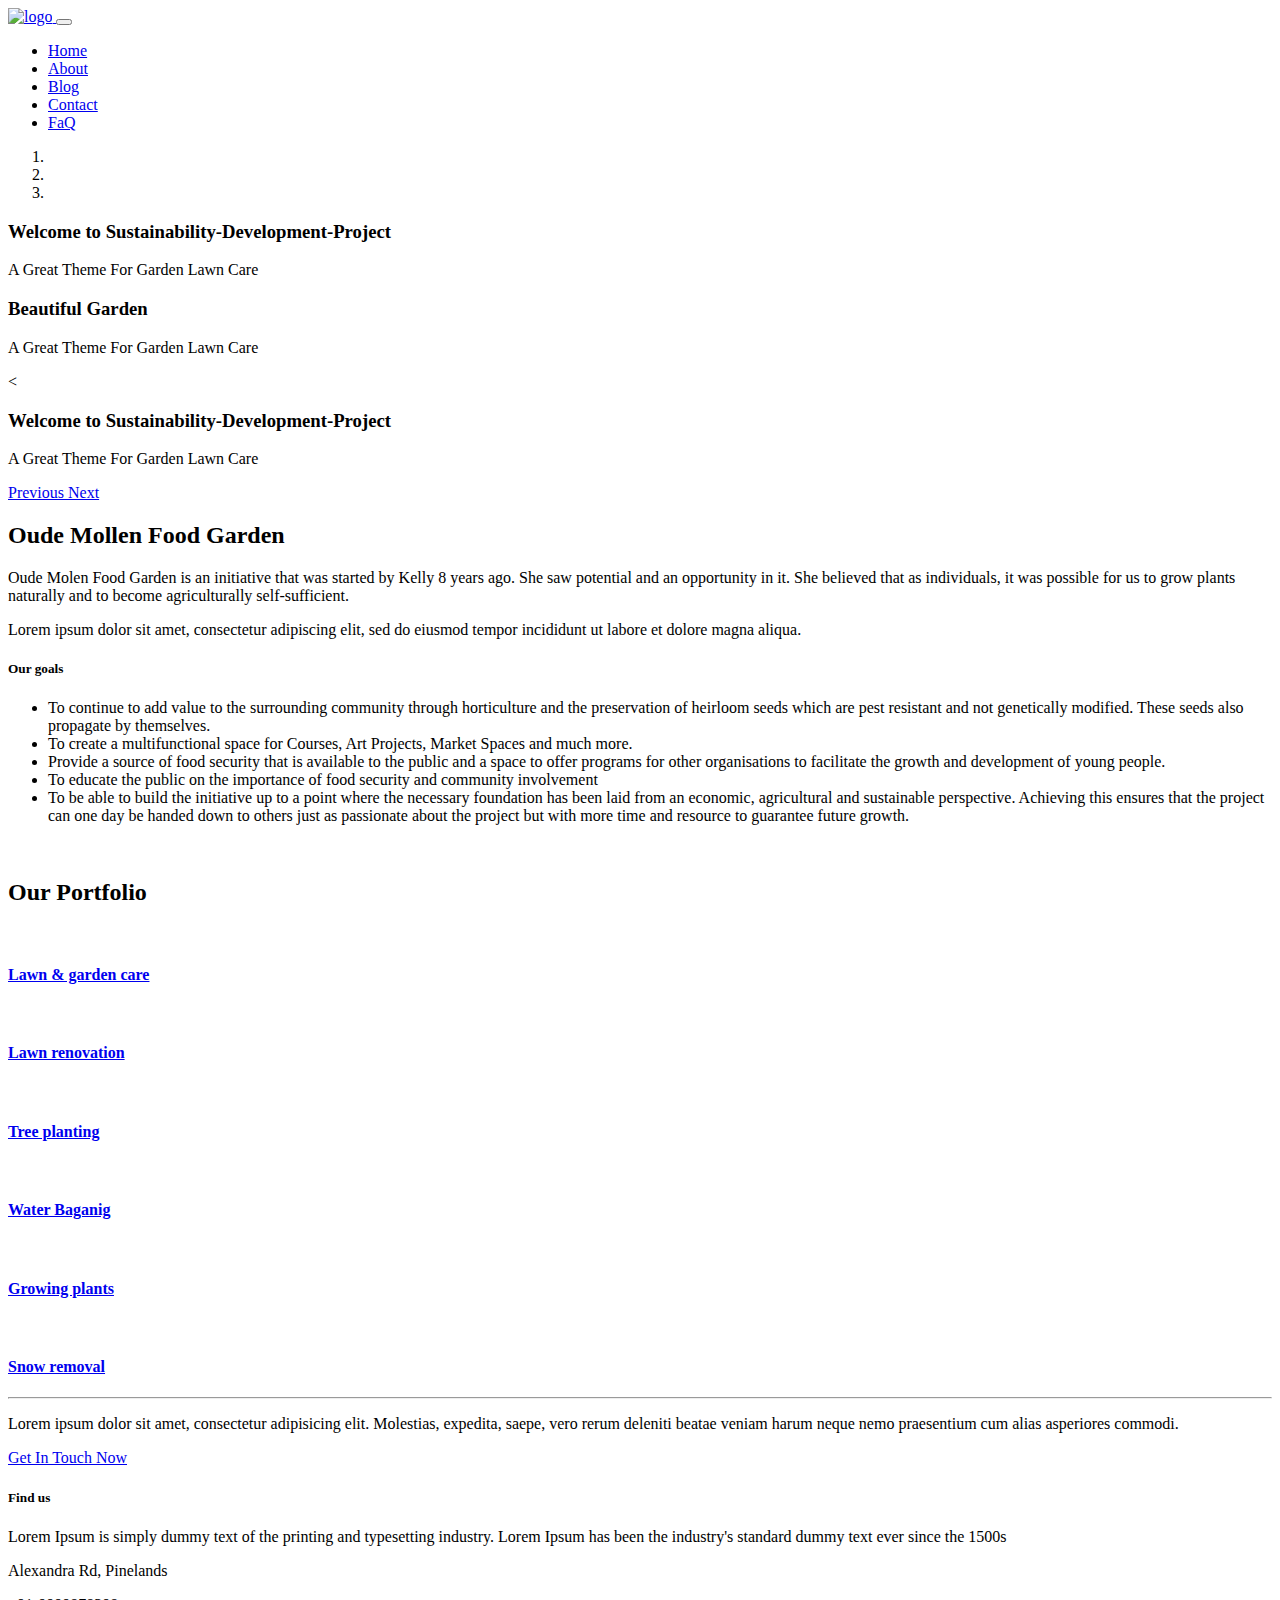
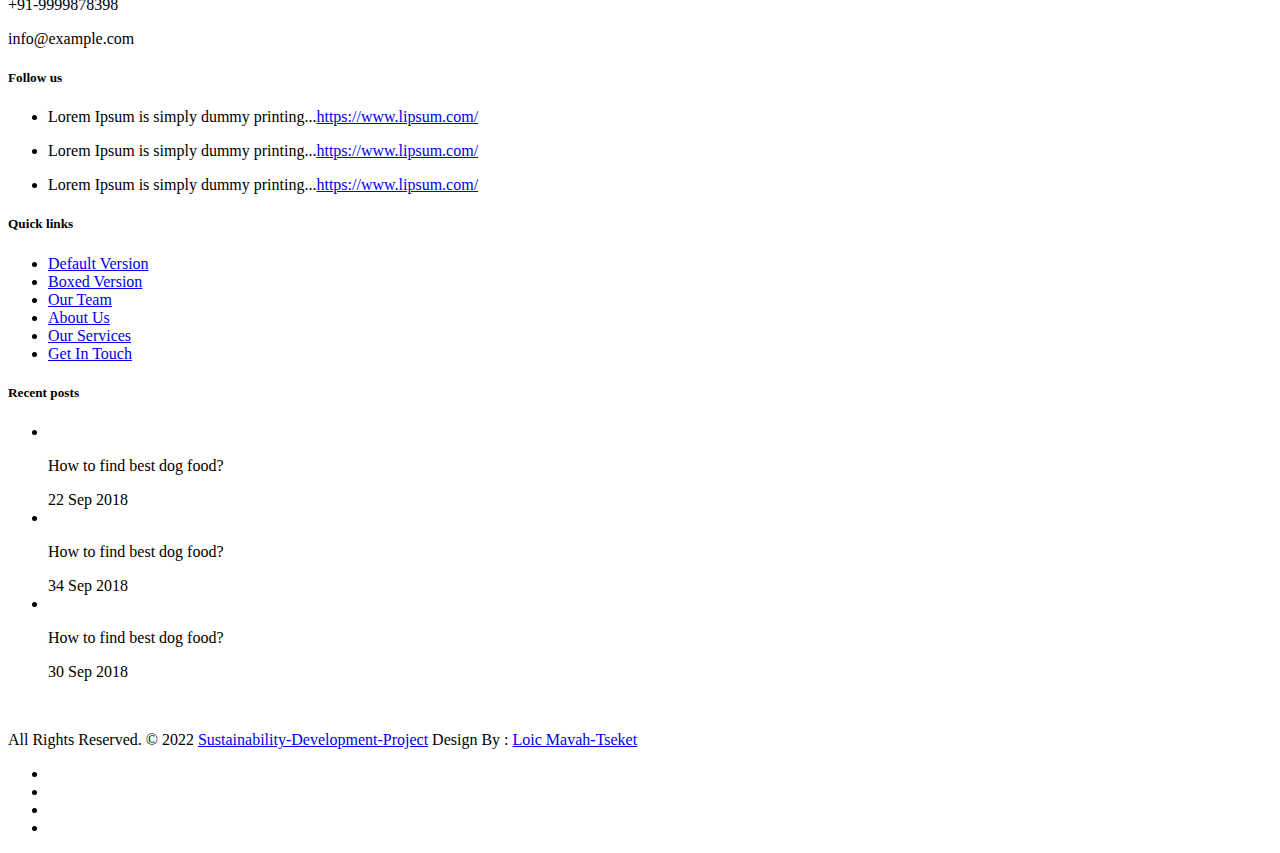
==== index.html @ 70bdd9ef "Add files via upload" ====
<!DOCTYPE html>
<html lang="en">
<head>
	<meta charset="utf-8">
	<meta name="viewport" content="width=device-width, initial-scale=1, shrink-to-fit=no">
	<meta name="description" content="">
	<meta name="author" content="">
	<title>Sustainability-Development-Project</title>
	<!-- Bootstrap core CSS -->
	<link href="vendor/bootstrap/css/bootstrap.min.css" rel="stylesheet">
	<!-- Fontawesome CSS -->
	<link href="css/all.css" rel="stylesheet">
	<!-- Custom styles for this template -->
	<link href="css/style.css" rel="stylesheet">
   <link href="css/main.css" rel="stylesheet">
</head>
<body>
    <!-- Navigation -->
    <nav class="navbar fixed-top navbar-expand-lg navbar-dark bg-light top-nav fixed-top">
      <div class="container">
          <a class="navbar-brand" href="index.html">
          <img src="images/logo.png" alt="logo" />
          </a>
          <button class="navbar-toggler navbar-toggler-right" type="button" data-toggle="collapse" data-target="#navbarResponsive" aria-controls="navbarResponsive" aria-expanded="false" aria-label="Toggle navigation">
          <span class="fas fa-bars"></span>
          </button>
          <div class="collapse navbar-collapse" id="navbarResponsive">
             <ul class="navbar-nav ml-auto">
                <li class="nav-item">
                   <a class="nav-link active" href="index.html">Home</a>
                </li>
                <li class="nav-item">
                   <a class="nav-link" href="about.html">About</a>
                </li>
                <li class="nav-item">
                   <a class="nav-link" href="blog-post.html">Blog</a>
                </li>
                <li class="nav-item">
                   <a class="nav-link" href="contact.html">Contact</a>
                </li>
            <li class="nav-item">
             <a class="nav-link" href="faq.html">FaQ</a>
           </li>
             </ul>
          </div>
      </div>
  </nav>
    <header class="slider-main">
        <div id="carouselExampleIndicators" class="carousel slide carousel-fade" data-ride="carousel">
            <ol class="carousel-indicators">
               <li data-target="#carouselExampleIndicators" data-slide-to="0" class="active"></li>
               <li data-target="#carouselExampleIndicators" data-slide-to="1"></li>
               <li data-target="#carouselExampleIndicators" data-slide-to="2"></li>
            </ol>
            <div class="carousel-inner" role="listbox">
               <!-- Slide One - Set the background image for this slide in the line below -->
               <div class="carousel-item active" style="background-image: url('images/slider-01.jpg')">
                  <div class="carousel-caption d-none d-md-block">
                     <h3>Welcome to Sustainability-Development-Project</h3>
                     <p>A Great Theme For Garden Lawn Care</p>
                  </div>
               </div>
               <!-- Slide Two - Set the background image for this slide in the line below -->
               <div class="carousel-item" style="background-image: url('images/slider-02.jpg')">
                  <div class="carousel-caption d-none d-md-block">
                     <h3>Beautiful Garden</h3>
                     <p>A Great Theme For Garden Lawn Care</p>
                  </div>
               </div>
               <!-- Slide Three - Set the background image for this slide in the line below -->
               <div class="carousel-item" style="background-image: url('images/slider-03.jpg')">
                  <div class="carousel-caption d-none d-md-block">
                     <<h3>Welcome to Sustainability-Development-Project</h3>
                     <p>A Great Theme For Garden Lawn Care</p>
                  </div>
               </div>
            </div>
            <a class="carousel-control-prev" href="#carouselExampleIndicators" role="button" data-slide="prev">
				<span class="carousel-control-prev-icon" aria-hidden="true"></span>
				<span class="sr-only">Previous</span>
            </a>
            <a class="carousel-control-next" href="#carouselExampleIndicators" role="button" data-slide="next">
				<span class="carousel-control-next-icon" aria-hidden="true"></span>
				<span class="sr-only">Next</span>
            </a>
        </div>
    </header>
    <!-- Page Content -->
    <div class="container">
        <!-- About Section -->
        <div class="about-main">
            <div class="row">
               <div class="col-lg-6">
                  <h2>Oude Mollen Food Garden</h2>
                  Oude Molen Food Garden is an initiative that was started by Kelly 8 years ago. 
                  She saw potential and an opportunity in it. She believed 
                  that as individuals, it was possible for us to grow plants naturally and to become agriculturally
                   self-sufficient.
                  <p>Lorem ipsum dolor sit amet, consectetur adipiscing elit, sed do eiusmod tempor incididunt ut labore et dolore magna aliqua.</p>
                  <h5>Our goals</h5>
                  <ul>
                     <li>To continue to add value to the surrounding community through horticulture and
the preservation of heirloom seeds which are pest resistant and not genetically
modified. These seeds also propagate by themselves.</li>
                     <li>To create a multifunctional space for Courses, Art Projects, Market Spaces and
much more.</li>
<li>Provide a source of food security that is available to the public and a space to
offer programs for other organisations to facilitate the growth and development of
young people.</li>
<li>To educate the public on the importance of food security and community involvement</li>
<li>To be able to build the initiative up to a point where the necessary foundation has
been laid from an economic, agricultural and sustainable perspective. Achieving
this ensures that the project can one day be handed down to others just as
passionate about the project but with more time and resource to guarantee future
growth.</li>
                  </ul>
               </div>
               <div class="col-lg-6">
                  <img class="img-fluid rounded" src="images/about-img.jpg" alt="" />
               </div>
            </div>
            <!-- /.row -->
        </div>
        <!-- Portfolio Section -->
        <div class="portfolio-main">
            <h2>Our Portfolio</h2>
            <div class="row">
               <div class="col-lg-4 col-sm-6 portfolio-item">
                  <div class="card h-100">
                     <div class="card-img">
                        <a href="#">
                           <img class="card-img-top" src="images/portfolio-img-01.jpg" alt="" />
                           <div class="overlay"><i class="fas fa-arrows-alt"></i></div>
                        </a>
                     </div>
                     <div class="card-body">
                        <h4 class="card-title">
                           <a href="#">Lawn & garden care</a>
                        </h4>
                     </div>
                  </div>
               </div>
               <div class="col-lg-4 col-sm-6 portfolio-item">
                  <div class="card h-100">
                     <div class="card-img">
                        <a href="#">
                           <img class="card-img-top" src="images/portfolio-img-02.jpg" alt="" />
                           <div class="overlay"><i class="fas fa-arrows-alt"></i></div>
                        </a>
                     </div>
                     <div class="card-body">
                        <h4 class="card-title">
                           <a href="#">Lawn renovation</a>
                        </h4>
                     </div>
                  </div>
               </div>
               <div class="col-lg-4 col-sm-6 portfolio-item">
                  <div class="card h-100">
                     <div class="card-img">
                        <a href="#">
                           <img class="card-img-top" src="images/portfolio-img-03.jpg" alt="" />
                           <div class="overlay"><i class="fas fa-arrows-alt"></i></div>
                        </a>
                     </div>
                     <div class="card-body">
                        <h4 class="card-title">
                           <a href="#">Tree planting</a>
                        </h4>
                     </div>
                  </div>
               </div>
               <div class="col-lg-4 col-sm-6 portfolio-item">
                  <div class="card h-100">
                     <div class="card-img">
                        <a href="#">
                           <img class="card-img-top" src="images/portfolio-img-04.jpg" alt="" />
                           <div class="overlay"><i class="fas fa-arrows-alt"></i></div>
                        </a>
                     </div>
                     <div class="card-body">
                        <h4 class="card-title">
                           <a href="#">Water Baganig</a>
                        </h4>
                     </div>
                  </div>
               </div>
               <div class="col-lg-4 col-sm-6 portfolio-item">
                  <div class="card h-100">
                     <div class="card-img">
                        <a href="#">
                           <img class="card-img-top" src="images/portfolio-img-05.jpg" alt="" />
                           <div class="overlay"><i class="fas fa-arrows-alt"></i></div>
                        </a>
                     </div>
                     <div class="card-body">
                        <h4 class="card-title">
                           <a href="#">Growing plants</a>
                        </h4>
                     </div>
                  </div>
               </div>
               <div class="col-lg-4 col-sm-6 portfolio-item">
                  <div class="card h-100">
                     <div class="card-img">
                        <a href="#">
                           <img class="card-img-top" src="images/portfolio-img-01.jpg" alt="" />
                           <div class="overlay"><i class="fas fa-arrows-alt"></i></div>
                        </a>
                     </div>
                     <div class="card-body">
                        <h4 class="card-title">
                           <a href="#">Snow removal</a>
                        </h4>
                     </div>
                  </div>
               </div>
            </div>
            <!-- /.row -->
        </div>
        <hr>
        <!-- Get In Touch Now Section -->
        <div class="row mb-4">
            <div class="col-md-8">
               <p>Lorem ipsum dolor sit amet, consectetur adipisicing elit. Molestias, expedita, saepe, vero rerum deleniti beatae veniam harum neque nemo praesentium cum alias asperiores commodi.</p>
            </div>
            <div class="col-md-4">
               <a class="btn btn-lg btn-secondary btn-block" href="#">Get In Touch Now</a>
            </div>
        </div>
    </div>
    <!-- /.container -->
    <!--footer starts from here-->
    <footer class="footer">
        <div class="container bottom_border">
            <div class="row">
               <div class="col-lg-3 col-md-6 col-sm-6 col">
					<h5 class="headin5_amrc col_white_amrc pt2">Find us</h5>
					<!--headin5_amrc-->
					<p class="mb10">Lorem Ipsum is simply dummy text of the printing and typesetting industry. Lorem Ipsum has been the industry's standard dummy text ever since the 1500s</p>
					<p><i class="fa fa-location-arrow"></i>Alexandra Rd, Pinelands</p>
					<p><i class="fa fa-phone"></i> +91-9999878398 </p>
					<p><i class="fa fa fa-envelope"></i> info@example.com </p>
               </div>
               <div class="col-lg-3 col-md-6 col-sm-6 col">
					<h5 class="headin5_amrc col_white_amrc pt2">Follow us</h5>
					<!--headin5_amrc ends here-->
					<ul class="footer_ul2_amrc">
						<li>
							<a href="#"><i class="fab fa-twitter fleft padding-right"></i> </a>
							<p>Lorem Ipsum is simply dummy printing...<a href="#">https://www.lipsum.com/</a></p>
						</li>
						<li>
							<a href="#"><i class="fab fa-twitter fleft padding-right"></i> </a>
							<p>Lorem Ipsum is simply dummy printing...<a href="#">https://www.lipsum.com/</a></p>
						</li>
						<li>
							<a href="#"><i class="fab fa-twitter fleft padding-right"></i> </a>
							<p>Lorem Ipsum is simply dummy printing...<a href="#">https://www.lipsum.com/</a></p>
						</li>
					</ul>
					<!--footer_ul2_amrc ends here-->
				</div>
				<div class="col-lg-3 col-md-6 col-sm-6">
					<h5 class="headin5_amrc col_white_amrc pt2">Quick links</h5>
					<!--headin5_amrc-->
					<ul class="footer_ul_amrc">
						<li><a href="#">Default Version</a></li>
						<li><a href="#">Boxed Version</a></li>
						<li><a href="#">Our Team </a></li>
						<li><a href="#">About Us</a></li>
						<li><a href="#">Our Services</a></li>
						<li><a href="#">Get In Touch</a></li>
					</ul>
					<!--footer_ul_amrc ends here-->
				</div>
				<div class="col-lg-3 col-md-6 col-sm-6 ">
					<h5 class="headin5_amrc col_white_amrc pt2">Recent posts</h5>
					<!--headin5_amrc-->
					<ul class="footer_ul_amrc">
						<li class="media">
							<div class="media-left">
								<img class="img-fluid" src="images/post-img-01.jpg" alt="" />
							</div>
							<div class="media-body">
								<p>How to find best dog food?</p>
								<span>22 Sep 2018</span>
							</div>
						</li>
						<li class="media">
							<div class="media-left">
								<img class="img-fluid" src="images/post-img-02.jpg" alt="" />
							</div>
							<div class="media-body">
								<p>How to find best dog food?</p>
								<span>34 Sep 2018</span>
							</div>
						</li>
						<li class="media">
							<div class="media-left">
								<img class="img-fluid" src="images/post-img-03.jpg" alt="" />
							</div>
							<div class="media-body">
								<p>How to find best dog food?</p>
								<span>30 Sep 2018</span>
							</div>
						</li>
					</ul>
					<!--footer_ul_amrc ends here-->
				</div>
			</div>
		</div>
        <div class="container">
            <div class="footer-logo">
				<a href="#"><img src="images/footer-logo.png" alt="" /></a>
			</div>
            <!--foote_bottom_ul_amrc ends here-->
            <p class="copyright text-center">All Rights Reserved. &copy; 2022 <a href="#">Sustainability-Development-Project</a> Design By : 
               <a href="https://www.linkedin.com/in/loic-mavah-tseket-271543157/">Loic Mavah-Tseket</a>
               </p>
            <ul class="social_footer_ul">
				<li><a href="#"><i class="fab fa-facebook-f"></i></a></li>
				<li><a href="#"><i class="fab fa-twitter"></i></a></li>
				<li><a href="#"><i class="fab fa-linkedin"></i></a></li>
				<li><a href="#"><i class="fab fa-instagram"></i></a></li>
            </ul>
            <!--social_footer_ul ends here-->
        </div>
    </footer>
	  
<!-- Bootstrap core JavaScript -->
<script src="vendor/jquery/jquery.min.js"></script>
<script src="vendor/bootstrap/js/bootstrap.bundle.min.js"></script>
</body>
</html>
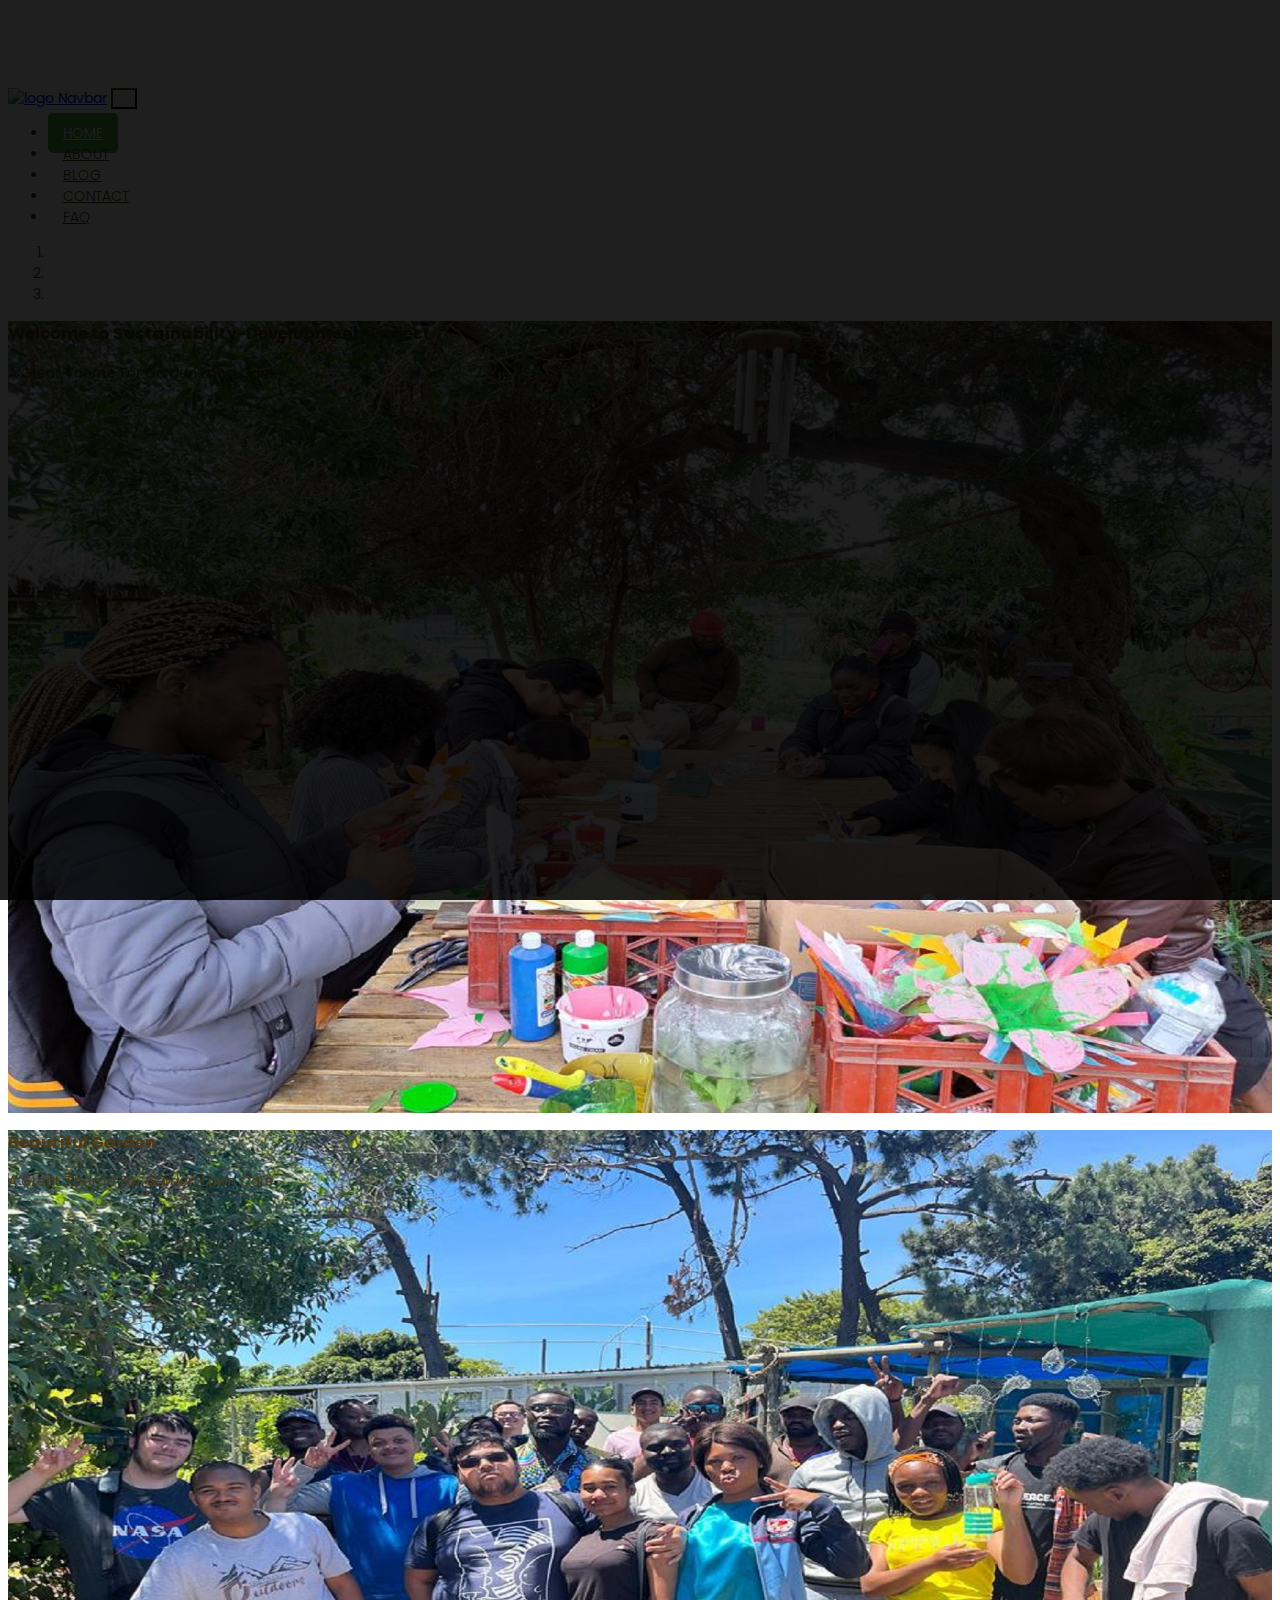
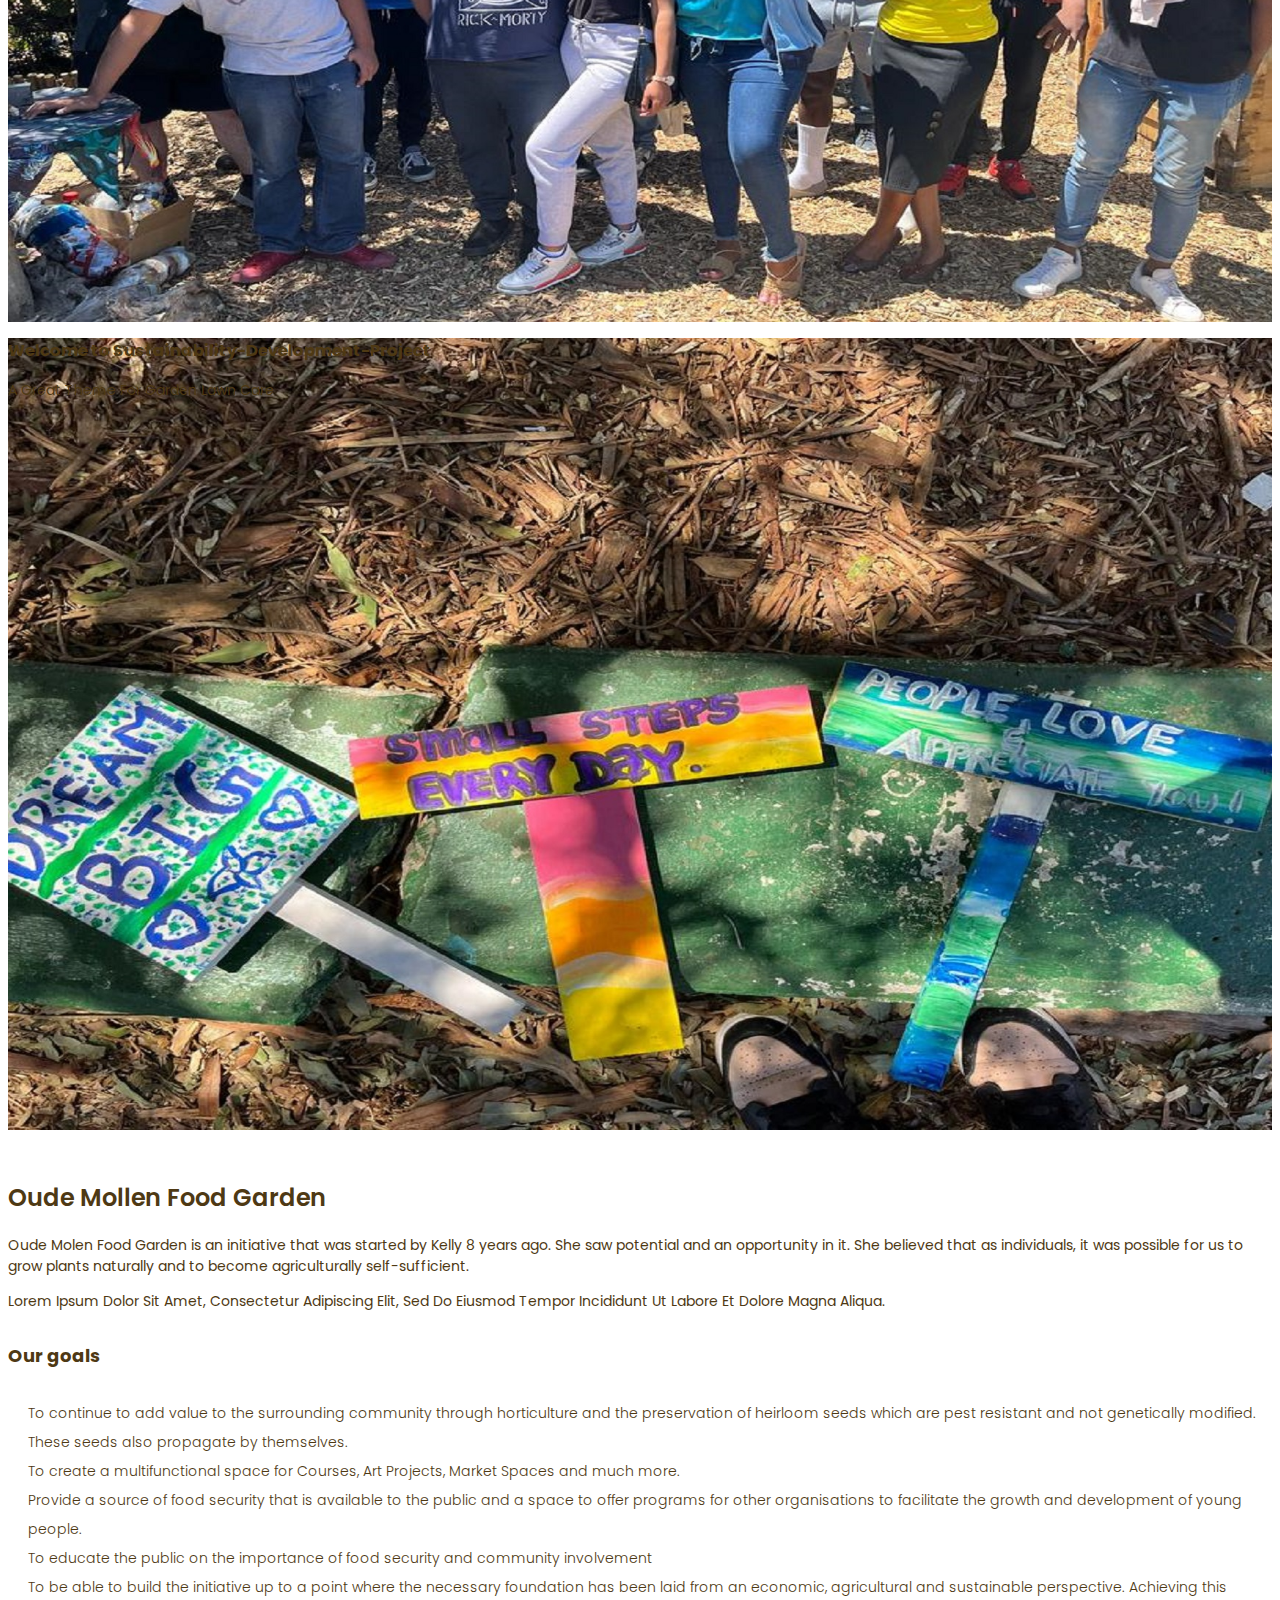
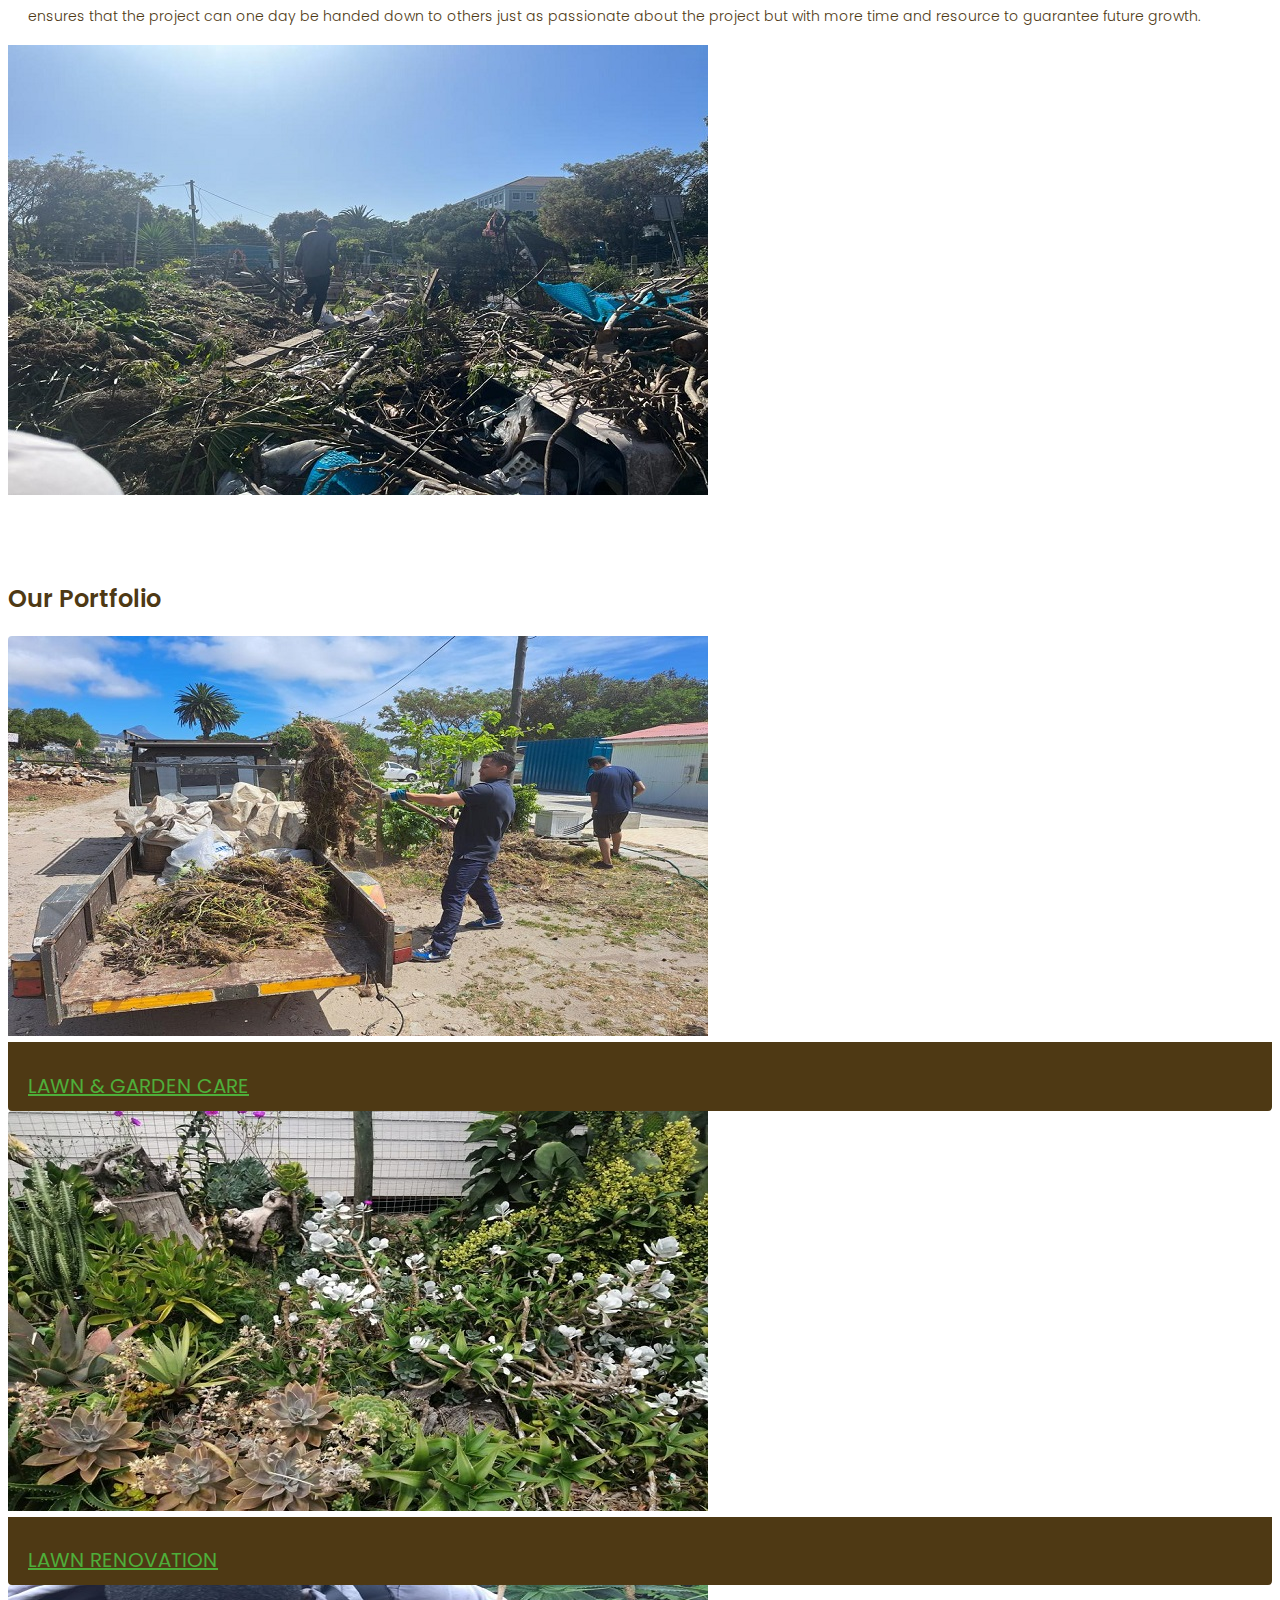
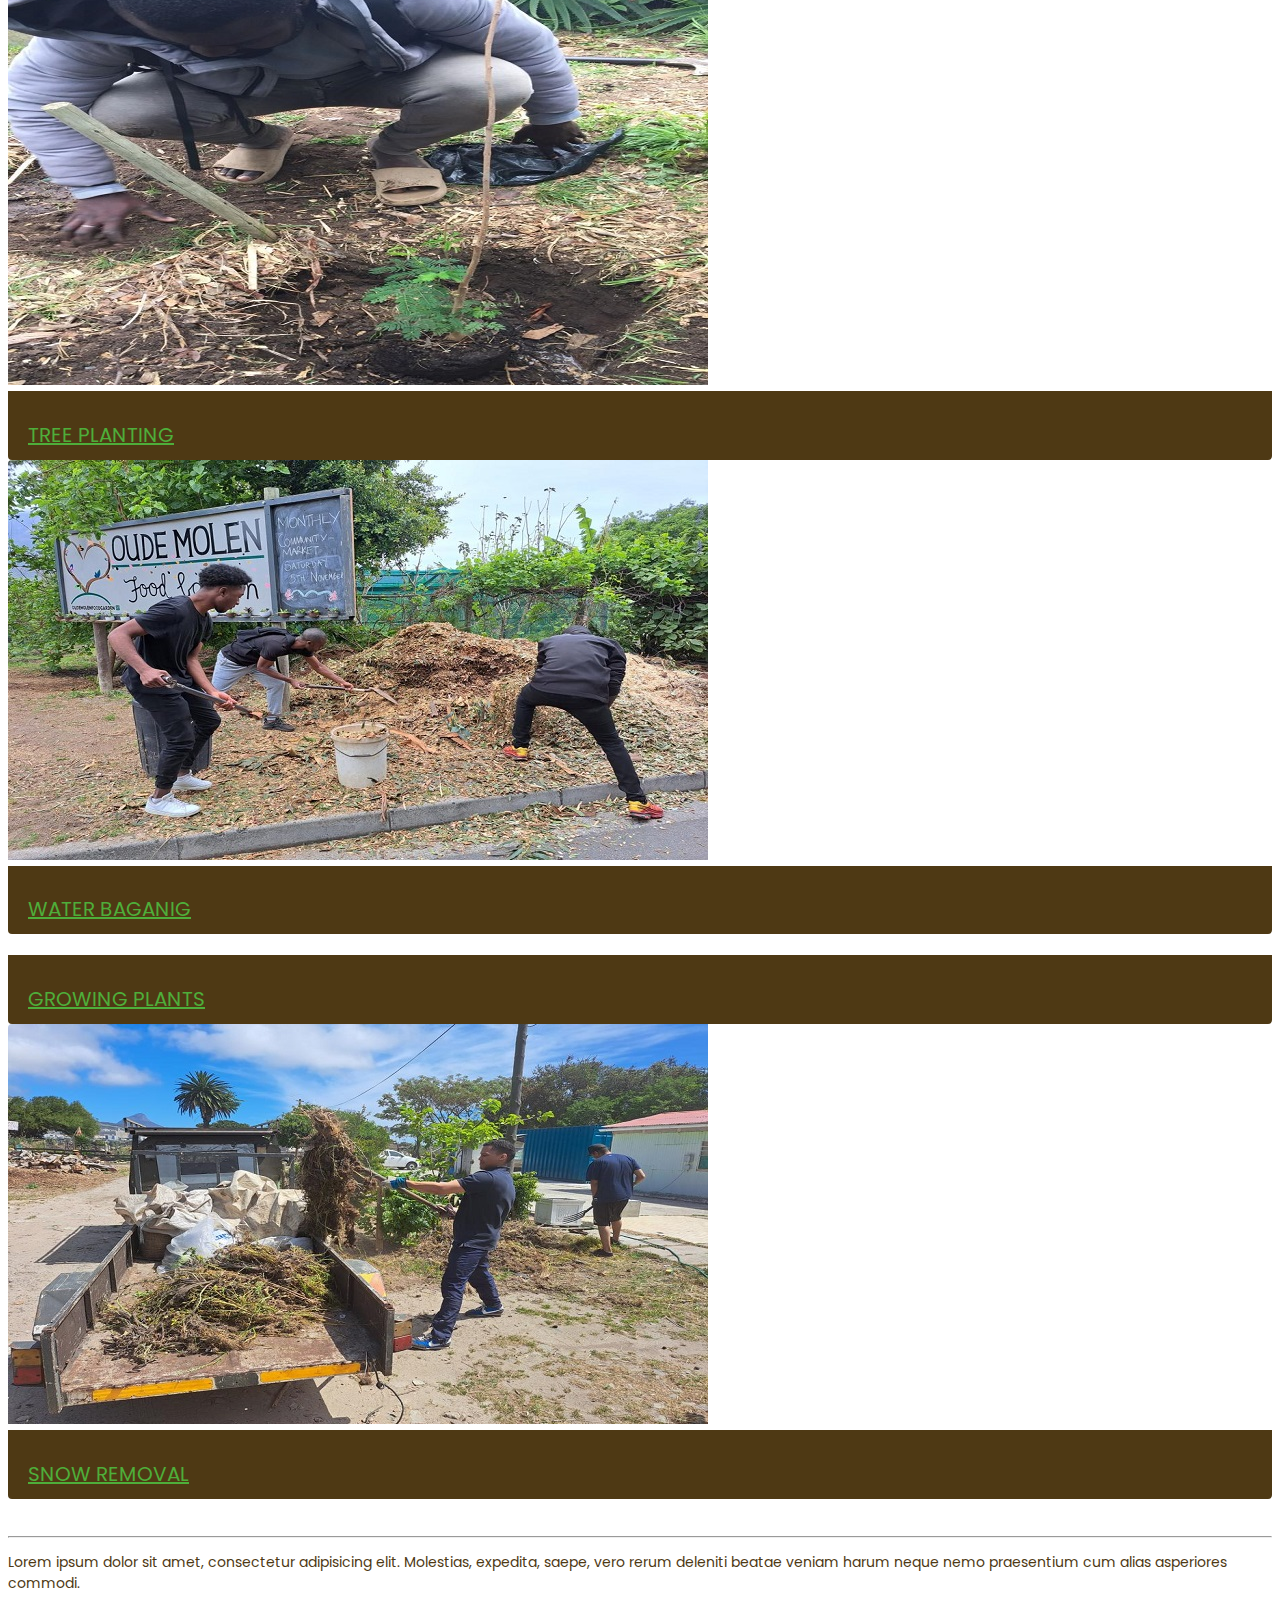
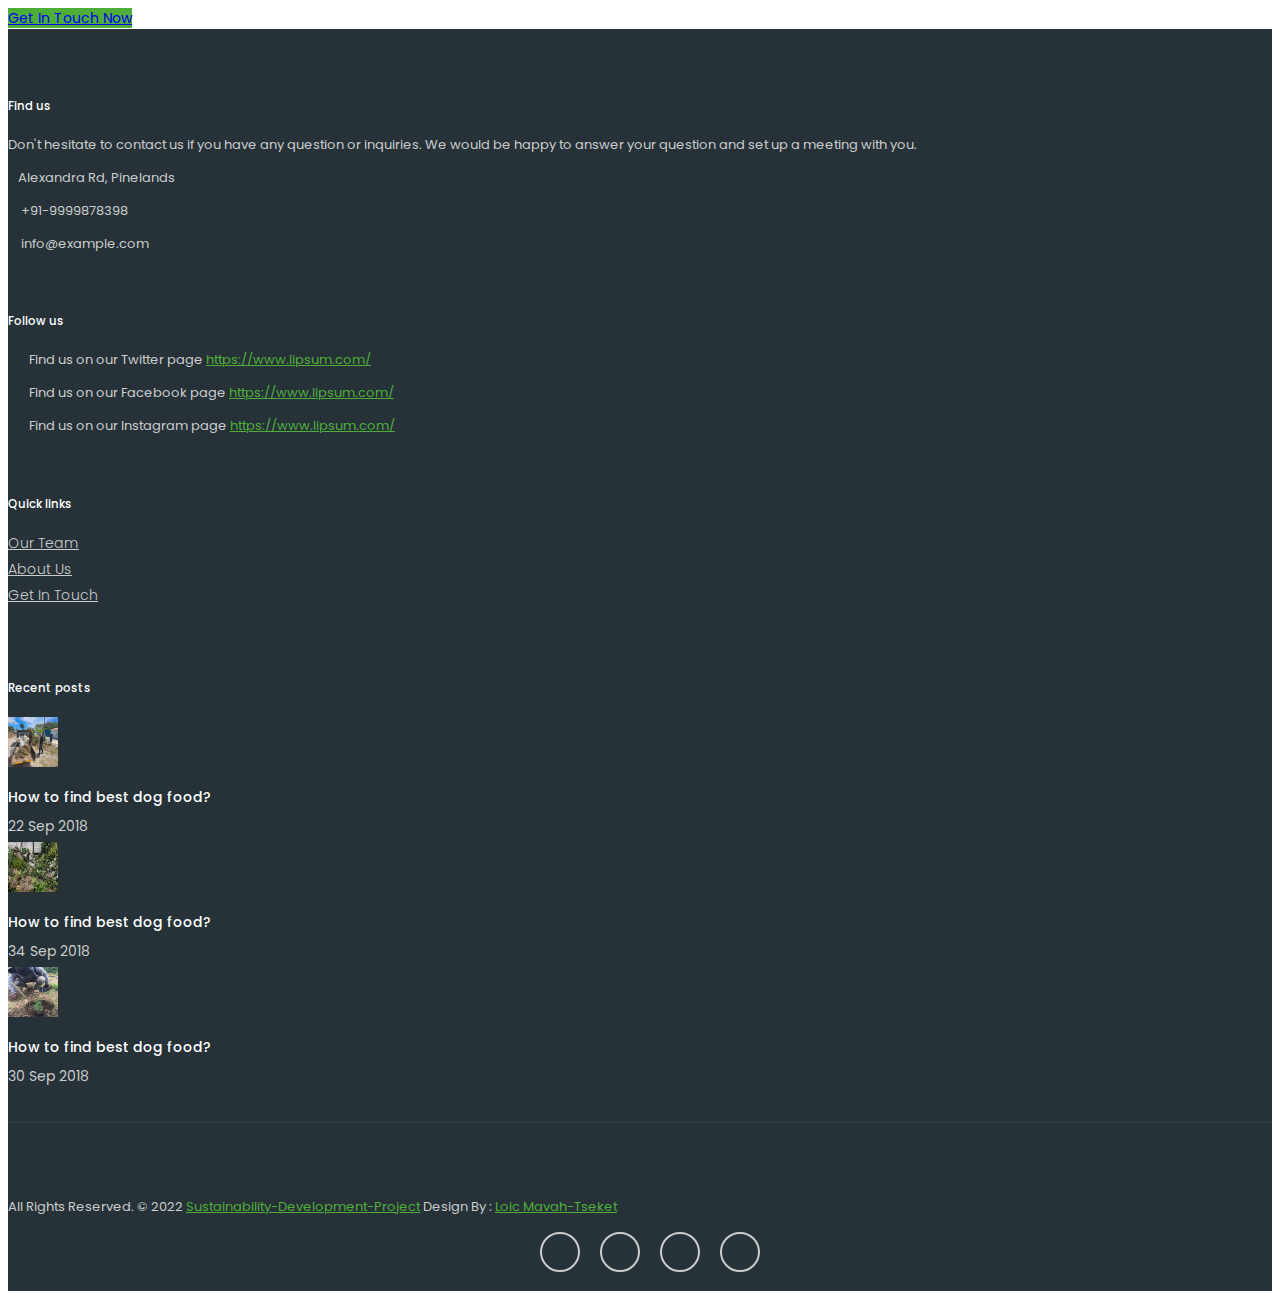
==== commit 2bb7f893: "Trying to clean up some useless code and and a name to navbar. I have added but I have to change to " ====
--- a/index.html
+++ b/index.html
@@ -18,8 +18,10 @@
     <!-- Navigation -->
     <nav class="navbar fixed-top navbar-expand-lg navbar-dark bg-light top-nav fixed-top">
       <div class="container">
+          
           <a class="navbar-brand" href="index.html">
           <img src="images/logo.png" alt="logo" />
+          <a class="navbar-brand navbar-dark nav-link " href="#">Navbar</a>  <!-- Need to be change -->
           </a>
           <button class="navbar-toggler navbar-toggler-right" type="button" data-toggle="collapse" data-target="#navbarResponsive" aria-controls="navbarResponsive" aria-expanded="false" aria-label="Toggle navigation">
           <span class="fas fa-bars"></span>
@@ -54,23 +56,23 @@
             </ol>
             <div class="carousel-inner" role="listbox">
                <!-- Slide One - Set the background image for this slide in the line below -->
-               <div class="carousel-item active" style="background-image: url('images/slider-01.jpg')">
+               <div class="carousel-item active" style="background-image: url('images/slider-01.jpeg')">
                   <div class="carousel-caption d-none d-md-block">
                      <h3>Welcome to Sustainability-Development-Project</h3>
                      <p>A Great Theme For Garden Lawn Care</p>
                   </div>
                </div>
                <!-- Slide Two - Set the background image for this slide in the line below -->
-               <div class="carousel-item" style="background-image: url('images/slider-02.jpg')">
+               <div class="carousel-item" style="background-image: url('images/slider-02.jpeg')">
                   <div class="carousel-caption d-none d-md-block">
                      <h3>Beautiful Garden</h3>
                      <p>A Great Theme For Garden Lawn Care</p>
                   </div>
                </div>
                <!-- Slide Three - Set the background image for this slide in the line below -->
-               <div class="carousel-item" style="background-image: url('images/slider-03.jpg')">
+               <div class="carousel-item" style="background-image: url('images/slider-03.jpeg')">
                   <div class="carousel-caption d-none d-md-block">
-                     <<h3>Welcome to Sustainability-Development-Project</h3>
+                     <h3>Welcome to Sustainability-Development-Project</h3>
                      <p>A Great Theme For Garden Lawn Care</p>
                   </div>
                </div>
@@ -116,7 +118,7 @@
                   </ul>
                </div>
                <div class="col-lg-6">
-                  <img class="img-fluid rounded" src="images/about-img.jpg" alt="" />
+                  <img class="img-fluid rounded" src="images/about-img.jpeg" alt="" />
                </div>
             </div>
             <!-- /.row -->
@@ -129,7 +131,7 @@
                   <div class="card h-100">
                      <div class="card-img">
                         <a href="#">
-                           <img class="card-img-top" src="images/portfolio-img-01.jpg" alt="" />
+                           <img class="card-img-top" src="images/portfolio-img-01.jpeg" alt="" />
                            <div class="overlay"><i class="fas fa-arrows-alt"></i></div>
                         </a>
                      </div>
@@ -144,7 +146,7 @@
                   <div class="card h-100">
                      <div class="card-img">
                         <a href="#">
-                           <img class="card-img-top" src="images/portfolio-img-02.jpg" alt="" />
+                           <img class="card-img-top" src="images/portfolio-img-02.jpeg" alt="" />
                            <div class="overlay"><i class="fas fa-arrows-alt"></i></div>
                         </a>
                      </div>
@@ -159,7 +161,7 @@
                   <div class="card h-100">
                      <div class="card-img">
                         <a href="#">
-                           <img class="card-img-top" src="images/portfolio-img-03.jpg" alt="" />
+                           <img class="card-img-top" src="images/portfolio-img-03.jpeg" alt="" />
                            <div class="overlay"><i class="fas fa-arrows-alt"></i></div>
                         </a>
                      </div>
@@ -174,7 +176,7 @@
                   <div class="card h-100">
                      <div class="card-img">
                         <a href="#">
-                           <img class="card-img-top" src="images/portfolio-img-04.jpg" alt="" />
+                           <img class="card-img-top" src="images/portfolio-img-04.jpeg" alt="" />
                            <div class="overlay"><i class="fas fa-arrows-alt"></i></div>
                         </a>
                      </div>
@@ -204,7 +206,7 @@
                   <div class="card h-100">
                      <div class="card-img">
                         <a href="#">
-                           <img class="card-img-top" src="images/portfolio-img-01.jpg" alt="" />
+                           <img class="card-img-top" src="images/portfolio-img-01.jpeg" alt="" />
                            <div class="overlay"><i class="fas fa-arrows-alt"></i></div>
                         </a>
                      </div>
@@ -232,104 +234,103 @@
     <!-- /.container -->
     <!--footer starts from here-->
     <footer class="footer">
-        <div class="container bottom_border">
-            <div class="row">
-               <div class="col-lg-3 col-md-6 col-sm-6 col">
-					<h5 class="headin5_amrc col_white_amrc pt2">Find us</h5>
-					<!--headin5_amrc-->
-					<p class="mb10">Lorem Ipsum is simply dummy text of the printing and typesetting industry. Lorem Ipsum has been the industry's standard dummy text ever since the 1500s</p>
-					<p><i class="fa fa-location-arrow"></i>Alexandra Rd, Pinelands</p>
-					<p><i class="fa fa-phone"></i> +91-9999878398 </p>
-					<p><i class="fa fa fa-envelope"></i> info@example.com </p>
-               </div>
-               <div class="col-lg-3 col-md-6 col-sm-6 col">
-					<h5 class="headin5_amrc col_white_amrc pt2">Follow us</h5>
-					<!--headin5_amrc ends here-->
-					<ul class="footer_ul2_amrc">
-						<li>
-							<a href="#"><i class="fab fa-twitter fleft padding-right"></i> </a>
-							<p>Lorem Ipsum is simply dummy printing...<a href="#">https://www.lipsum.com/</a></p>
-						</li>
-						<li>
-							<a href="#"><i class="fab fa-twitter fleft padding-right"></i> </a>
-							<p>Lorem Ipsum is simply dummy printing...<a href="#">https://www.lipsum.com/</a></p>
-						</li>
-						<li>
-							<a href="#"><i class="fab fa-twitter fleft padding-right"></i> </a>
-							<p>Lorem Ipsum is simply dummy printing...<a href="#">https://www.lipsum.com/</a></p>
-						</li>
-					</ul>
-					<!--footer_ul2_amrc ends here-->
-				</div>
-				<div class="col-lg-3 col-md-6 col-sm-6">
-					<h5 class="headin5_amrc col_white_amrc pt2">Quick links</h5>
-					<!--headin5_amrc-->
-					<ul class="footer_ul_amrc">
-						<li><a href="#">Default Version</a></li>
-						<li><a href="#">Boxed Version</a></li>
-						<li><a href="#">Our Team </a></li>
-						<li><a href="#">About Us</a></li>
-						<li><a href="#">Our Services</a></li>
-						<li><a href="#">Get In Touch</a></li>
-					</ul>
-					<!--footer_ul_amrc ends here-->
-				</div>
-				<div class="col-lg-3 col-md-6 col-sm-6 ">
-					<h5 class="headin5_amrc col_white_amrc pt2">Recent posts</h5>
-					<!--headin5_amrc-->
-					<ul class="footer_ul_amrc">
-						<li class="media">
-							<div class="media-left">
-								<img class="img-fluid" src="images/post-img-01.jpg" alt="" />
-							</div>
-							<div class="media-body">
-								<p>How to find best dog food?</p>
-								<span>22 Sep 2018</span>
-							</div>
-						</li>
-						<li class="media">
-							<div class="media-left">
-								<img class="img-fluid" src="images/post-img-02.jpg" alt="" />
-							</div>
-							<div class="media-body">
-								<p>How to find best dog food?</p>
-								<span>34 Sep 2018</span>
-							</div>
-						</li>
-						<li class="media">
-							<div class="media-left">
-								<img class="img-fluid" src="images/post-img-03.jpg" alt="" />
-							</div>
-							<div class="media-body">
-								<p>How to find best dog food?</p>
-								<span>30 Sep 2018</span>
-							</div>
-						</li>
-					</ul>
-					<!--footer_ul_amrc ends here-->
-				</div>
-			</div>
-		</div>
-        <div class="container">
-            <div class="footer-logo">
-				<a href="#"><img src="images/footer-logo.png" alt="" /></a>
-			</div>
-            <!--foote_bottom_ul_amrc ends here-->
-            <p class="copyright text-center">All Rights Reserved. &copy; 2022 <a href="#">Sustainability-Development-Project</a> Design By : 
-               <a href="https://www.linkedin.com/in/loic-mavah-tseket-271543157/">Loic Mavah-Tseket</a>
-               </p>
-            <ul class="social_footer_ul">
-				<li><a href="#"><i class="fab fa-facebook-f"></i></a></li>
-				<li><a href="#"><i class="fab fa-twitter"></i></a></li>
-				<li><a href="#"><i class="fab fa-linkedin"></i></a></li>
-				<li><a href="#"><i class="fab fa-instagram"></i></a></li>
-            </ul>
-            <!--social_footer_ul ends here-->
-        </div>
-    </footer>
+      <div class="container bottom_border">
+          <div class="row">
+             <div class="col-lg-3 col-md-6 col-sm-6 col">
+             <h5 class="headin5_amrc col_white_amrc pt2">Find us</h5>
+             <!--headin5_amrc-->
+             <p class="mb10">Don't hesitate to contact us if you have any question or inquiries. We would be happy to 
+               answer your question and set up a meeting with you.
+             </p>
+             <p><i class="fa fa-location-arrow"></i>Alexandra Rd, Pinelands</p>
+             <p><i class="fa fa-phone"></i> +91-9999878398 </p>
+             <p><i class="fa fa fa-envelope"></i> info@example.com </p>
+             </div>
+             <div class="col-lg-3 col-md-6 col-sm-6 col">
+             <h5 class="headin5_amrc col_white_amrc pt2">Follow us</h5>
+             <!--headin5_amrc ends here-->
+             <ul class="footer_ul2_amrc">
+                <li>
+                   <a href="#"><i class="fab fa-twitter fleft padding-right"></i> </a>
+                   <p>Find us on our Twitter page <a href="#">https://www.lipsum.com/</a></p>
+                </li>
+                <li>
+                   <a href="#"><i class="fab fa-facebook-f fleft padding-right"></i> </a>
+                   <p>Find us on our Facebook page <a href="#">https://www.lipsum.com/</a></p>
+                </li>
+                <li>
+                   <a href="#"><i class="fab fa-instagram fleft padding-right"></i> </a>
+                   <p>Find us on our Instagram page <a href="#">https://www.lipsum.com/</a></p>
+                </li>
+             </ul>
+             <!--footer_ul2_amrc ends here-->
+          </div>
+          <div class="col-lg-3 col-md-6 col-sm-6">
+             <h5 class="headin5_amrc col_white_amrc pt2">Quick links</h5>
+             <!--headin5_amrc-->
+             <ul class="footer_ul_amrc">
+                <li><a href="#">Our Team </a></li>
+                <li><a href="#">About Us</a></li>						
+                <li><a href="#">Get In Touch</a></li>
+             </ul>
+             <!--footer_ul_amrc ends here-->
+          </div>
+          <div class="col-lg-3 col-md-6 col-sm-6 ">
+             <h5 class="headin5_amrc col_white_amrc pt2">Recent posts</h5>
+             <!--headin5_amrc-->
+             <ul class="footer_ul_amrc">
+                <li class="media">
+                   <div class="media-left">
+                      <img class="img-fluid" src="images/post-img-01.jpeg" alt="" />
+                   </div>
+                   <div class="media-body">
+                      <p>How to find best dog food?</p>
+                      <span>22 Sep 2018</span>
+                   </div>
+                </li>
+                <li class="media">
+                   <div class="media-left">
+                      <img class="img-fluid" src="images/post-img-02.jpeg" alt="" />
+                   </div>
+                   <div class="media-body">
+                      <p>How to find best dog food?</p>
+                      <span>34 Sep 2018</span>
+                   </div>
+                </li>
+                <li class="media">
+                   <div class="media-left">
+                      <img class="img-fluid" src="images/post-img-03.jpeg" alt="" />
+                   </div>
+                   <div class="media-body">
+                      <p>How to find best dog food?</p>
+                      <span>30 Sep 2018</span>
+                   </div>
+                </li>
+             </ul>
+             <!--footer_ul_amrc ends here-->
+          </div>
+       </div>
+    </div>
+      <div class="container">
+          <div class="footer-logo">
+          <a href="#"><img src="images/footer-logo.png" alt="" /></a>
+       </div>
+          <!--foote_bottom_ul_amrc ends here-->
+          <p class="copyright text-center">All Rights Reserved. &copy; 2022 <a href="#">Sustainability-Development-Project</a> Design By : 
+          <a href="https://www.linkedin.com/in/loic-mavah-tseket-271543157/">Loic Mavah-Tseket</a>
+          </p>
+          <ul class="social_footer_ul">
+          <li><a href="#"><i class="fab fa-facebook-f"></i></a></li>
+          <li><a href="#"><i class="fab fa-twitter"></i></a></li>
+          <li><a href="#"><i class="fab fa-linkedin"></i></a></li>
+          <li><a href="#"><i class="fab fa-instagram"></i></a></li>
+          </ul>
+          <!--social_footer_ul ends here-->
+      </div>
+  </footer>
 	  
 <!-- Bootstrap core JavaScript -->
 <script src="vendor/jquery/jquery.min.js"></script>
 <script src="vendor/bootstrap/js/bootstrap.bundle.min.js"></script>
 </body>
-</html>+</html>
--- a/css/style.css
+++ b/css/style.css
@@ -0,0 +1,712 @@
+/*!
+ *  N & LW Lawn Care - Landscaping Bootstrap4 HTML5 Responsive Template
+ */
+
+ 
+@import url('https://fonts.googleapis.com/css?family=Poppins:100,200,300,400,500,600,700,800');
+ 
+body {
+  padding-top: 54px;
+  font-family: 'Poppins', sans-serif;
+  font-size: 14px;
+  color: #4e3914;
+}
+
+@media (min-width: 992px) {
+  body {
+    padding-top: 80px;
+  }
+}
+
+a.btn-primary{
+	background-color: #4eae3a;
+	border-color: #4eae3a;
+}
+a.btn-primary:hover{
+	background-color: #5ec549;
+	border-color: #5ec549;
+}
+button.btn-primary{
+	background-color: #4eae3a;
+	border-color: #4eae3a;
+}
+button.btn-primary:hover{
+	background-color: #5ec549;
+	border-color: #5ec549;
+}
+
+a.btn-secondary{
+	background-color: #4eae3a;
+	border-color: #4eae3a;
+}
+a.btn-secondary:hover{
+	background-color: #5ec549;
+	border-color: #5ec549;
+}
+button.btn-secondary{
+	background-color: #4eae3a;
+	border-color: #4eae3a;
+}
+button.btn-secondary:hover{
+	background-color: #5ec549;
+	border-color: #5ec549;
+}
+
+.top-nav{
+	background-color: #ffffff !important;
+}
+.navbar-expand-lg.top-nav .navbar-nav .nav-link{
+	padding: 10px 15px;
+	color: #4e3914;
+	font-size: 14px;
+	font-weight: 300;
+	text-transform: uppercase;
+}
+.navbar-expand-lg.top-nav .navbar-nav .nav-link:hover{
+	background: #4eae3a;
+	color: #ffffff;
+	border-radius: 4.8px;
+}
+.navbar-expand-lg.top-nav .navbar-nav .nav-link.active{
+	background: #4eae3a;
+	color: #ffffff;
+	border-radius: 4.8px;
+}
+.navbar-expand-lg.top-nav .navbar-nav .dropdown-menu{
+	margin: 0px;
+	box-shadow: 3px 5px 15px rgba(0,0,0, .15);
+	border: none;
+	padding: 20px;
+}
+.navbar-expand-lg.top-nav .navbar-nav .dropdown-menu .dropdown-item{
+	font-size: 14px;
+	padding: 0px;
+	padding-bottom: 15px;
+	font-weight: 300;
+}
+.navbar-expand-lg.top-nav .navbar-nav .dropdown-menu .dropdown-item:last-child{
+	padding: 0px;
+}
+.navbar-expand-lg.top-nav .navbar-nav .dropdown-menu .dropdown-item:hover{
+	background: none;
+	color: #4eae3a;
+}
+.top-nav .navbar-toggler{
+	color: #4e3914;
+	border-color: #4e3914;
+}
+.top-nav .navbar-toggler:hover{
+	color: #4eae3a;
+	border-color: #4eae3a;
+}
+
+
+.slider-main .carousel .carousel-inner .carousel-item:before{
+	content: "";
+	position: absolute;
+	background: rgba(0,0,0,0.5);
+	top: 0px;
+	left: 0px;
+	width: 100%;
+	height: 100%;
+}
+.carousel-item {
+  height: 88vh;
+  min-height: 300px;
+  background: no-repeat center center scroll;
+  -webkit-background-size: cover;
+  -moz-background-size: cover;
+  -o-background-size: cover;
+  background-size: cover;
+}
+.services-bar h1{
+	font-weight: 600;
+	font-size: 24px;
+}
+.services-bar .card{
+	box-shadow: 3px 5px 15px rgba(0,0,0, .15);
+	border: none;
+}
+.services-bar .card h4.card-header{
+	background-color: #4e3914;
+	color: #4eae3a;
+	font-size: 18px;
+	font-weight: 400;
+}
+.services-bar .card .card-footer{
+	background-color: #4e3914;
+}
+.about-main{
+	padding: 30px 0px;
+}
+.about-main h2{
+	font-size: 24px;
+	font-weight: 600;
+	margin-bottom: 20px;
+}
+.about-main h5{
+	font-size: 18px;
+}
+.about-main p{
+	font-size: 14px;
+	text-transform: capitalize;
+}
+.about-main ul{
+	padding-left: 20px;
+}
+.about-main ul li{
+	position: relative;
+	font-weight: 300;
+	list-style: none;
+	line-height: 29px;
+}
+.about-main ul li:before{
+	content: "\f0da";
+	font-family: 'Font Awesome 5 Free';
+	font-weight: 900;	
+	position: absolute;
+	left: -15px;
+	top: 0px;
+	color: #4eae3a;
+}
+.portfolio-main{
+	padding: 30px 0px;
+}
+.portfolio-main h2{
+	font-weight: 600;
+	font-size: 24px;
+	margin-bottom: 20px;
+}
+.portfolio-main .card {
+	border: none;
+	border-radius: 4px;
+	overflow: hidden;
+}
+.portfolio-main .card .card-body .card-title{
+	margin-bottom: 0px;
+}
+.portfolio-main .card .card-body .card-title a{
+	font-size: 20px;
+	font-weight: 400;
+	text-transform: uppercase;
+	color: #4eae3a;
+}
+.portfolio-main .card .card-body{
+	background: #4e3914;
+	padding: 10px 20px;
+}
+.card-img{
+	overflow: hidden;
+	position: relative;
+}
+.overlay{
+	background: rgba(78,174,58,0.5);
+	position: absolute;
+	bottom: -100%;
+	width: 100%;
+	height: 100%;
+	left: 50%;
+	transform: translateX(-50%);
+	transition: all 0.3s;
+}
+.overlay i{
+	font-size: 35px;
+	position: absolute;
+	top: 50%;
+	left: 50%;
+	transform: translateX(-50%);
+	color: #4e3914;
+}
+.portfolio-main .card:hover .overlay{
+	bottom: 0px;
+}
+
+.footer { 
+	width:100%; 
+	background-color:#263238; 
+	min-height:250px; 
+	padding:10px 0px 25px 0px;
+	}
+.pt2 { 
+	padding-top:40px ;
+	margin-bottom:20px ;
+	color: #ffffff;
+	font-weight: 500;
+	}
+footer p { 
+	font-size:13px; 
+	color:#CCC; 
+	padding-bottom:0px; 
+	margin-bottom:8px;
+	}
+.mb10 { 
+	padding-bottom:0px ;
+	}
+.footer_ul_amrc { 
+	margin:0px ; 
+	list-style-type:none ; 
+	font-size:14px; 
+	padding:0px 0px 10px 0px ; 
+	}
+.footer_ul_amrc li {
+	padding:0px 0px 5px 0px;
+	}
+.footer_ul_amrc li a{ 
+	color:#cccccc;
+	font-size: 14px;
+	font-weight: 300;
+	}
+.footer_ul_amrc li a:hover{ 
+	color:#fff; 
+	text-decoration:none;
+	}
+.footer_ul_amrc li .media-left{
+	margin-right: 10px;
+}
+.footer_ul_amrc li .media-left img{
+	max-width: 50px;
+}
+.footer_ul_amrc li .media-body p{
+	font-size: 14px;
+	font-weight: 500;
+	color: #ffffff;
+}
+.footer_ul_amrc li .media-body span{
+	color: #cccccc;
+	font-size: 14px;
+	font-weight: 400;
+}
+.fleft { 
+	float:left;
+	}
+.padding-right { 
+	padding-right:10px; 
+	}
+.footer_ul2_amrc {
+	margin:0px; 
+	list-style-type:none; 
+	padding:0px;
+	}
+.footer_ul2_amrc li p { 
+	display:table; 
+	}
+.footer_ul2_amrc li a:hover { 
+	text-decoration:none;
+	}
+.footer_ul2_amrc li i { 
+	margin-top:5px;
+	}
+.footer_ul2_amrc li a {
+	color: #4eae3a;
+}
+.bottom_border { 
+	border-bottom:1px solid #323f45; 
+	padding-bottom:20px;
+	}
+.foote_bottom_ul_amrc {
+	list-style-type:none;
+	padding:0px;
+	display:table;
+	margin-top: 10px;
+	margin-right: auto;
+	margin-bottom: 10px;
+	margin-left: auto;
+}
+.foote_bottom_ul_amrc li { 
+	display:inline;
+	}
+.foote_bottom_ul_amrc li a {
+	color:#ffffff; 
+	margin:0 12px;
+	font-size: 16px;
+	font-weight: 300;
+	}
+.footer-logo{
+	padding: 20px 0px;
+	text-align: center;
+}
+.copyright a{
+	color: #4eae3a;
+	text-decoration: underline;
+}
+.copyright a:hover{
+	color: #ffffff;
+	text-decoration: none;
+}
+.social_footer_ul { 
+	display:table; 
+	margin:15px auto 0 auto; 
+	list-style-type:none;
+	padding: 0;	
+	}
+.social_footer_ul li { 
+	padding-left:20px; 
+	padding-top:10px; 
+	float:left; 
+	}
+.social_footer_ul li a { 
+	color:#CCC; 
+	border:2px solid #CCC; 
+	padding:8px;
+	border-radius:50%;
+	}
+.social_footer_ul li i {  
+	width:20px; 
+	height:20px; 
+	text-align:center;
+	}
+.social_footer_ul li a:hover {
+	color: #4eae3a; 
+	border:2px solid #4eae3a; 
+}
+
+/* ---- All Pages CSS ---- */
+
+.full-title{
+	padding: 80px 0px;
+	background: url(../images/all-title-bg.jpg) no-repeat center;
+	position: relative;
+}
+.full-title:before{
+	content: "";
+	background: rgba(0,0,0,0.5);
+	top: 0px;
+	left: 0px;
+	position: absolute;
+	width: 100%;
+	height: 100%;
+}
+.full-title h1{
+	position: relative;
+	color: #ffffff;
+}
+.full-title h1 small{
+	float: right;
+	padding: 15px 0px;
+	font-size: 14px;
+}
+
+.breadcrumb-main .breadcrumb{
+	background: #4eae3a;
+}
+.breadcrumb-main .breadcrumb li a{
+	color: #ffffff;
+}
+.breadcrumb-main .breadcrumb li{
+	color: #4e3914;
+}
+.breadcrumb-main .breadcrumb-item + .breadcrumb-item::before{
+	color: #4e3914;
+}
+.team-members-box{
+	padding: 30px 0px;
+}
+.team-members-box h2{
+	font-weight: 600;
+	font-size: 24px;
+	margin-bottom: 20px;
+}
+.team-members-box .card{
+	box-shadow: 3px 5px 15px rgba(0,0,0, .15);
+	border: none;	
+}
+.team-members-box .card .card-footer{
+	background: #4eae3a;
+}
+.team-members-box .card .card-footer ul{
+	margin: 0px;
+	padding: 0px;
+}
+.team-members-box .card .card-footer ul li{
+	display: inline-block;
+}
+.team-members-box .card .card-footer ul li a{
+	width: 32px;
+	height: 32px;
+	line-height: 32px;
+	background: #4e3914;
+	color: #ffffff;
+	display: inline-block;
+	border-radius: 4.8px;
+	font-size: 14px;
+}
+.customers-box h2{
+	font-weight: 600;
+	font-size: 24px;
+	margin-bottom: 20px;
+}
+
+.project-inner h3{
+	font-size: 20px;
+	font-weight: 500;
+	margin-bottom: 30px;
+}
+.pagination_bar .pagination .page-item .page-link{
+	font-size: 20px;
+	background: #4e3914;
+	border: 1px solid #4e3914;
+	color: #ffffff;
+	width: 35px;
+	text-align: center;
+}
+.pagination_bar .pagination .page-item .page-link:hover{
+	background: #4eae3a;
+}
+.portfolio-item h4.card-title a{
+	font-size: 20px;
+	font-weight: 500;
+	margin-bottom: 20px;
+	color: #4e3914;
+}
+.related-projects{
+	padding: 30px 0px; 
+}
+.related-projects h3{
+	font-weight: 600;
+	font-size: 24px;
+	margin: 0px;
+	margin-bottom: 20px;
+}
+.blog-entries .card{
+	box-shadow: 3px 5px 15px rgba(0,0,0, .15);
+	border: none;
+}
+.blog-entries .card .card-body h2.card-title{
+	font-size: 22px;
+	font-weight: 500;
+}
+.blog-entries .card .card-footer{
+	background-color: #4e3914;
+}
+.blog-entries .card .card-footer.text-muted{
+	color: #ffffff !important;
+}
+.blog-entries .card .card-footer a{
+	color: #4eae3a;
+}
+.blog-right-side .card{
+	box-shadow: 3px 5px 15px rgba(0,0,0, .15);
+	border: none;
+}
+.blog-right-side .card h5.card-header{
+	background-color: #4e3914;
+	color: #ffffff;
+	font-size: 20px;
+	font-weight: 400;
+}
+.blog-right-side .card .card-body ul li{
+	margin-bottom: 2px;
+}
+.blog-right-side .card .card-body ul li a{
+	border-radius: 4.8px;
+	padding: 6px;
+	background: #4e3914;
+	color: #4eae3a;
+	display: inline-block;
+}
+.pagination_bar_arrow .pagination .page-item .page-link{
+	font-size: 20px;
+	background: #4e3914;
+	border: 1px solid #4e3914;
+	color: #ffffff;
+	width: 120px;
+	text-align: center;
+}
+.pagination_bar_arrow .pagination .page-item .page-link:hover{
+	background: #4eae3a;
+}
+.faq-main{
+	padding: 30px 35px;
+	background: #4e3914;
+	margin: 30px 0px;
+}
+.accordion-single{
+	border-radius: 0px;
+	border: none;
+	border-bottom: 1px solid #e4e8ed;
+}
+.accordion-single .card-header{
+	background-color: transparent;
+	padding: 0px;
+	border: none;
+}
+.accordion-single .card-header h5 a{
+	color: #202428;
+	display: block;
+	position: relative;
+	padding: 21.28px 32px 26.56px 20px;
+	font-size: 18px;
+	text-transform: capitalize;
+}
+.accordion-single .card-header h5 a:hover{
+	color: #4eae3a;
+	text-decoration: none;
+}
+.accordion-single h5 a[aria-expanded="false"]::before {
+    position: absolute;
+    content: "\f0dd";
+	font-family: 'Font Awesome 5 Free';
+	font-weight: 900;	
+    right: 10px;
+    top: 50%;
+    -webkit-transform: translateY(-50%);
+    -ms-transform: translateY(-50%);
+    transform: translateY(-50%);
+	color: #4e3914;
+}
+.accordion-single h5 a[aria-expanded="true"]::before{
+    position: absolute;
+    content: "\f0de";
+	font-family: 'Font Awesome 5 Free';
+	font-weight: 900;
+    right: 10px;
+    top: 50%;
+    -webkit-transform: translateY(-50%);
+    -ms-transform: translateY(-50%);
+    transform: translateY(-50%);
+    color: #4eae3a;
+}
+.error-contents{
+	padding: 30px 0px;
+	max-width: 980px;
+	margin: 0 auto;
+	text-align: center;
+}
+.error-contents{
+	display:a ;
+}
+.pricing-box{
+	padding: 30px 0px;
+}
+.pricing-box .card{
+	position: relative;
+	overflow: hidden;
+	box-shadow: 3px 5px 15px rgba(0,0,0, .15);
+	border: none;
+}
+.pricing-box .card h3.card-header{
+	padding: 80px 15px;
+	text-align: center;
+	background: #4e3914;
+	color: #ffffff;
+}
+.most_popular{
+	position: absolute;
+	top: 32px;
+	font-size: 12px;
+	text-align: center;
+	width: 181px;
+	padding: 4px 0;
+	right: -36px;
+	transform: rotate(40deg);
+	background-color: #4eae3a;
+	color: #4e3914;
+}
+
+
+.contact-left h3{
+	font-weight: 600;
+	font-size: 24px;
+	margin-bottom: 20px;
+}
+.contact-right h3{
+	font-weight: 600;
+	font-size: 24px;
+	margin-bottom: 20px;
+}
+.contact-right p abbr{
+	font-weight: bold;
+	font-size: 18px;
+}
+
+.help-block ul{
+	margin: 0px;
+	padding: 0px;
+	list-style: none;
+	background: red;
+	color: #fff;
+	padding: 0px 15px;
+}
+
+
+@media (min-width:768px) and (max-width:991px){
+	.navbar-expand-lg.top-nav .navbar-nav .nav-link.dropdown-toggle::after{
+		position: absolute;
+		top: 18px;
+		right: 6px;
+	}
+}
+
+@media screen and (max-width:767px){
+	.navbar-expand-lg.top-nav .navbar-nav .nav-link.dropdown-toggle::after{
+		position: absolute;
+		top: 18px;
+		right: 6px;
+	}
+	.portfolio-main h2{
+		text-align: center;
+	}
+	.customers-box{
+		text-align: center;
+	}
+	.team-members-box h2{
+		text-align: center;
+	}
+	.services-bar h1{
+		text-align: center;
+	}
+	.social_footer_ul li{
+		padding-left: 10px;
+		padding-right: 10px;
+	}
+	.faq-main{
+		padding: 20px 15px;
+	}
+	.accordion-single .card-header h5 a{
+		font-size: 14px;
+	}
+}
+
+@media (min-width:320px) and (max-width:575.98px){
+	.navbar-expand-lg.top-nav .navbar-nav .nav-link.dropdown-toggle::after{
+		position: absolute;
+		top: 18px;
+		right: 6px;
+	}
+	.portfolio-main h2{
+		text-align: center;
+	}
+	.customers-box{
+		text-align: center;
+	}
+	.team-members-box h2{
+		text-align: center;
+	}
+	.services-bar h1{
+		text-align: center;
+	}
+	.social_footer_ul li{
+		padding-left: 10px;
+		padding-right: 10px;
+	}
+	.faq-main{
+		padding: 20px 15px;
+	}
+	.accordion-single .card-header h5 a{
+		font-size: 14px;
+	}
+}
+
+
+
+
+
+
+
+
+
+
+
+
+
+
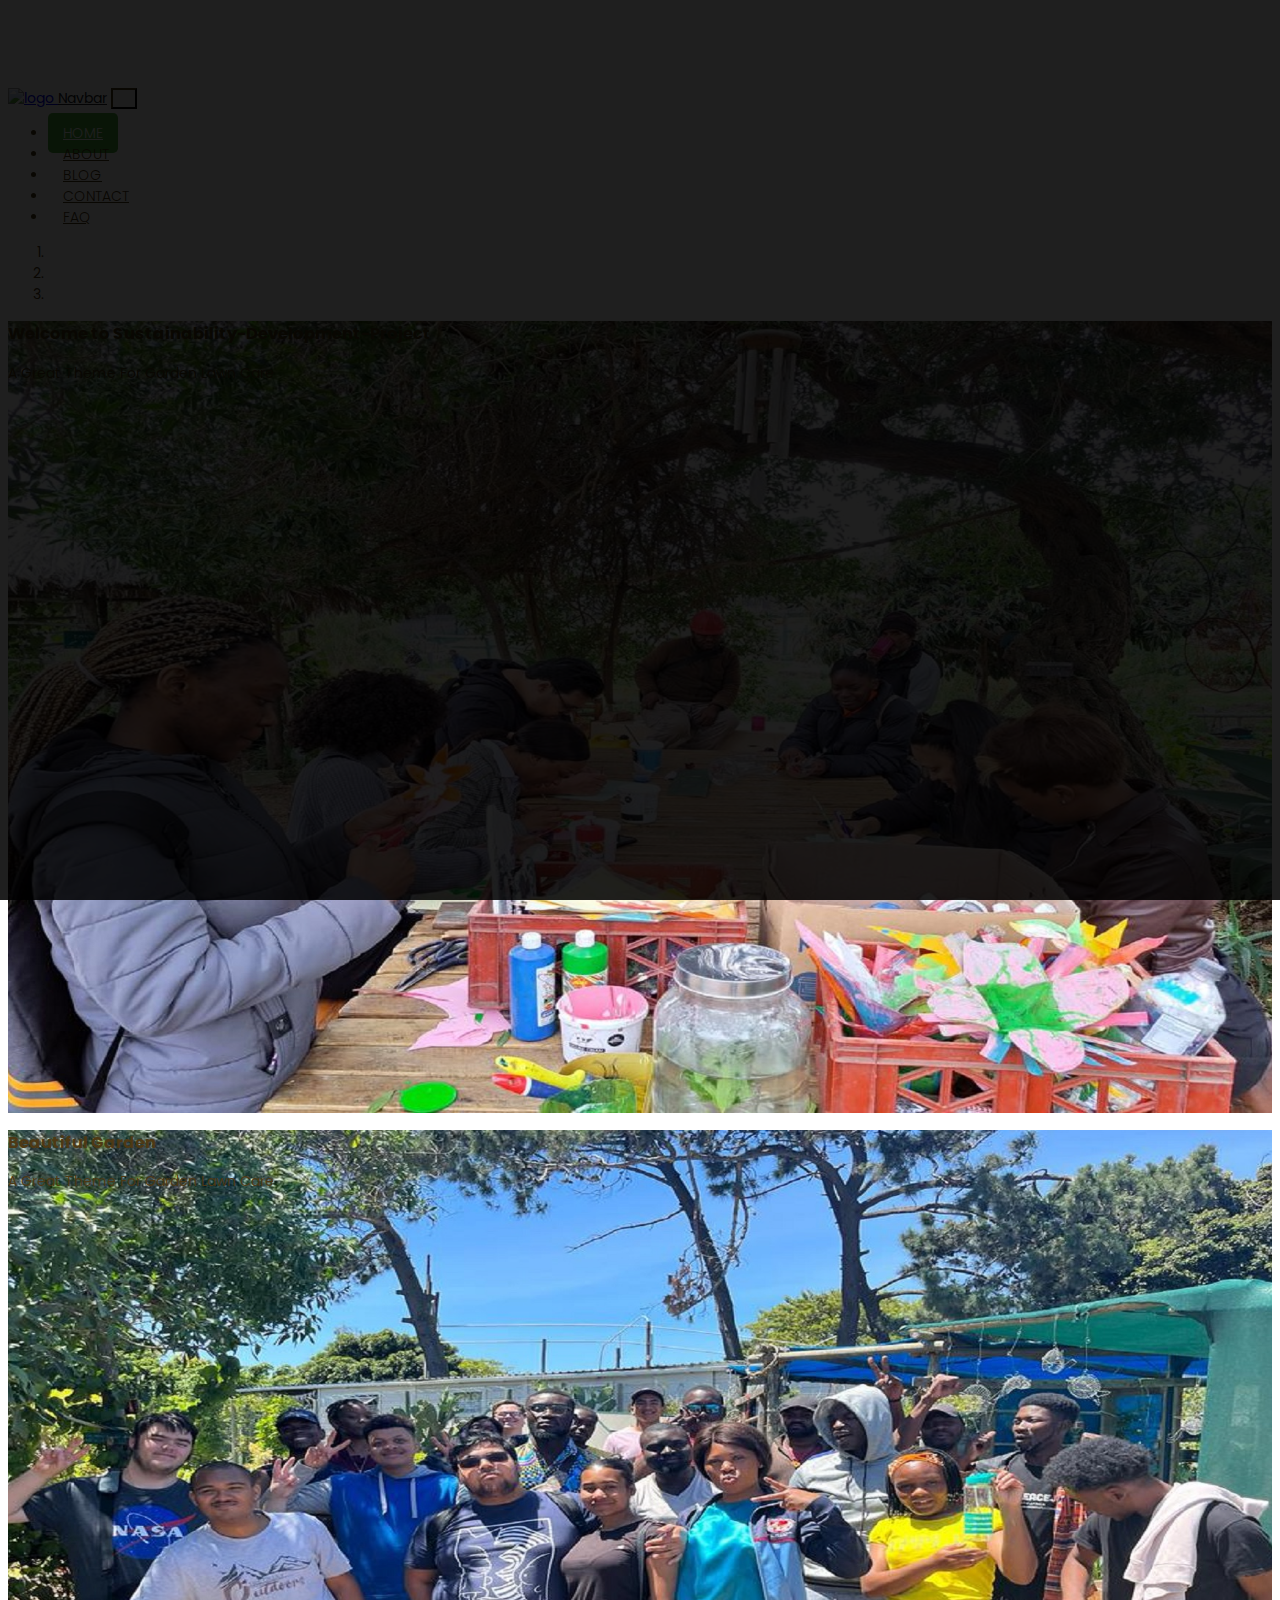
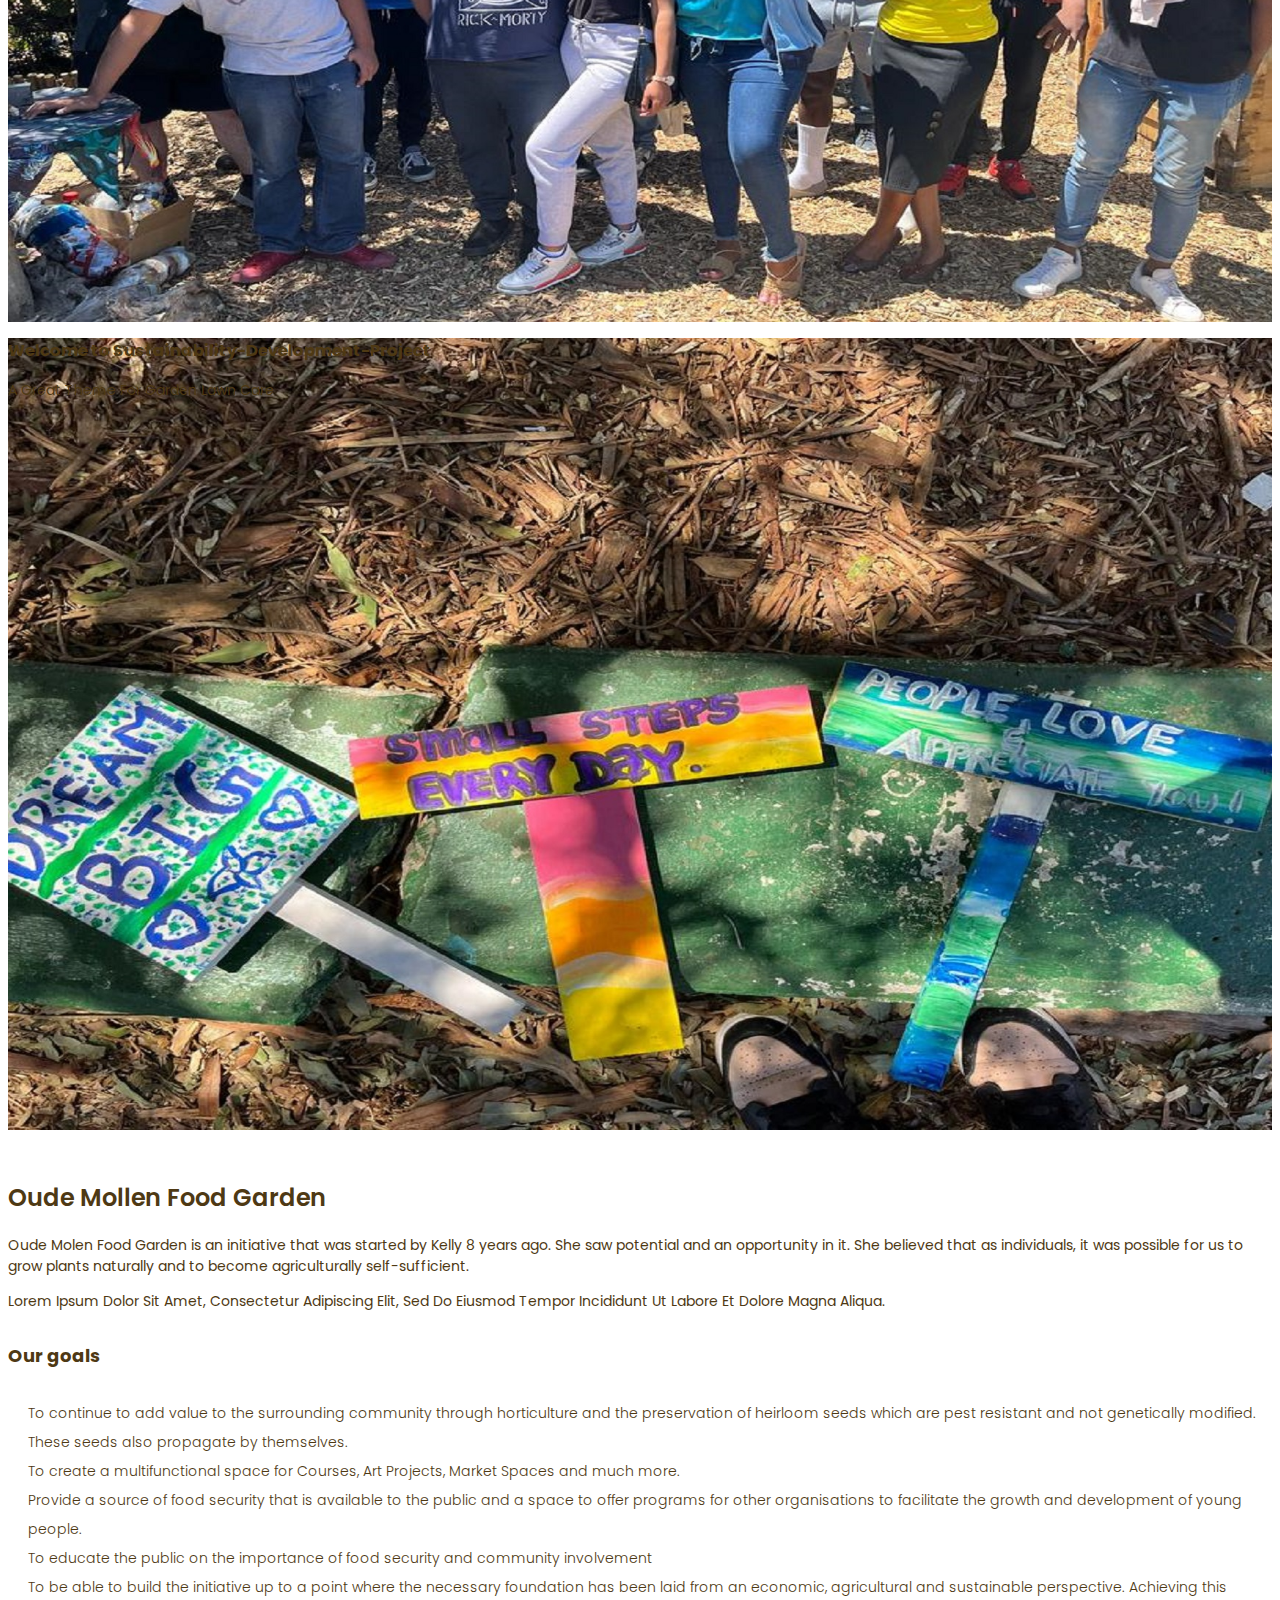
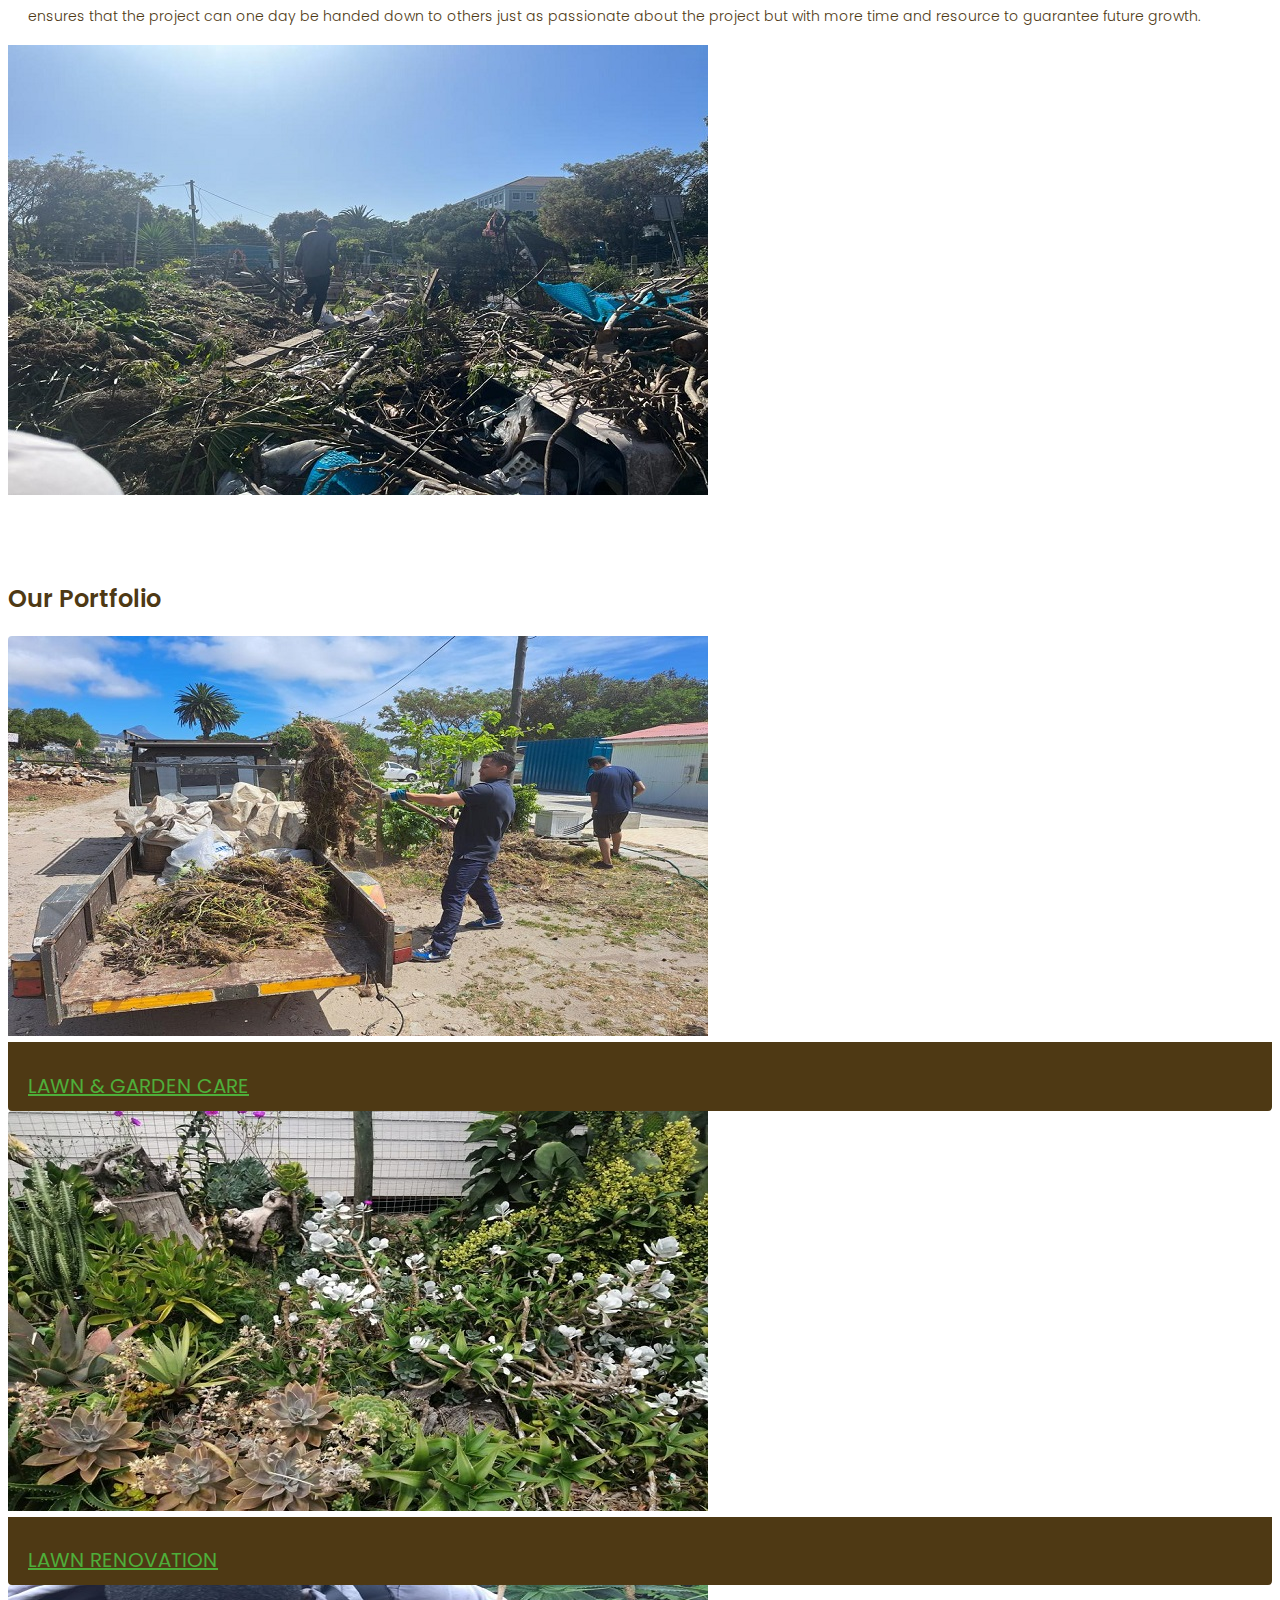
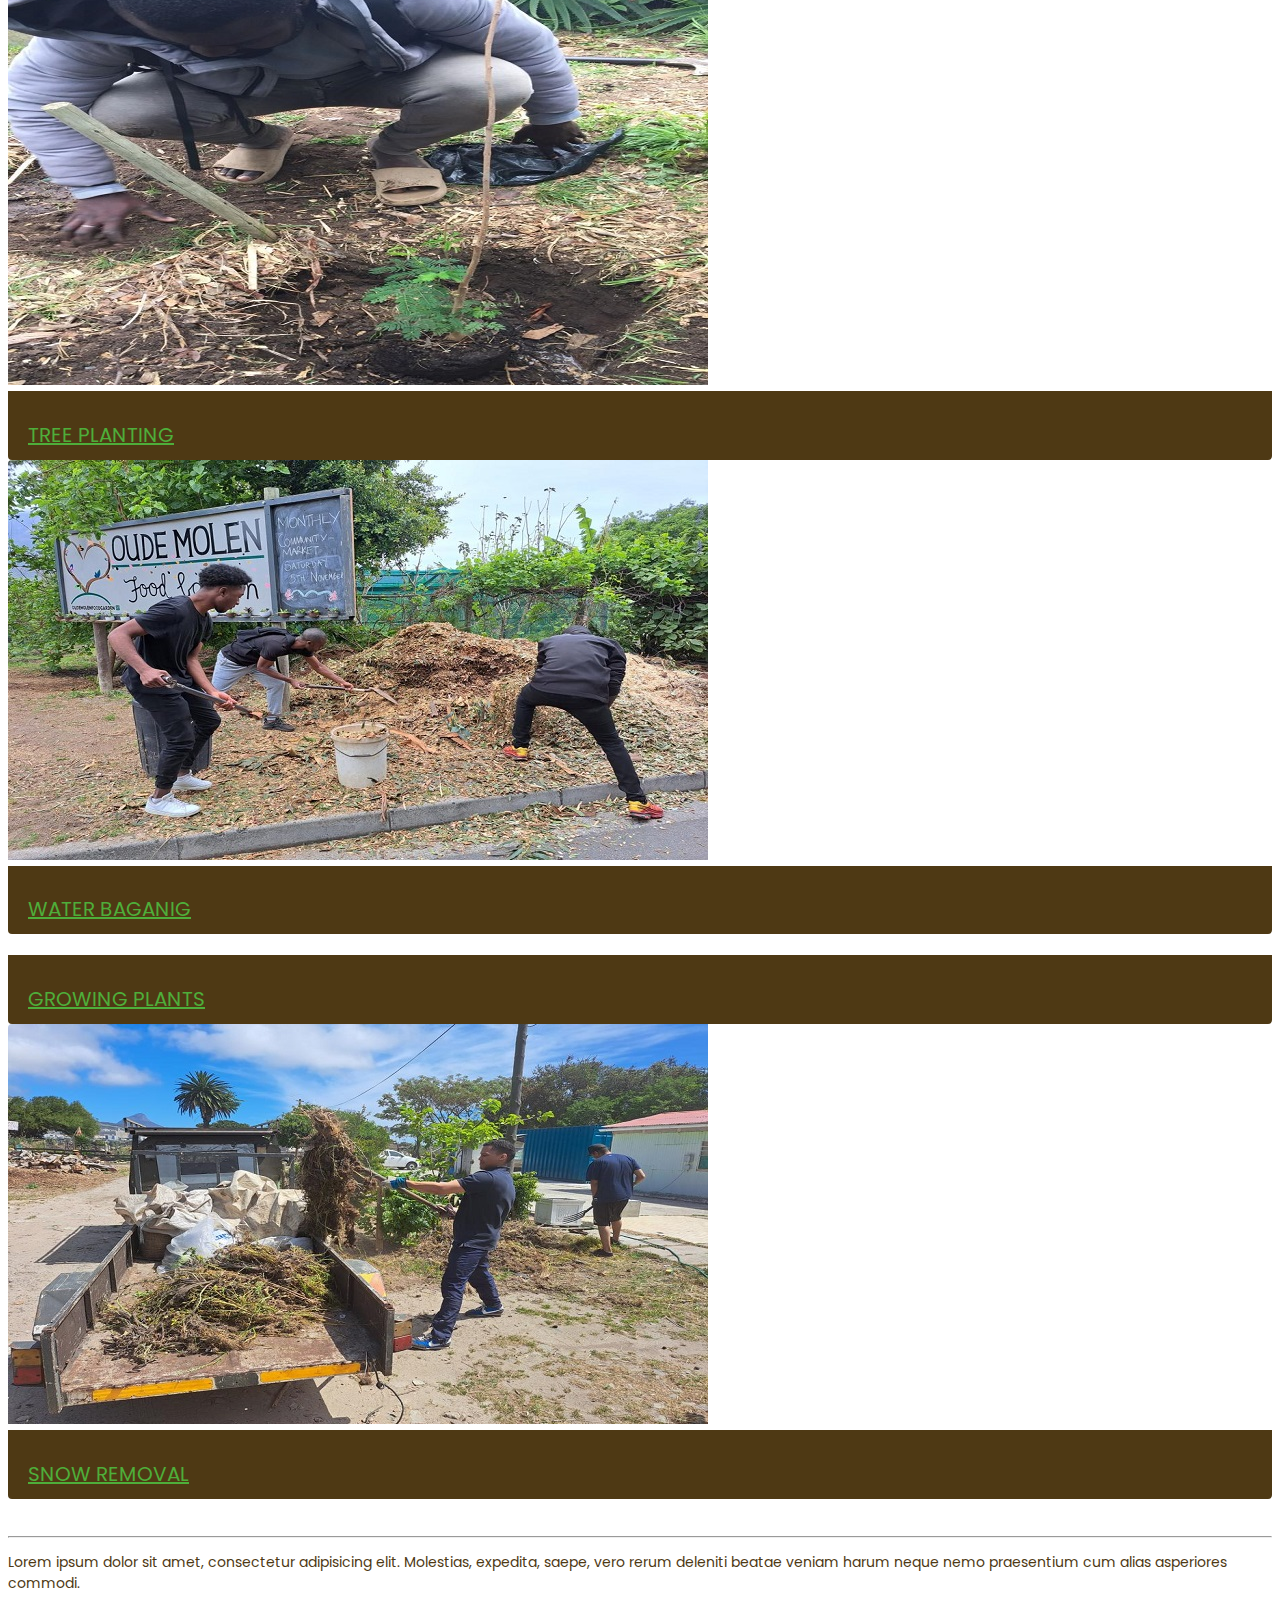
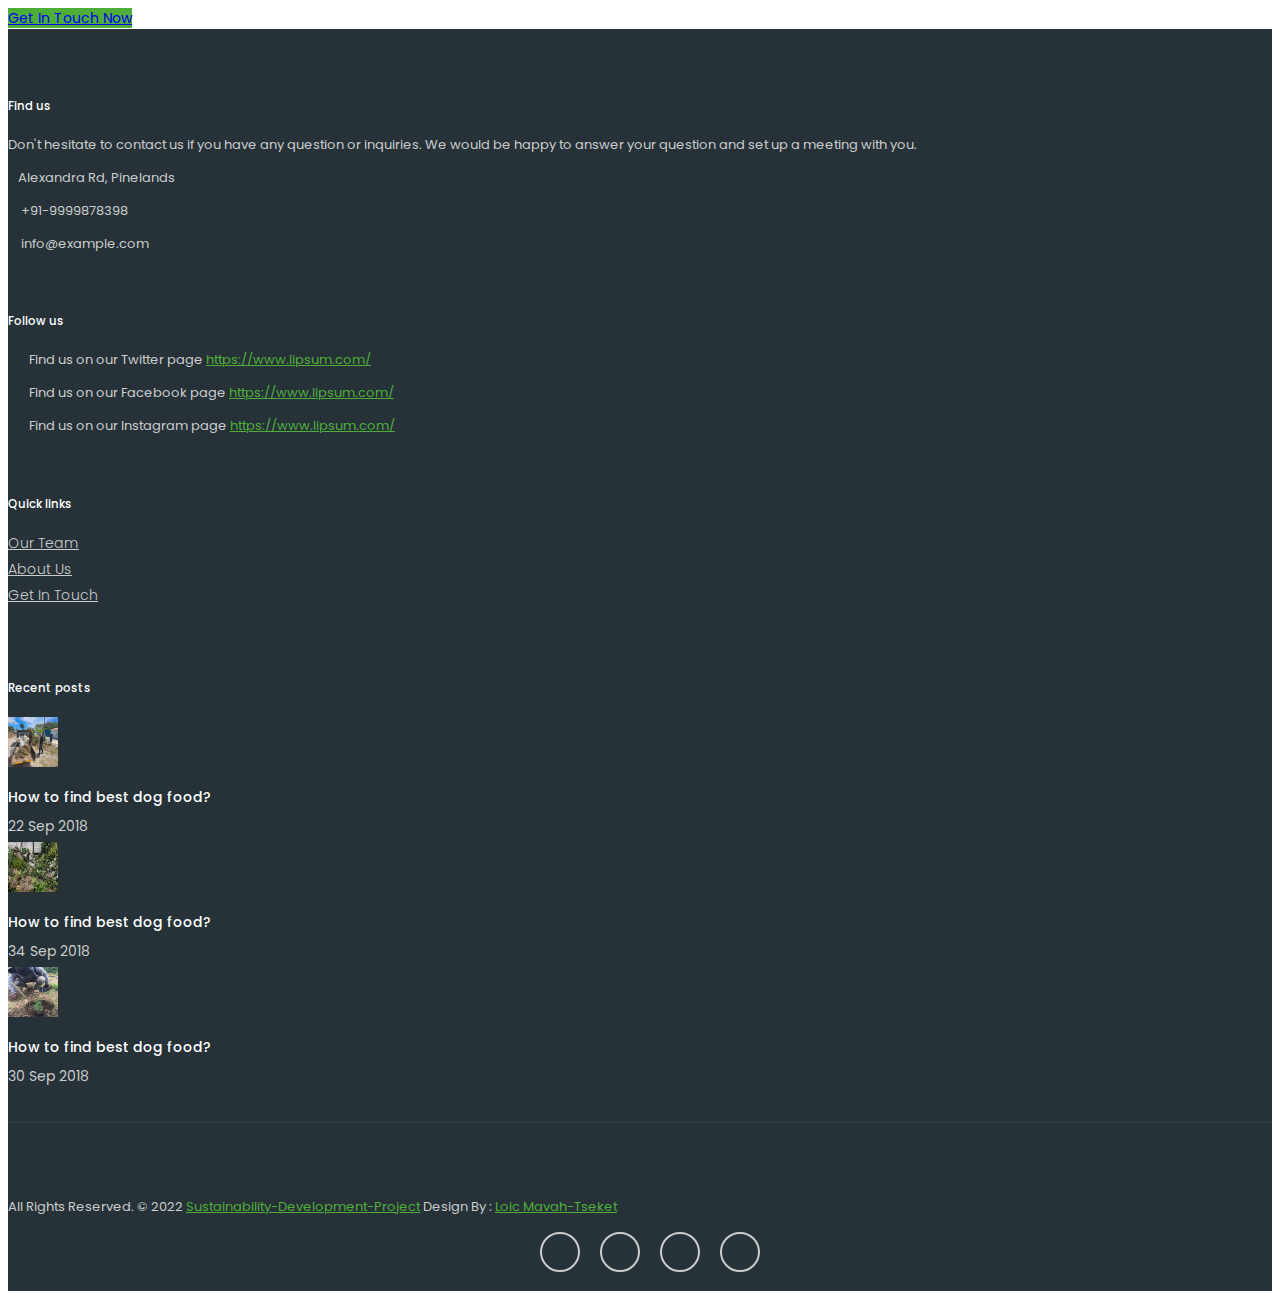
==== commit 6685b53a: "Merge pull request #6 from loic242/New-code" ====
--- a/index.html
+++ b/index.html
@@ -21,7 +21,7 @@
           
           <a class="navbar-brand" href="index.html">
           <img src="images/logo.png" alt="logo" />
-          <a class="navbar-brand navbar-dark nav-link " href="#">Navbar</a>  <!-- Need to be change -->
+          <a class="nav-link nav-color" href="#">Navbar</a>  <!-- Need to be change -->
           </a>
           <button class="navbar-toggler navbar-toggler-right" type="button" data-toggle="collapse" data-target="#navbarResponsive" aria-controls="navbarResponsive" aria-expanded="false" aria-label="Toggle navigation">
           <span class="fas fa-bars"></span>
--- a/css/style.css
+++ b/css/style.css
@@ -98,6 +98,9 @@
 .top-nav .navbar-toggler:hover{
 	color: #4eae3a;
 	border-color: #4eae3a;
+}
+.nav-color{
+	color: #202428;
 }
 
 
@@ -572,9 +575,7 @@
 	margin: 0 auto;
 	text-align: center;
 }
-.error-contents{
-	display:a ;
-}
+
 .pricing-box{
 	padding: 30px 0px;
 }
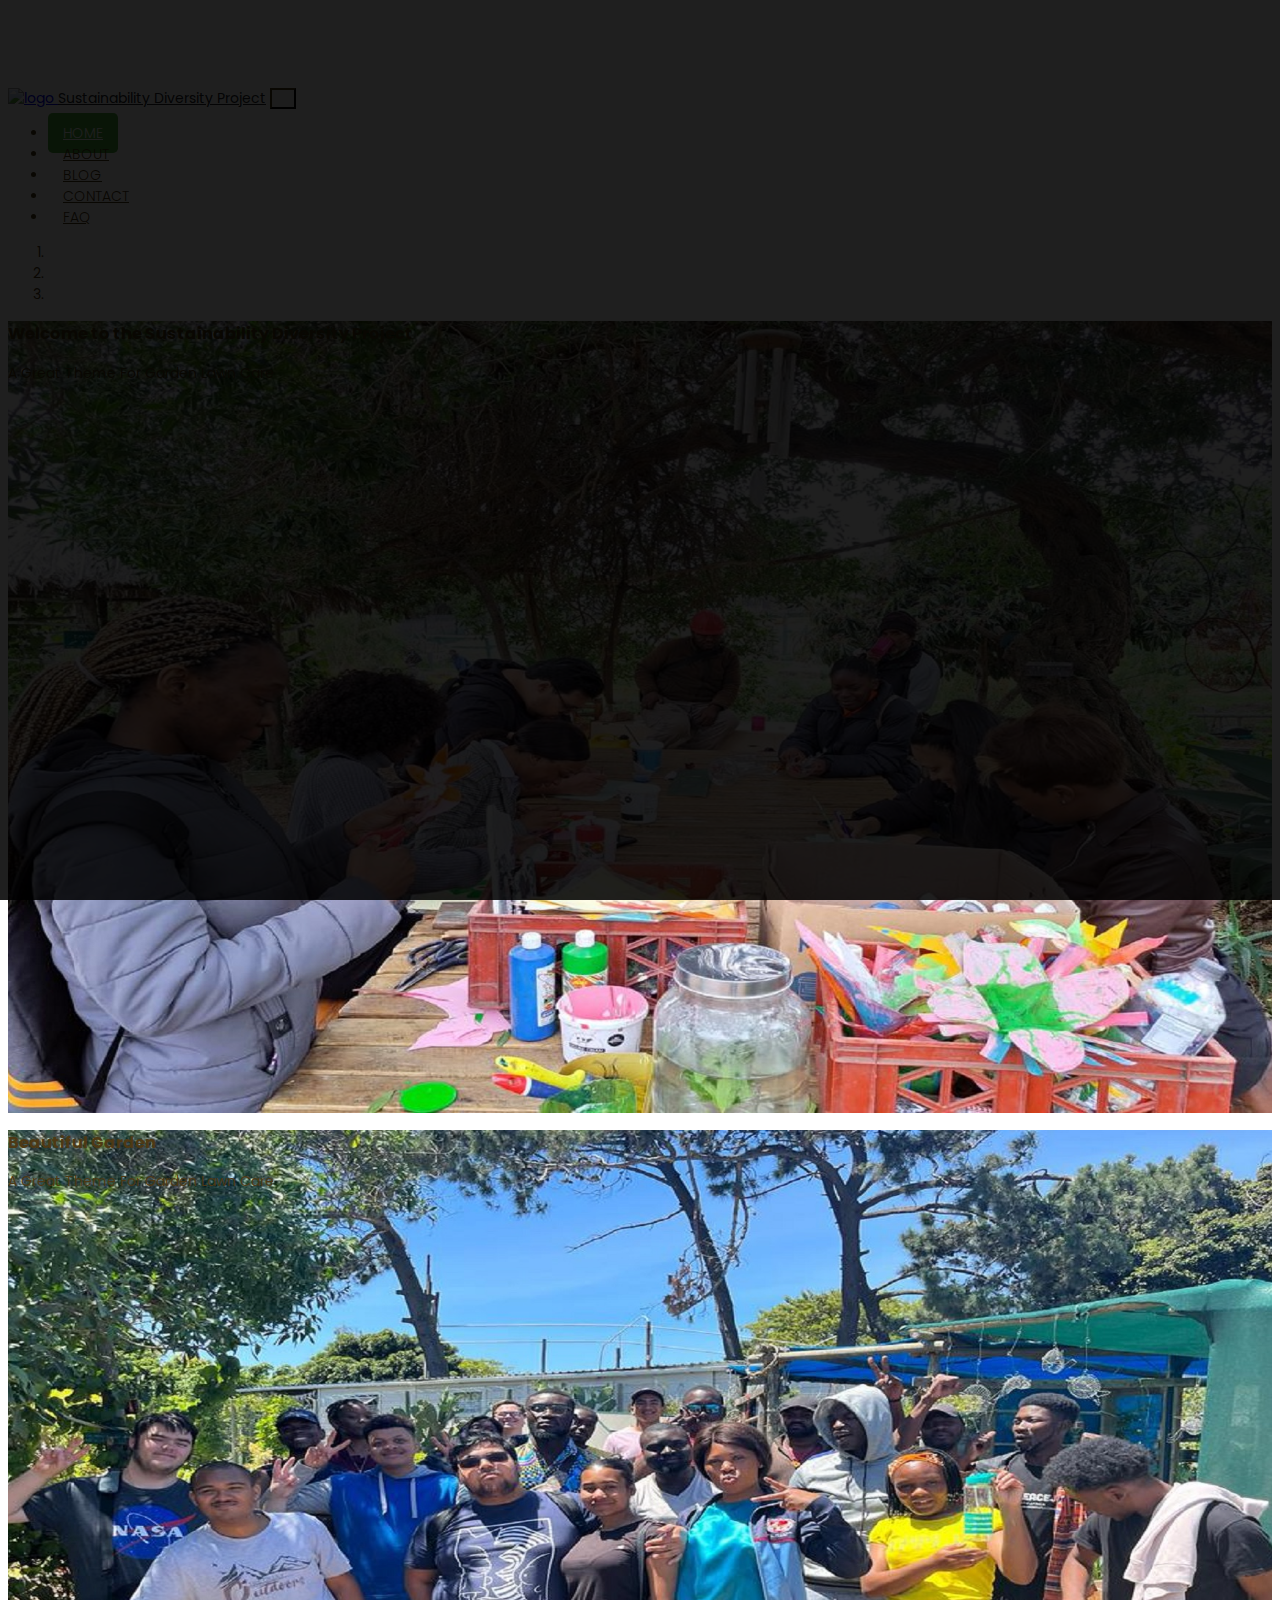
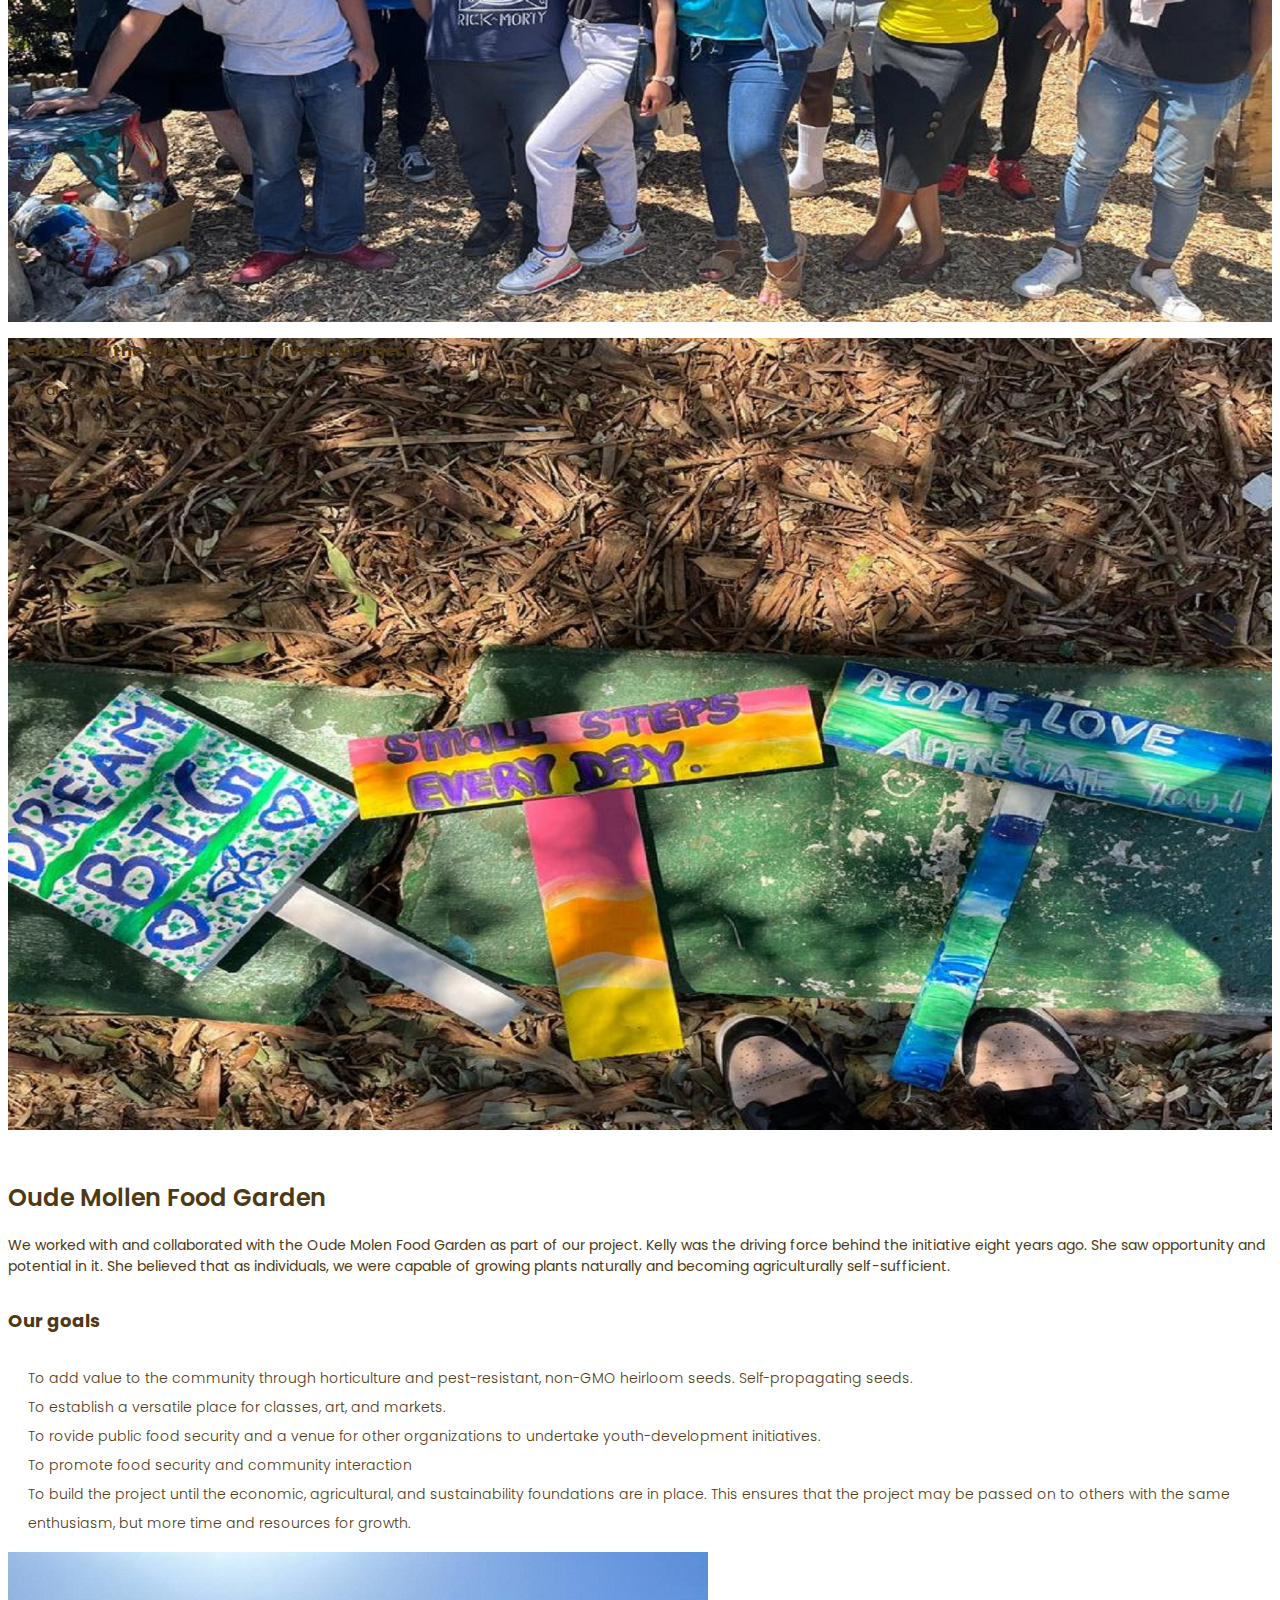
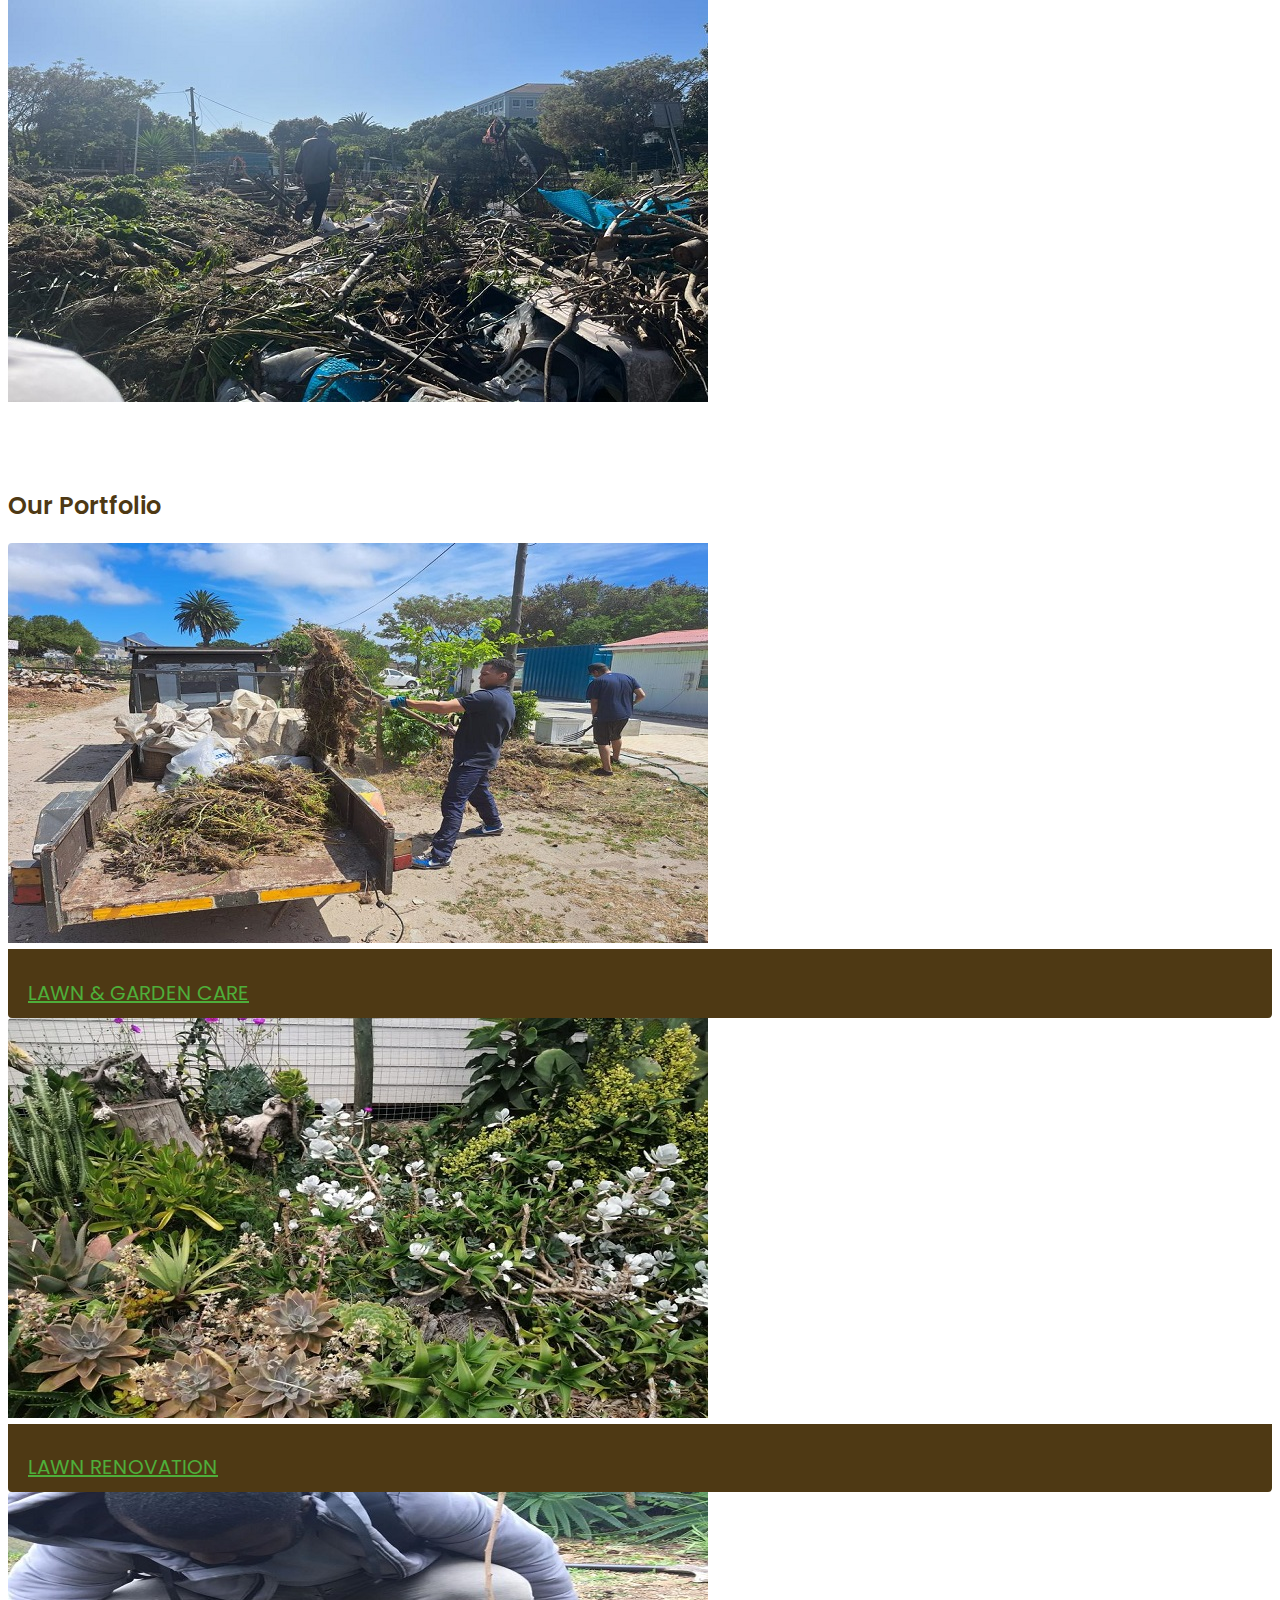
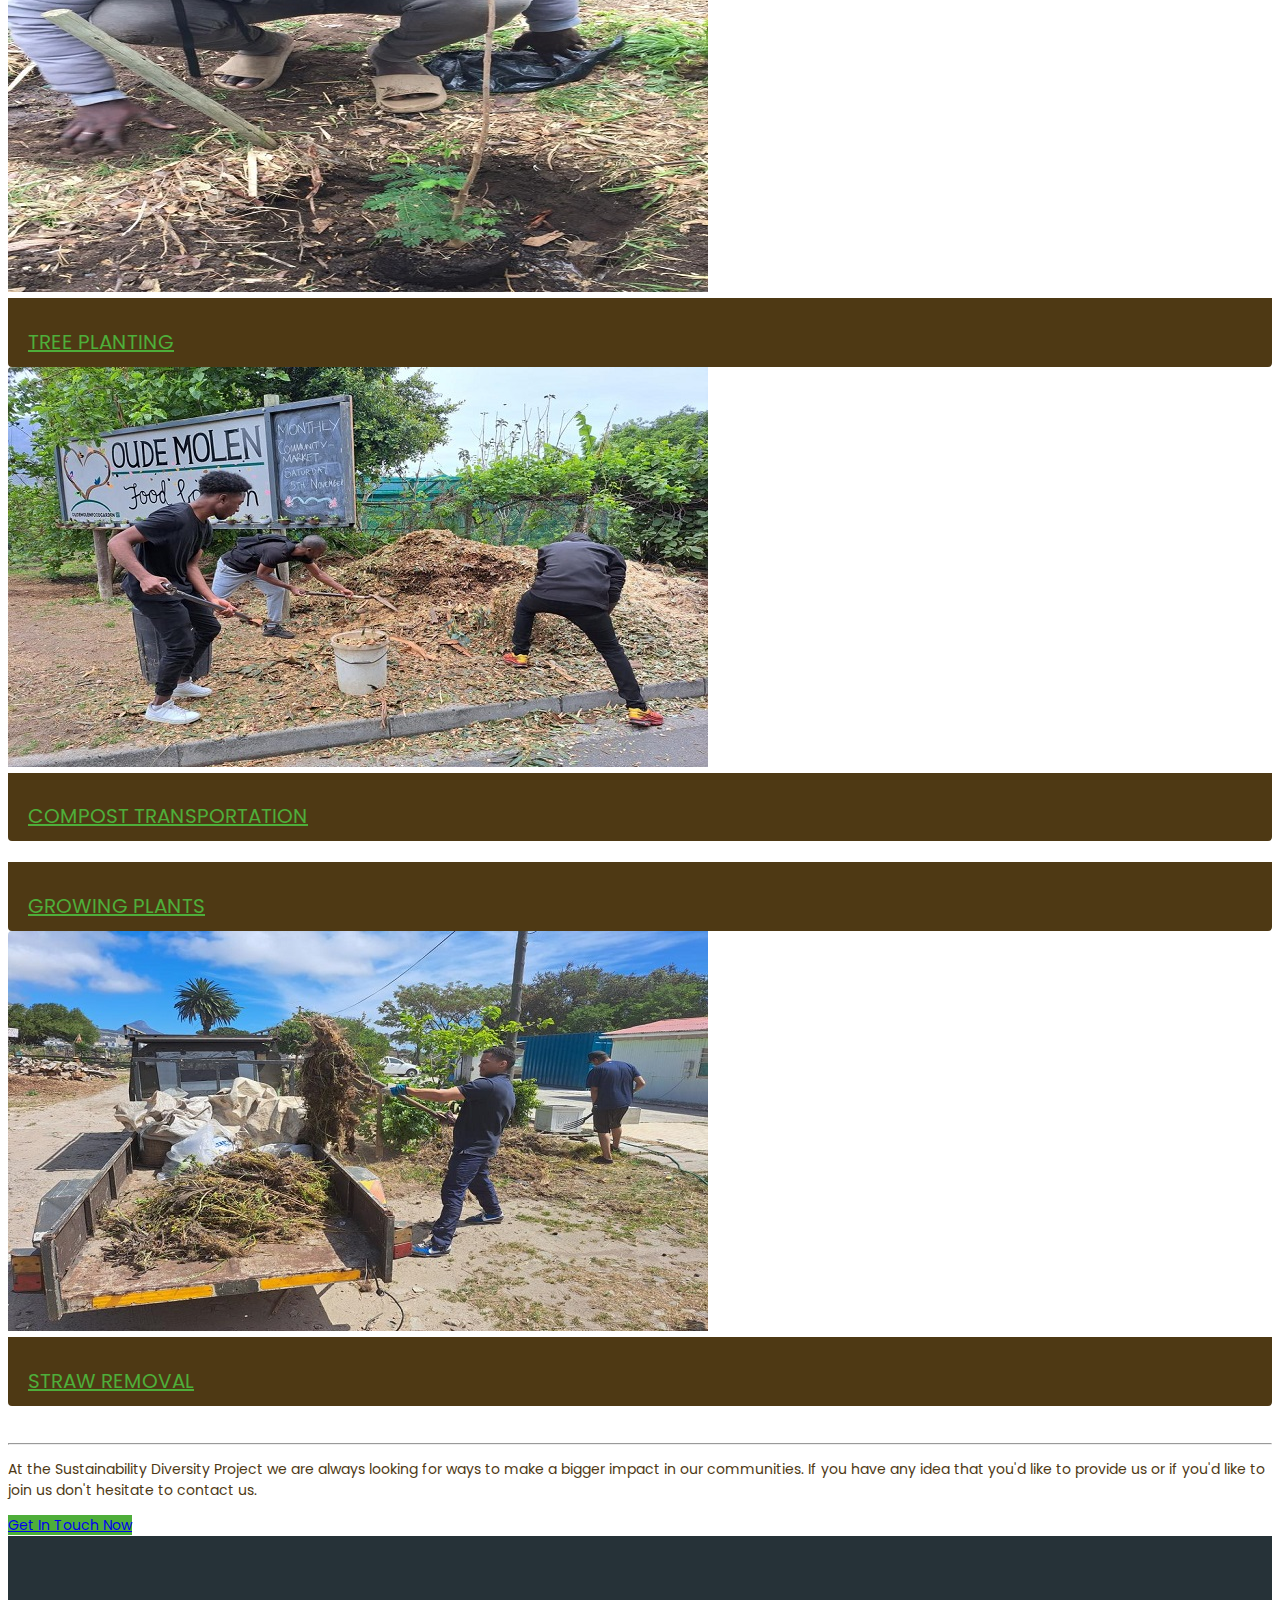
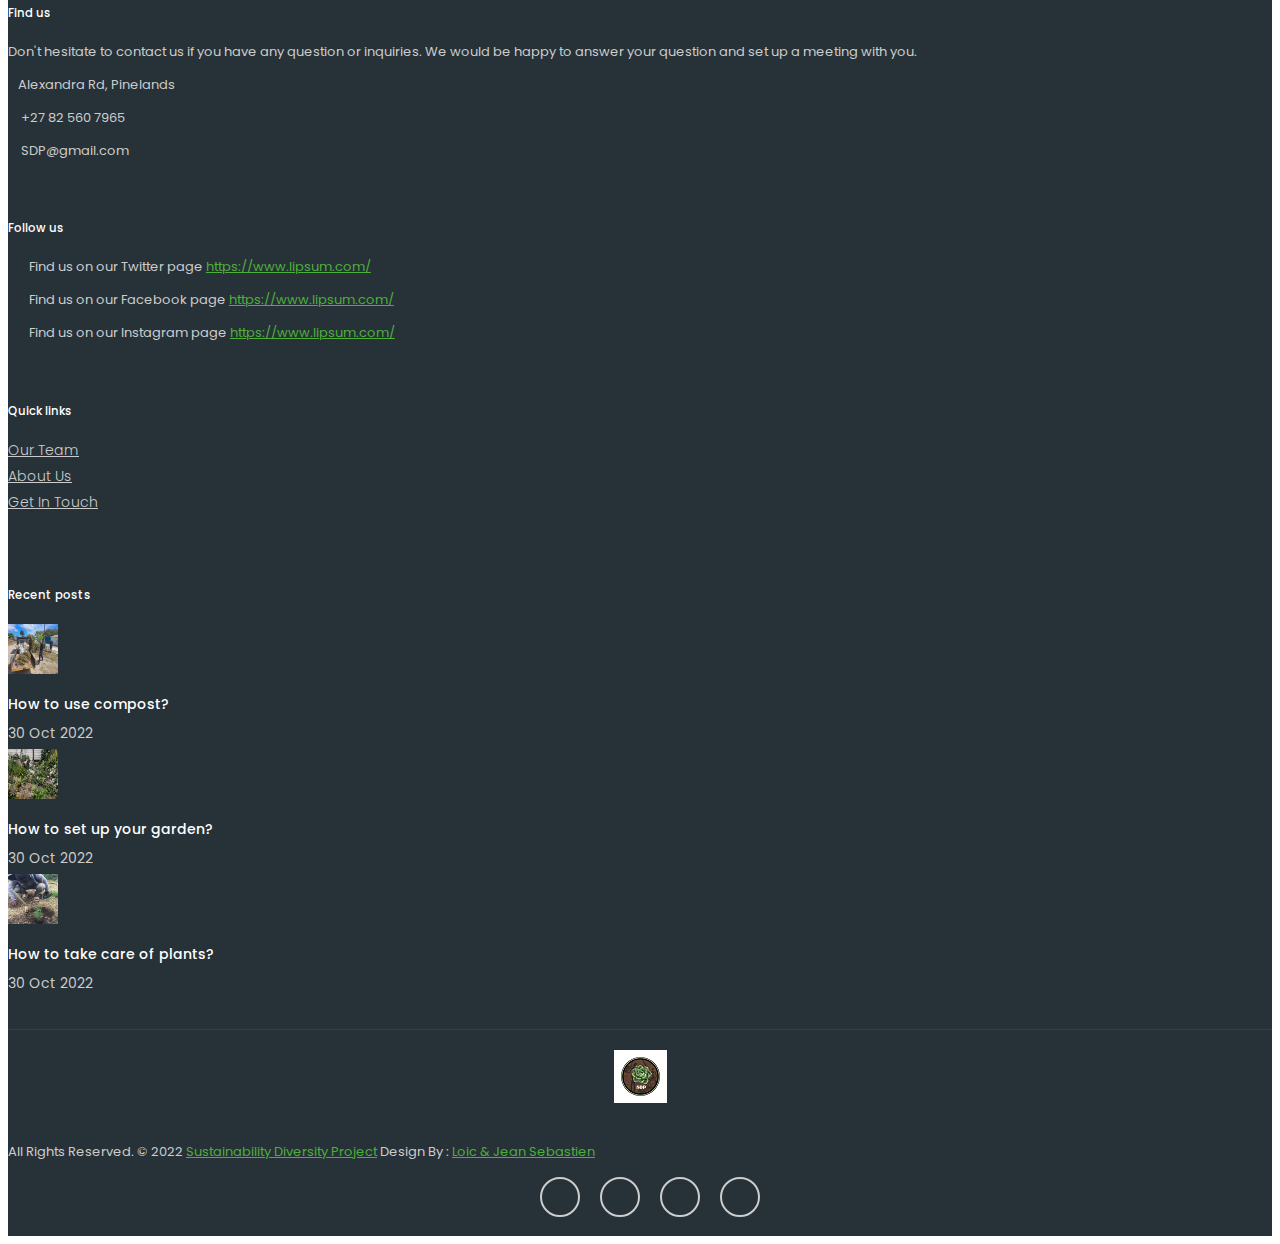
==== commit 9e0bff00: "Merge pull request #7 from loic242/js-code" ====
--- a/index.html
+++ b/index.html
@@ -21,7 +21,7 @@
           
           <a class="navbar-brand" href="index.html">
           <img src="images/logo.png" alt="logo" />
-          <a class="nav-link nav-color" href="#">Navbar</a>  <!-- Need to be change -->
+          <a class="nav-link nav-color" href="#">Sustainability Diversity Project</a>  <!-- Need to be change -->
           </a>
           <button class="navbar-toggler navbar-toggler-right" type="button" data-toggle="collapse" data-target="#navbarResponsive" aria-controls="navbarResponsive" aria-expanded="false" aria-label="Toggle navigation">
           <span class="fas fa-bars"></span>
@@ -58,7 +58,7 @@
                <!-- Slide One - Set the background image for this slide in the line below -->
                <div class="carousel-item active" style="background-image: url('images/slider-01.jpeg')">
                   <div class="carousel-caption d-none d-md-block">
-                     <h3>Welcome to Sustainability-Development-Project</h3>
+                     <h3>Welcome to the Sustainability Diversity Project</h3>
                      <p>A Great Theme For Garden Lawn Care</p>
                   </div>
                </div>
@@ -72,7 +72,7 @@
                <!-- Slide Three - Set the background image for this slide in the line below -->
                <div class="carousel-item" style="background-image: url('images/slider-03.jpeg')">
                   <div class="carousel-caption d-none d-md-block">
-                     <h3>Welcome to Sustainability-Development-Project</h3>
+                     <h3>Welcome to the Sustainability Diversity Project</h3>
                      <p>A Great Theme For Garden Lawn Care</p>
                   </div>
                </div>
@@ -94,27 +94,20 @@
             <div class="row">
                <div class="col-lg-6">
                   <h2>Oude Mollen Food Garden</h2>
-                  Oude Molen Food Garden is an initiative that was started by Kelly 8 years ago. 
-                  She saw potential and an opportunity in it. She believed 
-                  that as individuals, it was possible for us to grow plants naturally and to become agriculturally
-                   self-sufficient.
-                  <p>Lorem ipsum dolor sit amet, consectetur adipiscing elit, sed do eiusmod tempor incididunt ut labore et dolore magna aliqua.</p>
+                  We worked with and collaborated with the Oude Molen Food Garden as part of our project.
+Kelly was the driving force behind the initiative eight years ago. She saw opportunity
+ and potential in it. She believed that as individuals, we were capable of growing plants 
+ naturally and becoming agriculturally self-sufficient.
+                   <p></p>
                   <h5>Our goals</h5>
                   <ul>
-                     <li>To continue to add value to the surrounding community through horticulture and
-the preservation of heirloom seeds which are pest resistant and not genetically
-modified. These seeds also propagate by themselves.</li>
-                     <li>To create a multifunctional space for Courses, Art Projects, Market Spaces and
-much more.</li>
-<li>Provide a source of food security that is available to the public and a space to
-offer programs for other organisations to facilitate the growth and development of
-young people.</li>
-<li>To educate the public on the importance of food security and community involvement</li>
-<li>To be able to build the initiative up to a point where the necessary foundation has
-been laid from an economic, agricultural and sustainable perspective. Achieving
-this ensures that the project can one day be handed down to others just as
-passionate about the project but with more time and resource to guarantee future
-growth.</li>
+                     <li>To add value to the community through horticulture and pest-resistant, non-GMO heirloom seeds. Self-propagating seeds.</li>
+<li>To establish a versatile place for classes, art, and markets.</li>
+<li>To rovide public food security and a venue for other organizations to undertake youth-development initiatives.</li>
+<li>To promote food security and community interaction</li>
+
+<li>To build the project until the economic, agricultural, and sustainability foundations are in place.
+    This ensures that the project may be passed on to others with the same enthusiasm, but more time and resources for growth.</li>
                   </ul>
                </div>
                <div class="col-lg-6">
@@ -182,7 +175,7 @@
                      </div>
                      <div class="card-body">
                         <h4 class="card-title">
-                           <a href="#">Water Baganig</a>
+                           <a href="#">Compost transportation</a>
                         </h4>
                      </div>
                   </div>
@@ -212,7 +205,7 @@
                      </div>
                      <div class="card-body">
                         <h4 class="card-title">
-                           <a href="#">Snow removal</a>
+                           <a href="#">Straw removal</a>
                         </h4>
                      </div>
                   </div>
@@ -224,7 +217,11 @@
         <!-- Get In Touch Now Section -->
         <div class="row mb-4">
             <div class="col-md-8">
-               <p>Lorem ipsum dolor sit amet, consectetur adipisicing elit. Molestias, expedita, saepe, vero rerum deleniti beatae veniam harum neque nemo praesentium cum alias asperiores commodi.</p>
+               <p>
+                  At the Sustainability Diversity Project we are always looking for ways to make a 
+                  bigger impact in our communities. If you have any idea that you'd like to provide us
+                  or if you'd like to join us don't hesitate to contact us.
+               </p>
             </div>
             <div class="col-md-4">
                <a class="btn btn-lg btn-secondary btn-block" href="#">Get In Touch Now</a>
@@ -243,8 +240,8 @@
                answer your question and set up a meeting with you.
              </p>
              <p><i class="fa fa-location-arrow"></i>Alexandra Rd, Pinelands</p>
-             <p><i class="fa fa-phone"></i> +91-9999878398 </p>
-             <p><i class="fa fa fa-envelope"></i> info@example.com </p>
+             <p><i class="fa fa-phone"></i> +27 82 560 7965 </p>
+             <p><i class="fa fa fa-envelope"></i> SDP@gmail.com </p>
              </div>
              <div class="col-lg-3 col-md-6 col-sm-6 col">
              <h5 class="headin5_amrc col_white_amrc pt2">Follow us</h5>
@@ -284,26 +281,26 @@
                       <img class="img-fluid" src="images/post-img-01.jpeg" alt="" />
                    </div>
                    <div class="media-body">
-                      <p>How to find best dog food?</p>
-                      <span>22 Sep 2018</span>
-                   </div>
-                </li>
-                <li class="media">
-                   <div class="media-left">
-                      <img class="img-fluid" src="images/post-img-02.jpeg" alt="" />
-                   </div>
-                   <div class="media-body">
-                      <p>How to find best dog food?</p>
-                      <span>34 Sep 2018</span>
-                   </div>
-                </li>
-                <li class="media">
-                   <div class="media-left">
-                      <img class="img-fluid" src="images/post-img-03.jpeg" alt="" />
-                   </div>
-                   <div class="media-body">
-                      <p>How to find best dog food?</p>
-                      <span>30 Sep 2018</span>
+                     <p>How to use compost?</p>
+                     <span>30 Oct 2022</span>
+                  </div>
+               </li>
+               <li class="media">
+                  <div class="media-left">
+                     <img class="img-fluid" src="images/post-img-02.jpeg" alt="" />
+                  </div>
+                  <div class="media-body">
+                     <p>How to set up your garden?</p>
+                     <span>30 Oct 2022</span>
+                  </div>
+               </li>
+               <li class="media">
+                  <div class="media-left">
+                     <img class="img-fluid" src="images/post-img-03.jpeg" alt="" />
+                  </div>
+                  <div class="media-body">
+                     <p>How to take care of plants?</p>
+                     <span>30 Oct 2022</span>
                    </div>
                 </li>
              </ul>
@@ -313,11 +310,11 @@
     </div>
       <div class="container">
           <div class="footer-logo">
-          <a href="#"><img src="images/footer-logo.png" alt="" /></a>
+          <a href="#"><img src="images/LOGO.png" alt="" /></a>
        </div>
           <!--foote_bottom_ul_amrc ends here-->
-          <p class="copyright text-center">All Rights Reserved. &copy; 2022 <a href="#">Sustainability-Development-Project</a> Design By : 
-          <a href="https://www.linkedin.com/in/loic-mavah-tseket-271543157/">Loic Mavah-Tseket</a>
+          <p class="copyright text-center">All Rights Reserved. &copy; 2022 <a href="#">Sustainability Diversity Project</a> Design By : 
+          <a href="https://www.linkedin.com/in/loic-mavah-tseket-271543157/">Loic & Jean Sebastien</a>
           </p>
           <ul class="social_footer_ul">
           <li><a href="#"><i class="fab fa-facebook-f"></i></a></li>
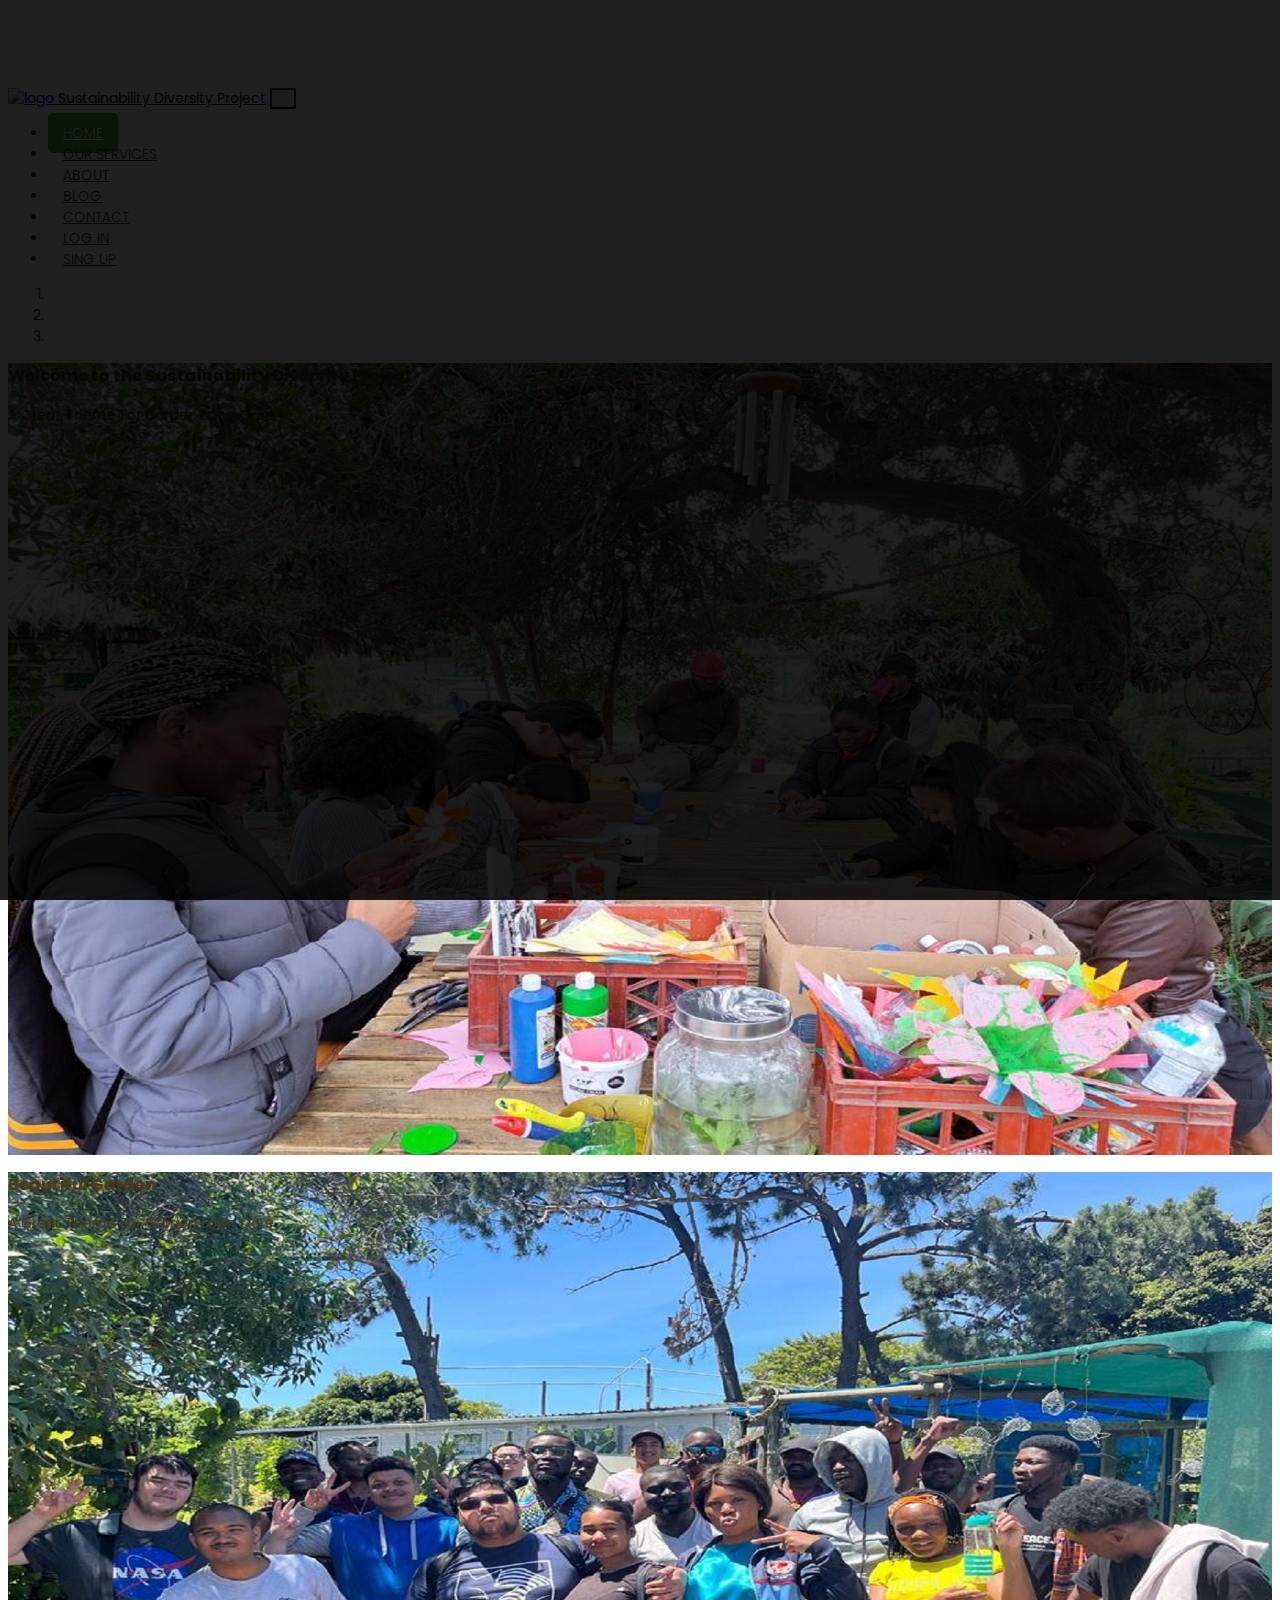
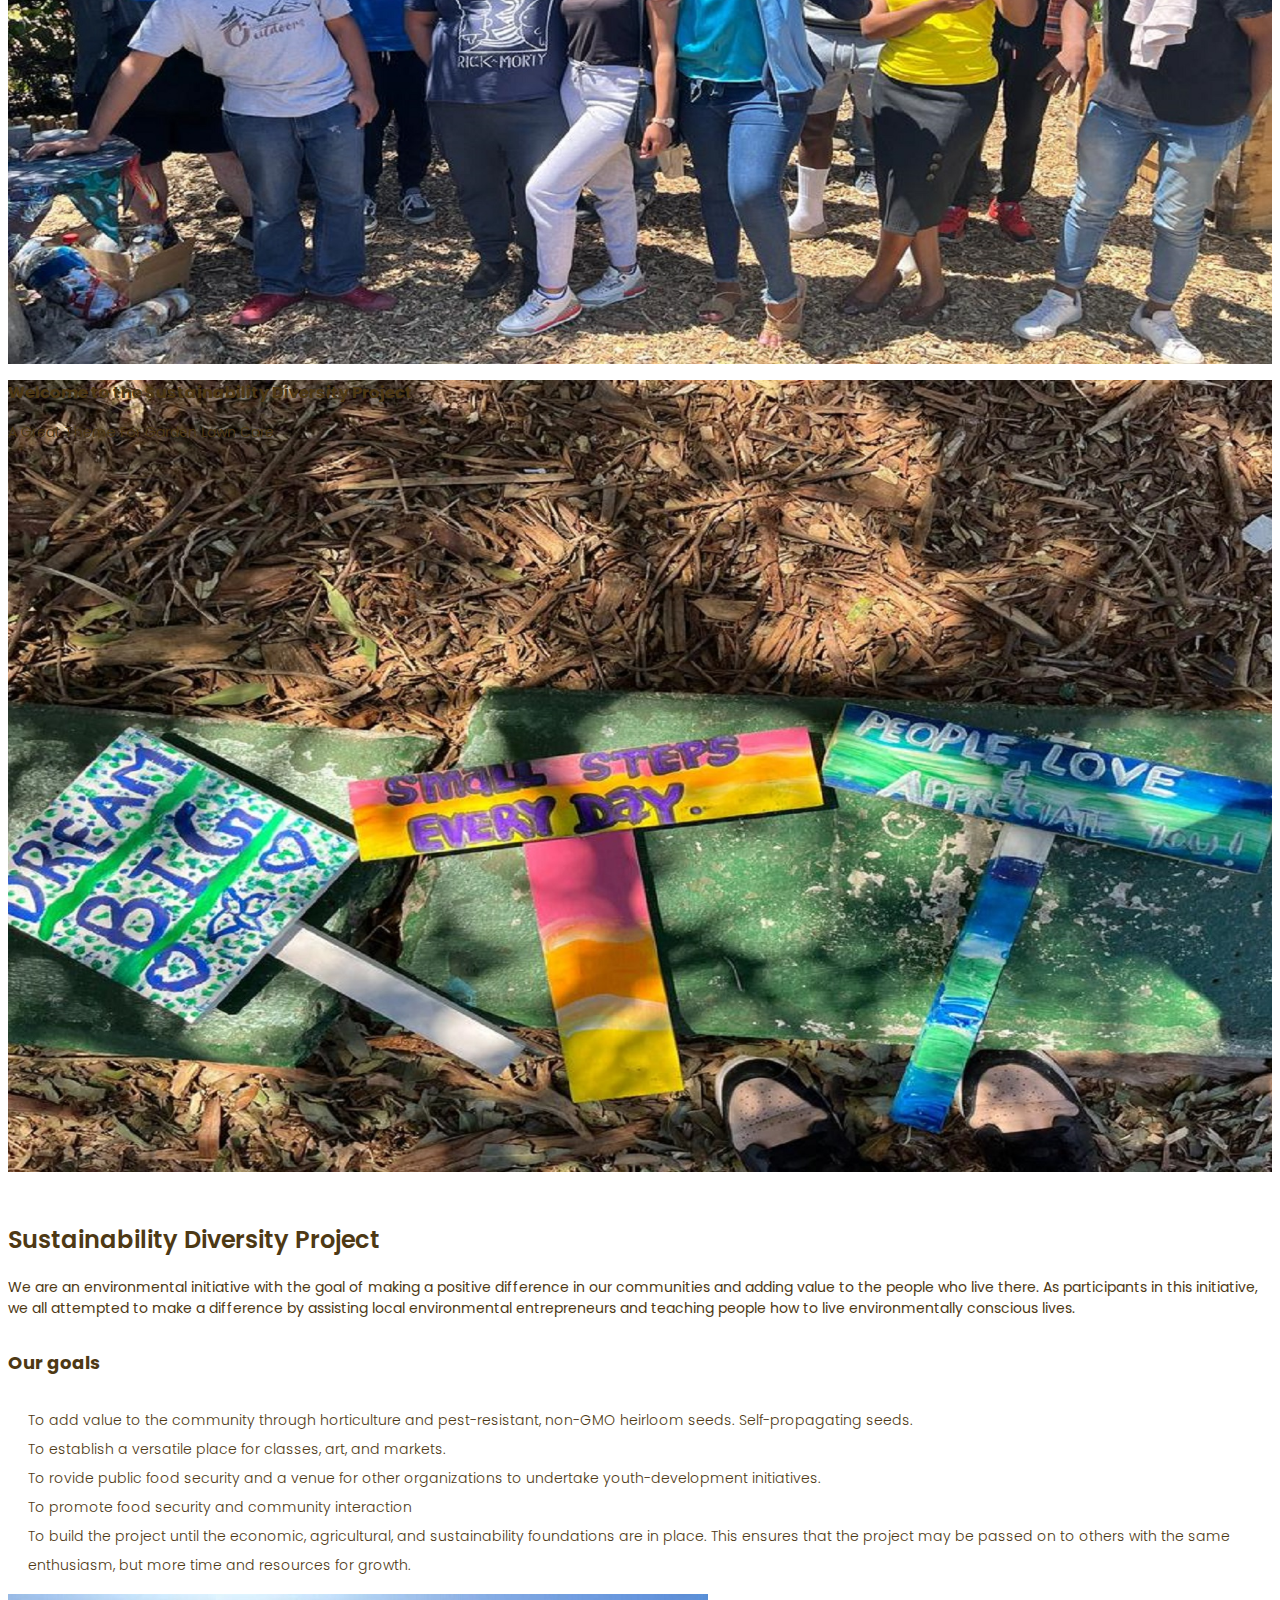
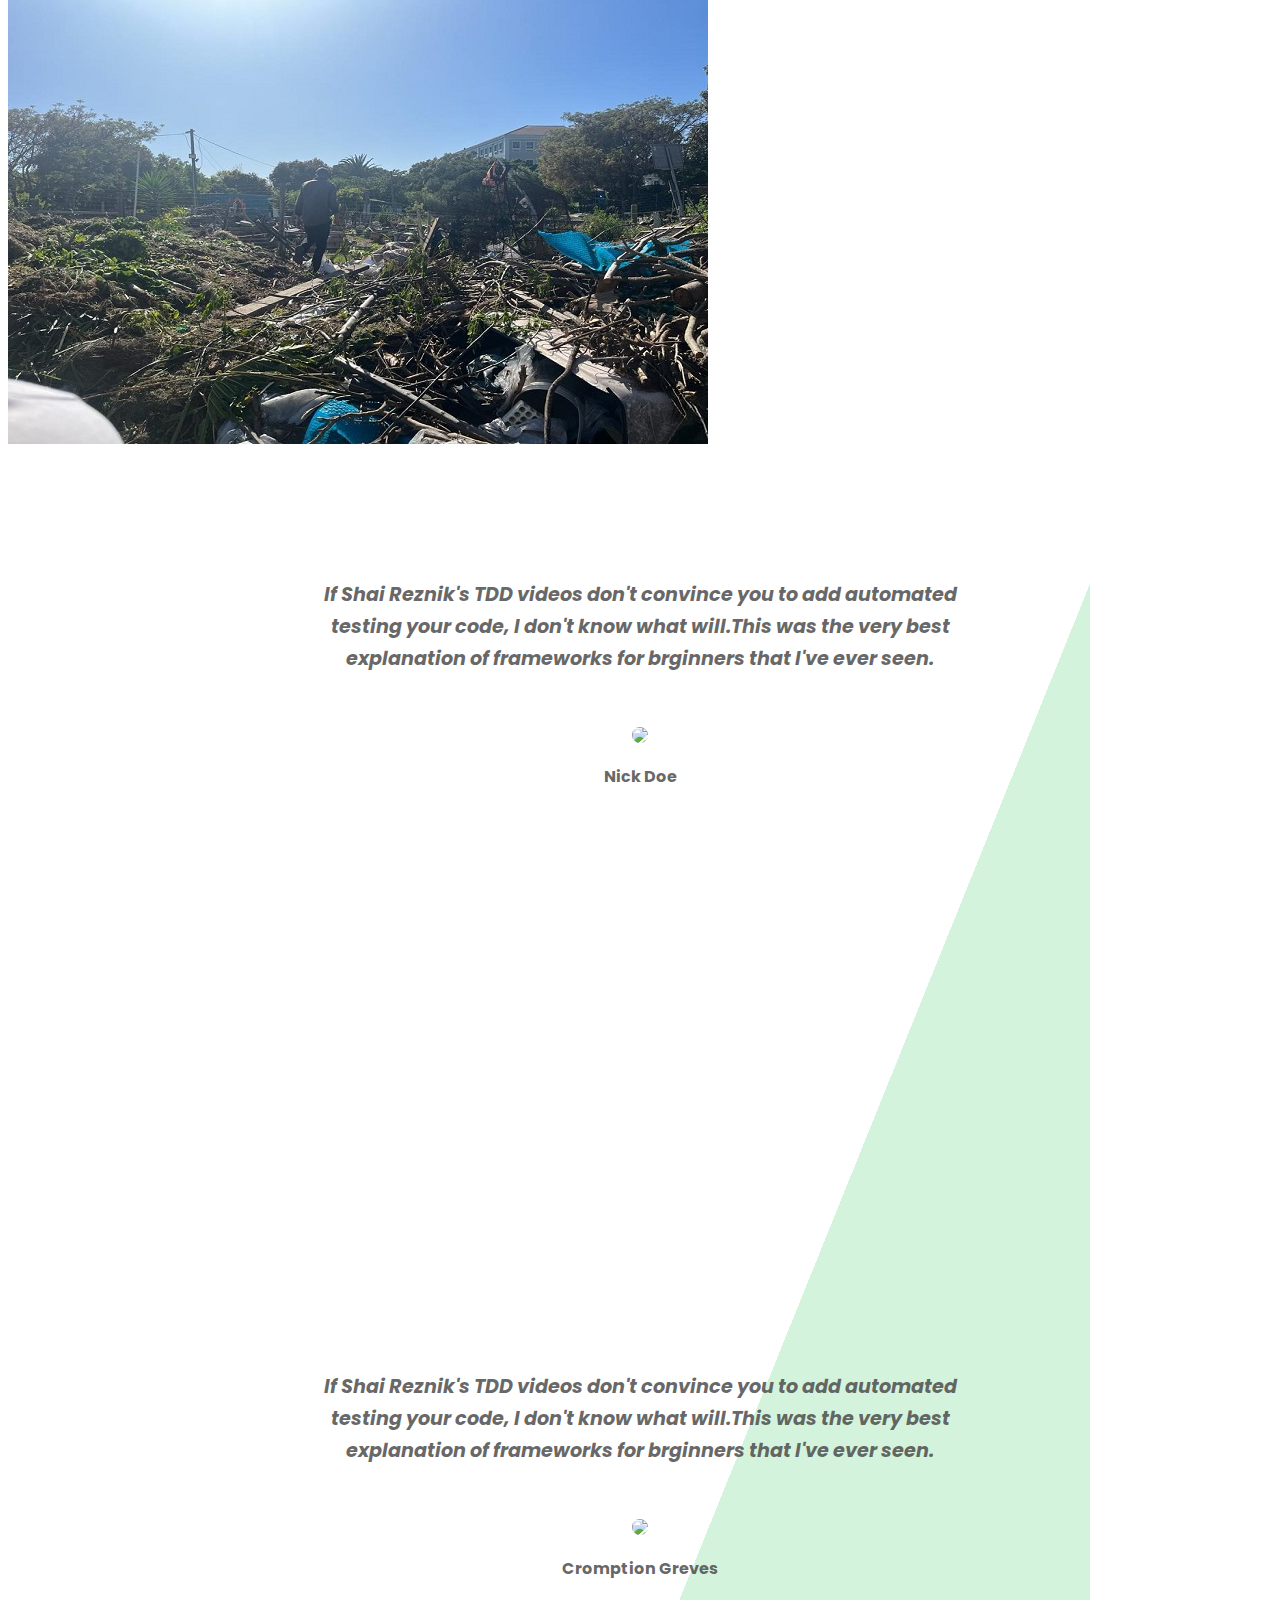
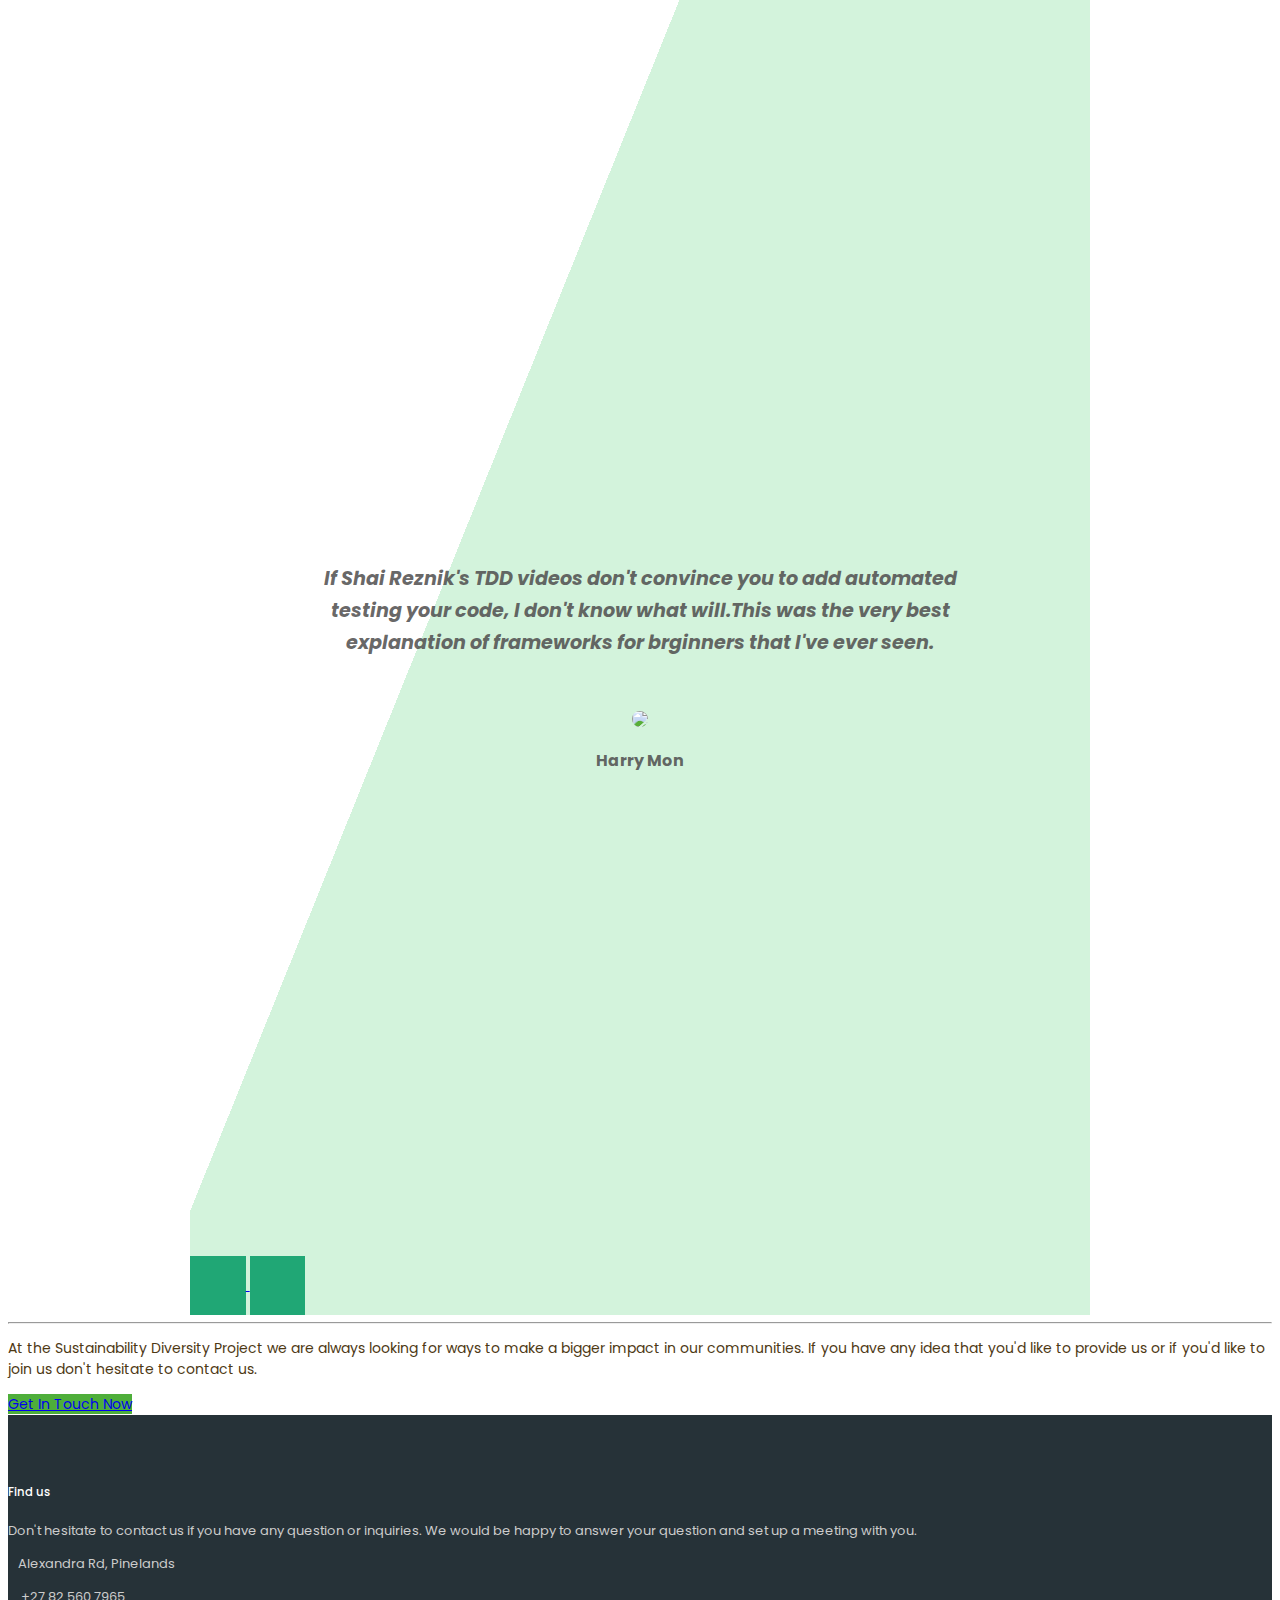
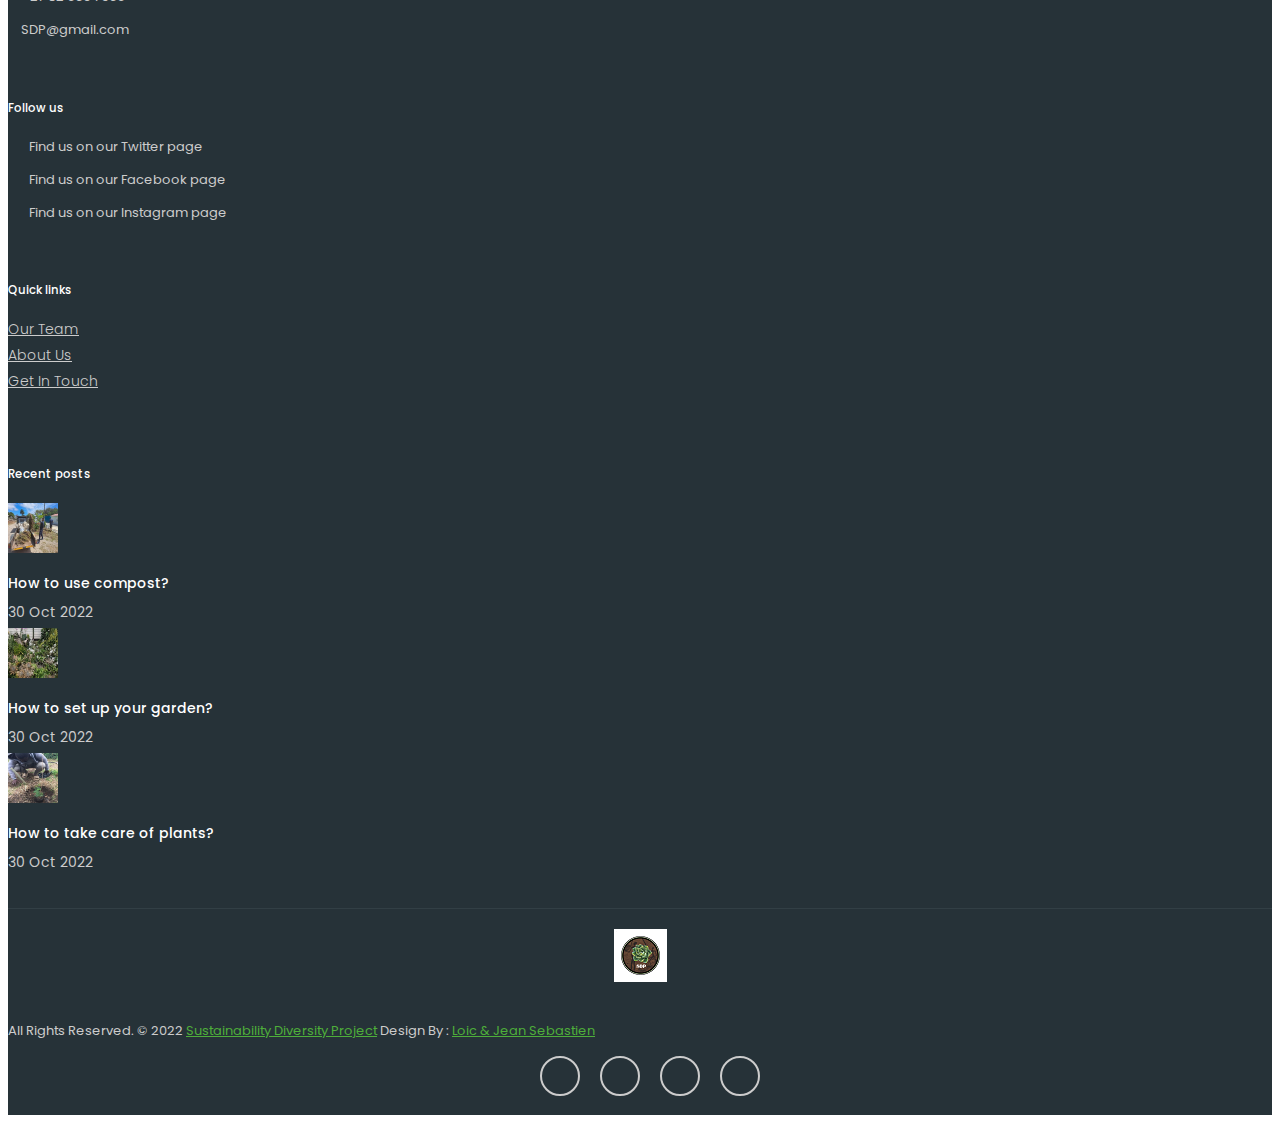
==== commit b21d59f4: "Loic mavah Design" ====
--- a/index.html
+++ b/index.html
@@ -13,6 +13,7 @@
 	<!-- Custom styles for this template -->
 	<link href="css/style.css" rel="stylesheet">
    <link href="css/main.css" rel="stylesheet">
+   <link rel="stylesheet" href="css/testmonial.css">
 </head>
 <body>
     <!-- Navigation -->
@@ -32,6 +33,9 @@
                    <a class="nav-link active" href="index.html">Home</a>
                 </li>
                 <li class="nav-item">
+                   <a class="nav-link " href="services.html">Our services</a>
+                </li>
+                <li class="nav-item">
                    <a class="nav-link" href="about.html">About</a>
                 </li>
                 <li class="nav-item">
@@ -41,8 +45,11 @@
                    <a class="nav-link" href="contact.html">Contact</a>
                 </li>
             <li class="nav-item">
-             <a class="nav-link" href="faq.html">FaQ</a>
+             <a class="nav-link" href="login.html">Log in</a>
            </li>
+           <li class="nav-item">
+            <a class="nav-link" href="singup.html">Sing Up</a>
+          </li>
              </ul>
           </div>
       </div>
@@ -93,11 +100,10 @@
         <div class="about-main">
             <div class="row">
                <div class="col-lg-6">
-                  <h2>Oude Mollen Food Garden</h2>
-                  We worked with and collaborated with the Oude Molen Food Garden as part of our project.
-Kelly was the driving force behind the initiative eight years ago. She saw opportunity
- and potential in it. She believed that as individuals, we were capable of growing plants 
- naturally and becoming agriculturally self-sufficient.
+                  <h2>Sustainability Diversity Project</h2>
+                  We are an environmental initiative with the goal of making a positive difference in our 
+                  communities and adding value to the people who live there. As participants in this initiative, we all attempted to make a difference by 
+                  assisting local environmental entrepreneurs and teaching people how to live environmentally conscious lives.
                    <p></p>
                   <h5>Our goals</h5>
                   <ul>
@@ -116,103 +122,50 @@
             </div>
             <!-- /.row -->
         </div>
-        <!-- Portfolio Section -->
-        <div class="portfolio-main">
-            <h2>Our Portfolio</h2>
-            <div class="row">
-               <div class="col-lg-4 col-sm-6 portfolio-item">
-                  <div class="card h-100">
-                     <div class="card-img">
-                        <a href="#">
-                           <img class="card-img-top" src="images/portfolio-img-01.jpeg" alt="" />
-                           <div class="overlay"><i class="fas fa-arrows-alt"></i></div>
-                        </a>
-                     </div>
-                     <div class="card-body">
-                        <h4 class="card-title">
-                           <a href="#">Lawn & garden care</a>
-                        </h4>
-                     </div>
-                  </div>
-               </div>
-               <div class="col-lg-4 col-sm-6 portfolio-item">
-                  <div class="card h-100">
-                     <div class="card-img">
-                        <a href="#">
-                           <img class="card-img-top" src="images/portfolio-img-02.jpeg" alt="" />
-                           <div class="overlay"><i class="fas fa-arrows-alt"></i></div>
-                        </a>
-                     </div>
-                     <div class="card-body">
-                        <h4 class="card-title">
-                           <a href="#">Lawn renovation</a>
-                        </h4>
-                     </div>
-                  </div>
-               </div>
-               <div class="col-lg-4 col-sm-6 portfolio-item">
-                  <div class="card h-100">
-                     <div class="card-img">
-                        <a href="#">
-                           <img class="card-img-top" src="images/portfolio-img-03.jpeg" alt="" />
-                           <div class="overlay"><i class="fas fa-arrows-alt"></i></div>
-                        </a>
-                     </div>
-                     <div class="card-body">
-                        <h4 class="card-title">
-                           <a href="#">Tree planting</a>
-                        </h4>
-                     </div>
-                  </div>
-               </div>
-               <div class="col-lg-4 col-sm-6 portfolio-item">
-                  <div class="card h-100">
-                     <div class="card-img">
-                        <a href="#">
-                           <img class="card-img-top" src="images/portfolio-img-04.jpeg" alt="" />
-                           <div class="overlay"><i class="fas fa-arrows-alt"></i></div>
-                        </a>
-                     </div>
-                     <div class="card-body">
-                        <h4 class="card-title">
-                           <a href="#">Compost transportation</a>
-                        </h4>
-                     </div>
-                  </div>
-               </div>
-               <div class="col-lg-4 col-sm-6 portfolio-item">
-                  <div class="card h-100">
-                     <div class="card-img">
-                        <a href="#">
-                           <img class="card-img-top" src="images/portfolio-img-05.jpg" alt="" />
-                           <div class="overlay"><i class="fas fa-arrows-alt"></i></div>
-                        </a>
-                     </div>
-                     <div class="card-body">
-                        <h4 class="card-title">
-                           <a href="#">Growing plants</a>
-                        </h4>
-                     </div>
-                  </div>
-               </div>
-               <div class="col-lg-4 col-sm-6 portfolio-item">
-                  <div class="card h-100">
-                     <div class="card-img">
-                        <a href="#">
-                           <img class="card-img-top" src="images/portfolio-img-01.jpeg" alt="" />
-                           <div class="overlay"><i class="fas fa-arrows-alt"></i></div>
-                        </a>
-                     </div>
-                     <div class="card-body">
-                        <h4 class="card-title">
-                           <a href="#">Straw removal</a>
-                        </h4>
-                     </div>
-                  </div>
-               </div>
-            </div>
-            <!-- /.row -->
-        </div>
+        <!--Testmonial -->
+
+        <div class="container">
+         <div id="demo" class="carousel slide" data-ride="carousel">
+             <div class="carousel-inner">
+               <div class="carousel-item active">
+                 <div class="carousel-caption caption">
+                   <p>If Shai Reznik's TDD videos don't convince you to add automated testing your code,
+                       I don't know what will.This was the very best explanation of frameworks for brginners 
+                       that I've ever seen.
+                   </p>
+                   <img src="https://i.imgur.com/lE89Aey.jpg">
+                   <div id="image-caption">Nick Doe</div>
+                 </div>   
+               </div>
+               <div class="carousel-item">
+                 <div class="carousel-caption caption">
+                   <p>If Shai Reznik's TDD videos don't convince you to add automated testing your code,
+                     I don't know what will.This was the very best explanation of frameworks for brginners 
+                     that I've ever seen.</p>
+                     <img src="https://i.imgur.com/QptVdsp.jpg" class="img-fluid">
+                     <div id="image-caption">Cromption Greves</div>
+                 </div>   
+               </div>
+               <div class="carousel-item">
+                 <div class="carousel-caption caption">
+                   <p>If Shai Reznik's TDD videos don't convince you to add automated testing your code,
+                     I don't know what will.This was the very best explanation of frameworks for brginners 
+                     that I've ever seen.</p>
+                     <img src="https://i.imgur.com/jQWThIn.jpg" class="img-fluid">
+                     <div id="image-caption">Harry Mon</div>
+                 </div>   
+               </div>
+             </div>
+             <a class="carousel-control-prev" href="#demo" data-slide="prev">
+               <i class='fas fa-arrow-left test-icon'></i>
+             </a>
+             <a class="carousel-control-next" href="#demo" data-slide="next">
+               <i class='fas fa-arrow-right test-icon'></i>
+             </a>
+           </div>
+           
+     </div>
+
         <hr>
         <!-- Get In Touch Now Section -->
         <div class="row mb-4">
@@ -249,15 +202,15 @@
              <ul class="footer_ul2_amrc">
                 <li>
                    <a href="#"><i class="fab fa-twitter fleft padding-right"></i> </a>
-                   <p>Find us on our Twitter page <a href="#">https://www.lipsum.com/</a></p>
+                   <p class="xlower">Find us on our Twitter page</p>
                 </li>
                 <li>
-                   <a href="#"><i class="fab fa-facebook-f fleft padding-right"></i> </a>
-                   <p>Find us on our Facebook page <a href="#">https://www.lipsum.com/</a></p>
+                   <a href="#"><i class="fab fa-facebook-f fleft padding-right xmargin"></i> </a>
+                   <p class="xlower">Find us on our Facebook page</p>
                 </li>
                 <li>
                    <a href="#"><i class="fab fa-instagram fleft padding-right"></i> </a>
-                   <p>Find us on our Instagram page <a href="#">https://www.lipsum.com/</a></p>
+                   <p class="xlower">Find us on our Instagram page</p>
                 </li>
              </ul>
              <!--footer_ul2_amrc ends here-->
--- a/css/style.css
+++ b/css/style.css
@@ -366,8 +366,9 @@
 /* ---- All Pages CSS ---- */
 
 .full-title{
+	background: no-repeat;
+	background-size: auto;
 	padding: 80px 0px;
-	background: url(../images/all-title-bg.jpg) no-repeat center;
 	position: relative;
 }
 .full-title:before{
@@ -413,26 +414,7 @@
 	box-shadow: 3px 5px 15px rgba(0,0,0, .15);
 	border: none;	
 }
-.team-members-box .card .card-footer{
-	background: #4eae3a;
-}
-.team-members-box .card .card-footer ul{
-	margin: 0px;
-	padding: 0px;
-}
-.team-members-box .card .card-footer ul li{
-	display: inline-block;
-}
-.team-members-box .card .card-footer ul li a{
-	width: 32px;
-	height: 32px;
-	line-height: 32px;
-	background: #4e3914;
-	color: #ffffff;
-	display: inline-block;
-	border-radius: 4.8px;
-	font-size: 14px;
-}
+
 .customers-box h2{
 	font-weight: 600;
 	font-size: 24px;
--- a/css/testmonial.css
+++ b/css/testmonial.css
@@ -0,0 +1,74 @@
+
+#demo{
+    background: linear-gradient(112deg, #ffffff 50%, rgb(211, 243, 220) 50%);
+    max-width: 900px;
+    margin: auto;
+}
+.caption {
+    position: initial;
+    z-index: 10;
+    padding: 5rem 8rem;
+    color: rgba(78, 77, 77, 0.856);
+    text-align: center;
+    font-size: 1.2rem;
+    font-style: italic;
+    font-weight: bold;
+    line-height: 2rem;
+}
+@media(max-width:767px){
+    .carousel-caption {
+        position: initial;
+        z-index: 10;
+        padding: 3rem 2rem;
+        color: rgba(78, 77, 77, 0.856);
+        text-align: center;
+        font-size: 0.7rem;
+        font-style: italic;
+        font-weight: bold;
+        line-height: 1.5rem;
+    }
+}
+.carousel-caption img{
+    width: 6rem;
+    border-radius: 5rem;
+    margin-top: 2rem;
+}
+@media(max-width:767px){
+    .carousel-caption img{
+        width: 4rem;
+        border-radius: 4rem;
+        margin-top: 1rem;
+    }
+}
+#image-caption{
+    font-style: normal;
+    font-size: 1rem;
+    margin-top: 0.5rem;
+}
+@media(max-width:767px){
+    #image-caption{
+        font-style: normal;
+        font-size: 0.6rem;
+        margin-top: 0.5rem;
+    }
+}
+.test-icon{
+    background-color: rgb(32, 167, 117);
+    padding: 1.4rem;
+}
+@media(max-width:767px){
+    i{
+        padding: 0.8rem;
+    }
+}
+.carousel-control-prev{
+    justify-content: flex-start;
+}
+
+.carousel-control-next {
+    justify-content: flex-end;
+}
+.carousel-control-prev,.carousel-control-next{
+    transition: none;
+    opacity: unset;
+}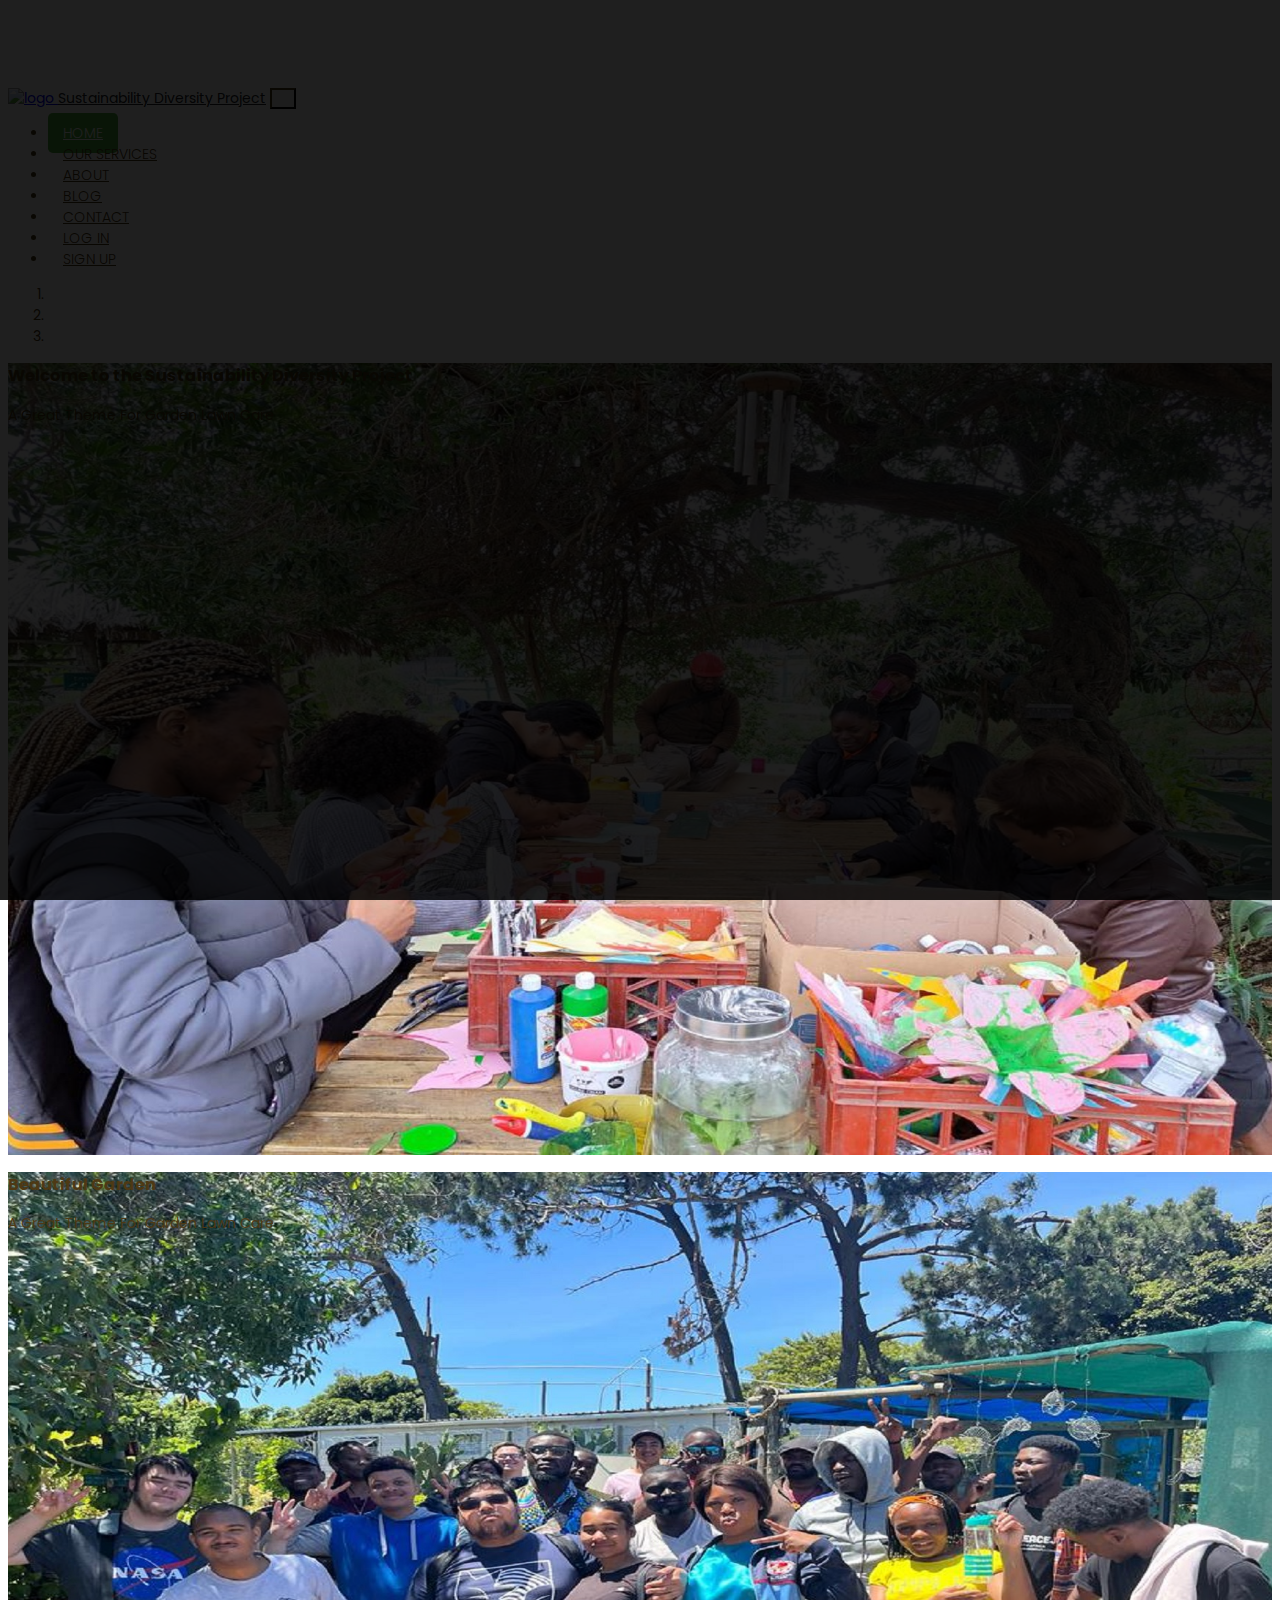
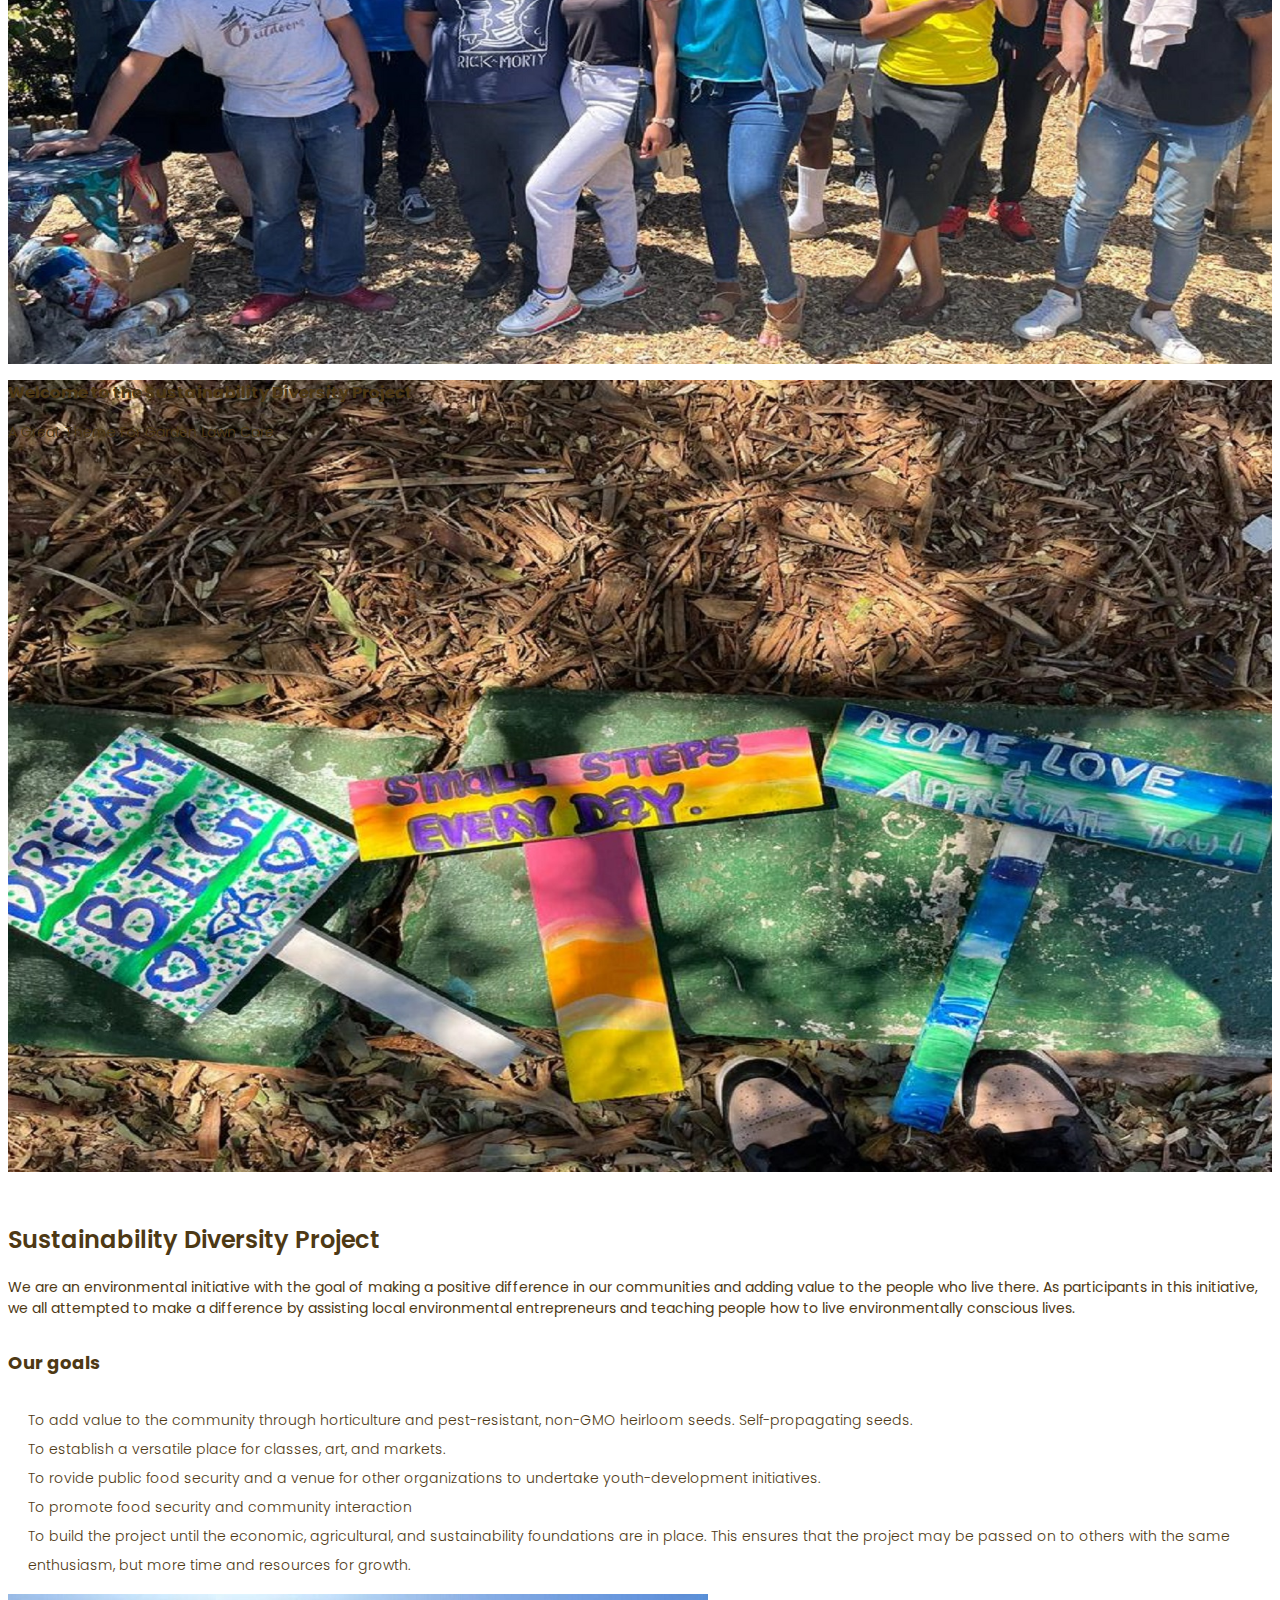
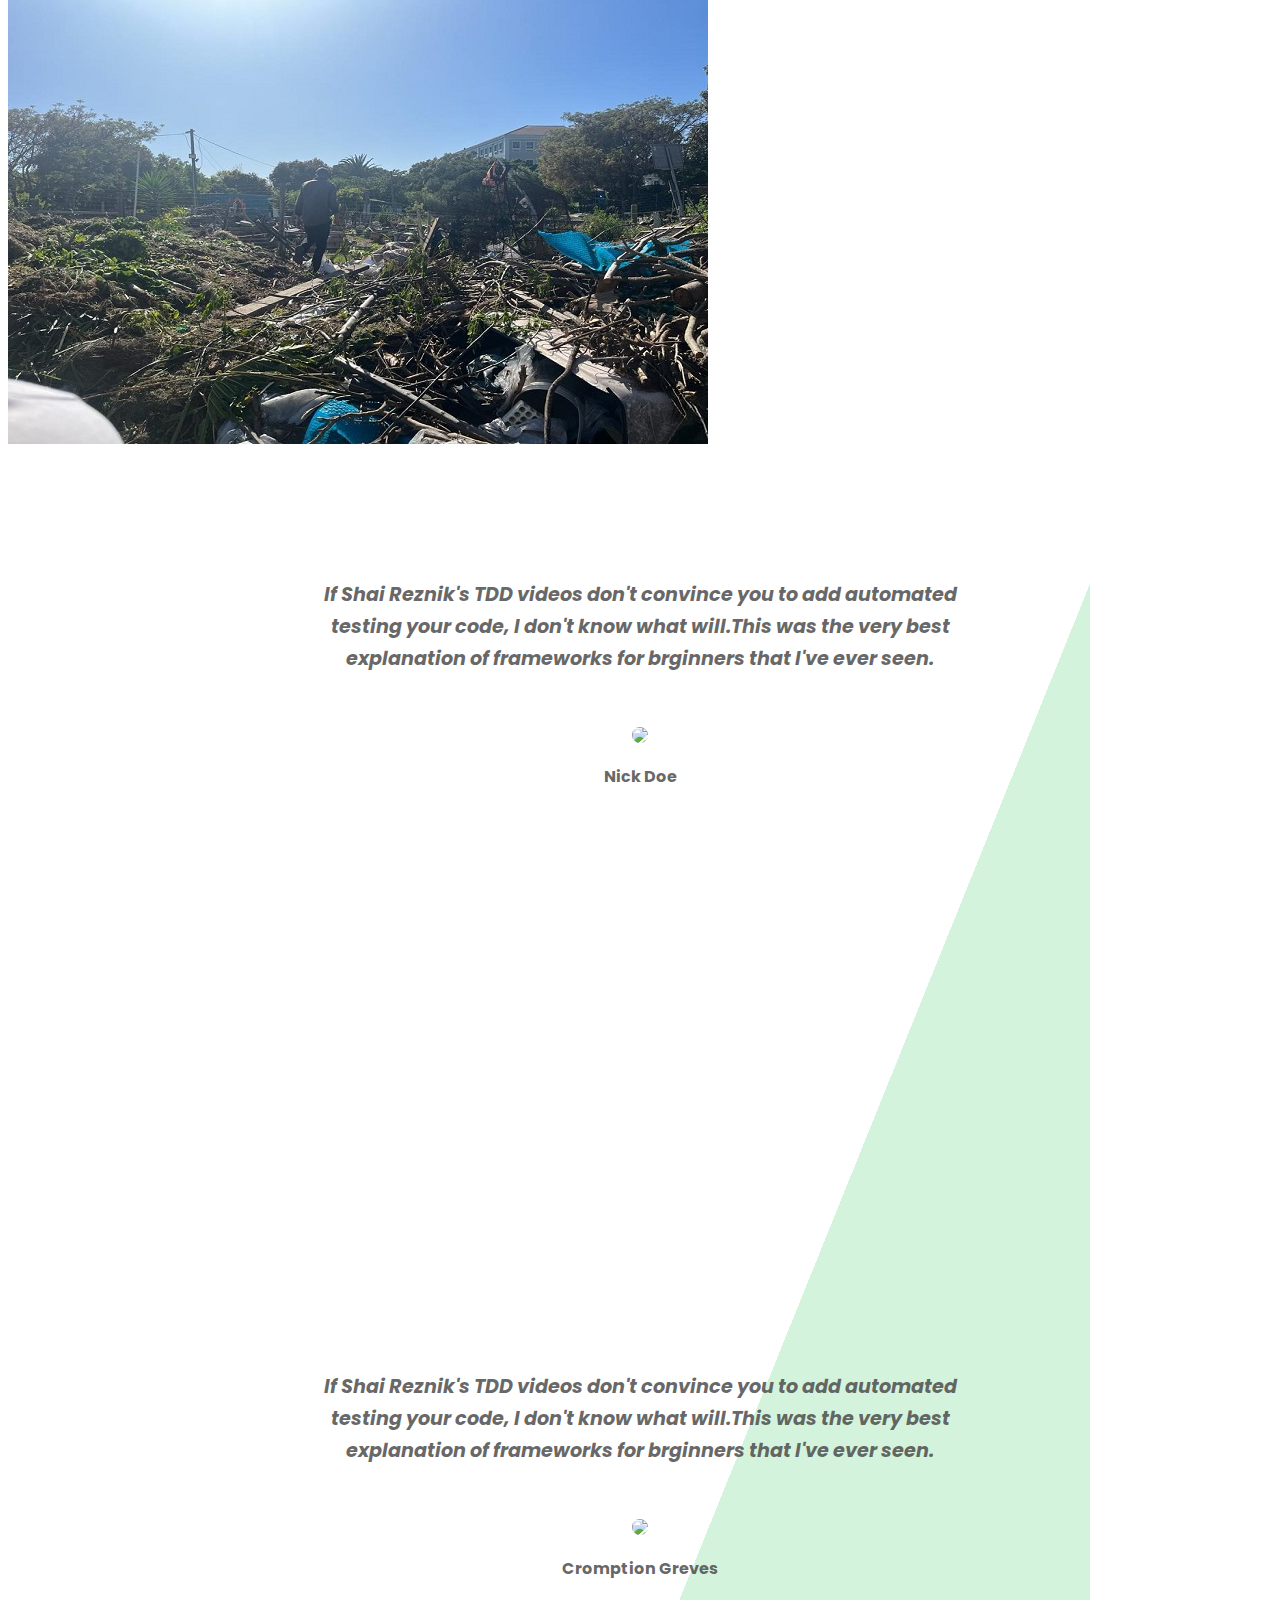
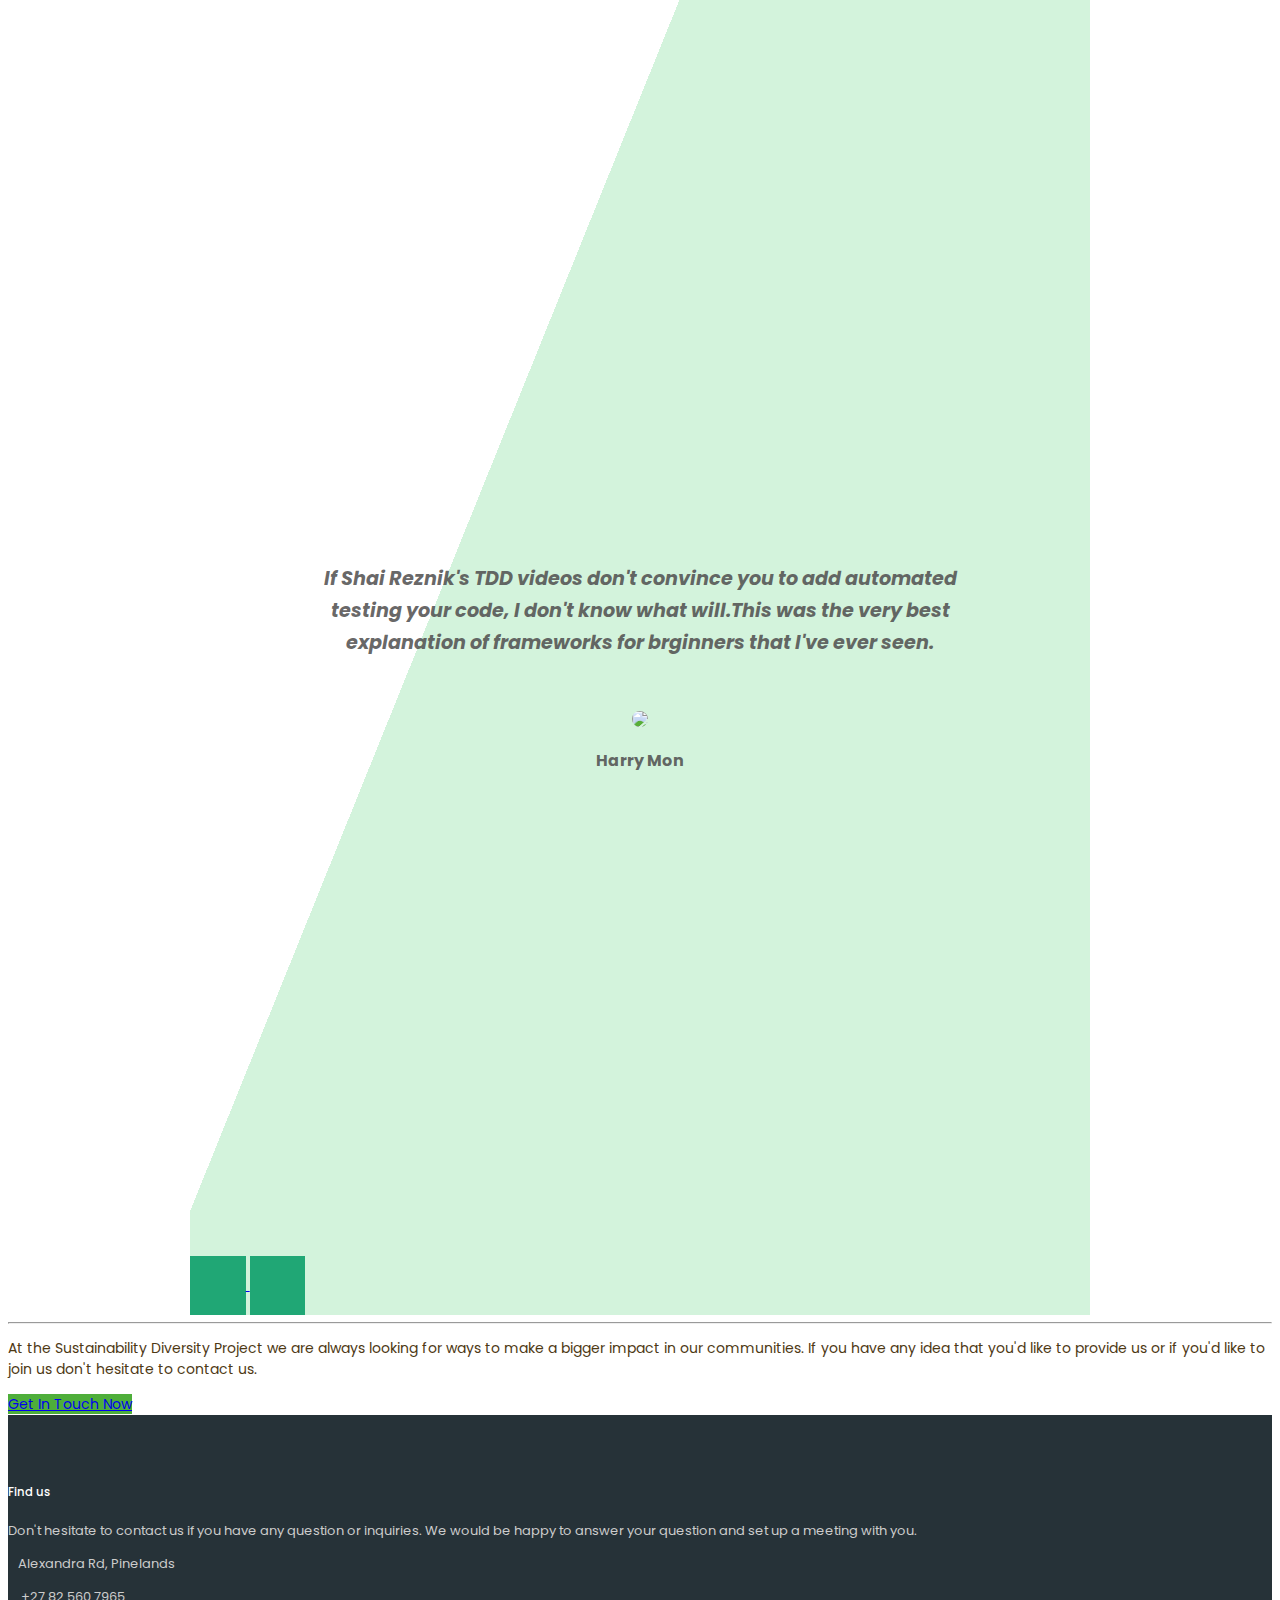
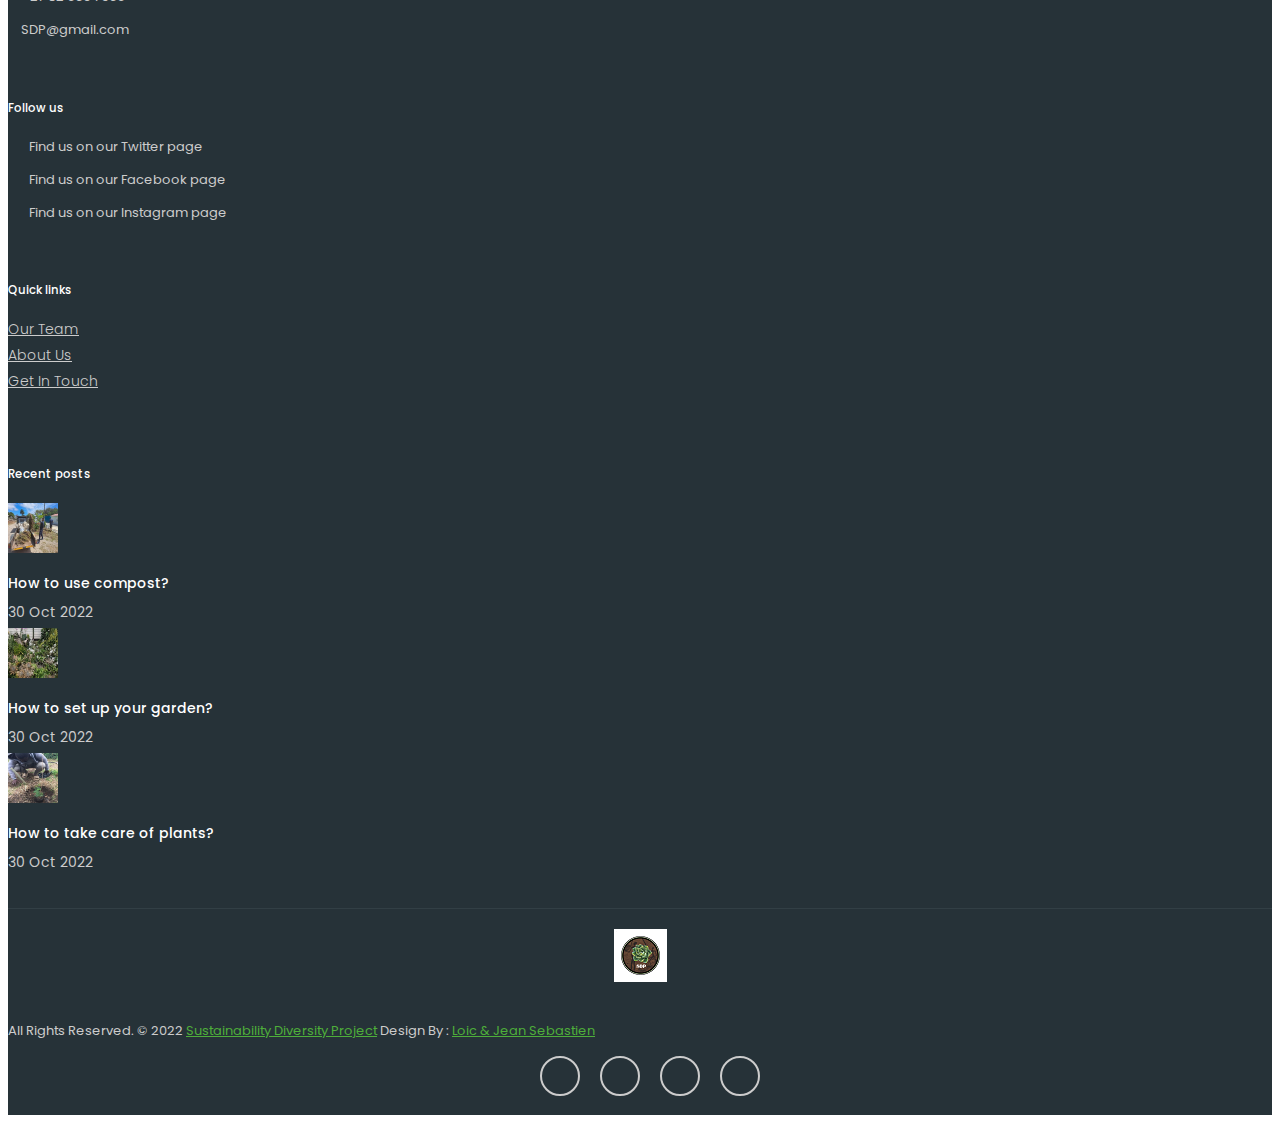
==== commit d2c30ea3: "Update index.html" ====
--- a/index.html
+++ b/index.html
@@ -48,7 +48,7 @@
              <a class="nav-link" href="login.html">Log in</a>
            </li>
            <li class="nav-item">
-            <a class="nav-link" href="singup.html">Sing Up</a>
+            <a class="nav-link" href="singup.html">Sign Up</a>
           </li>
              </ul>
           </div>
@@ -282,5 +282,6 @@
 <!-- Bootstrap core JavaScript -->
 <script src="vendor/jquery/jquery.min.js"></script>
 <script src="vendor/bootstrap/js/bootstrap.bundle.min.js"></script>
+
 </body>
 </html>
--- a/css/style.css
+++ b/css/style.css
@@ -10,6 +10,7 @@
   font-family: 'Poppins', sans-serif;
   font-size: 14px;
   color: #4e3914;
+  overflow-x:hidden;
 }
 
 @media (min-width: 992px) {
